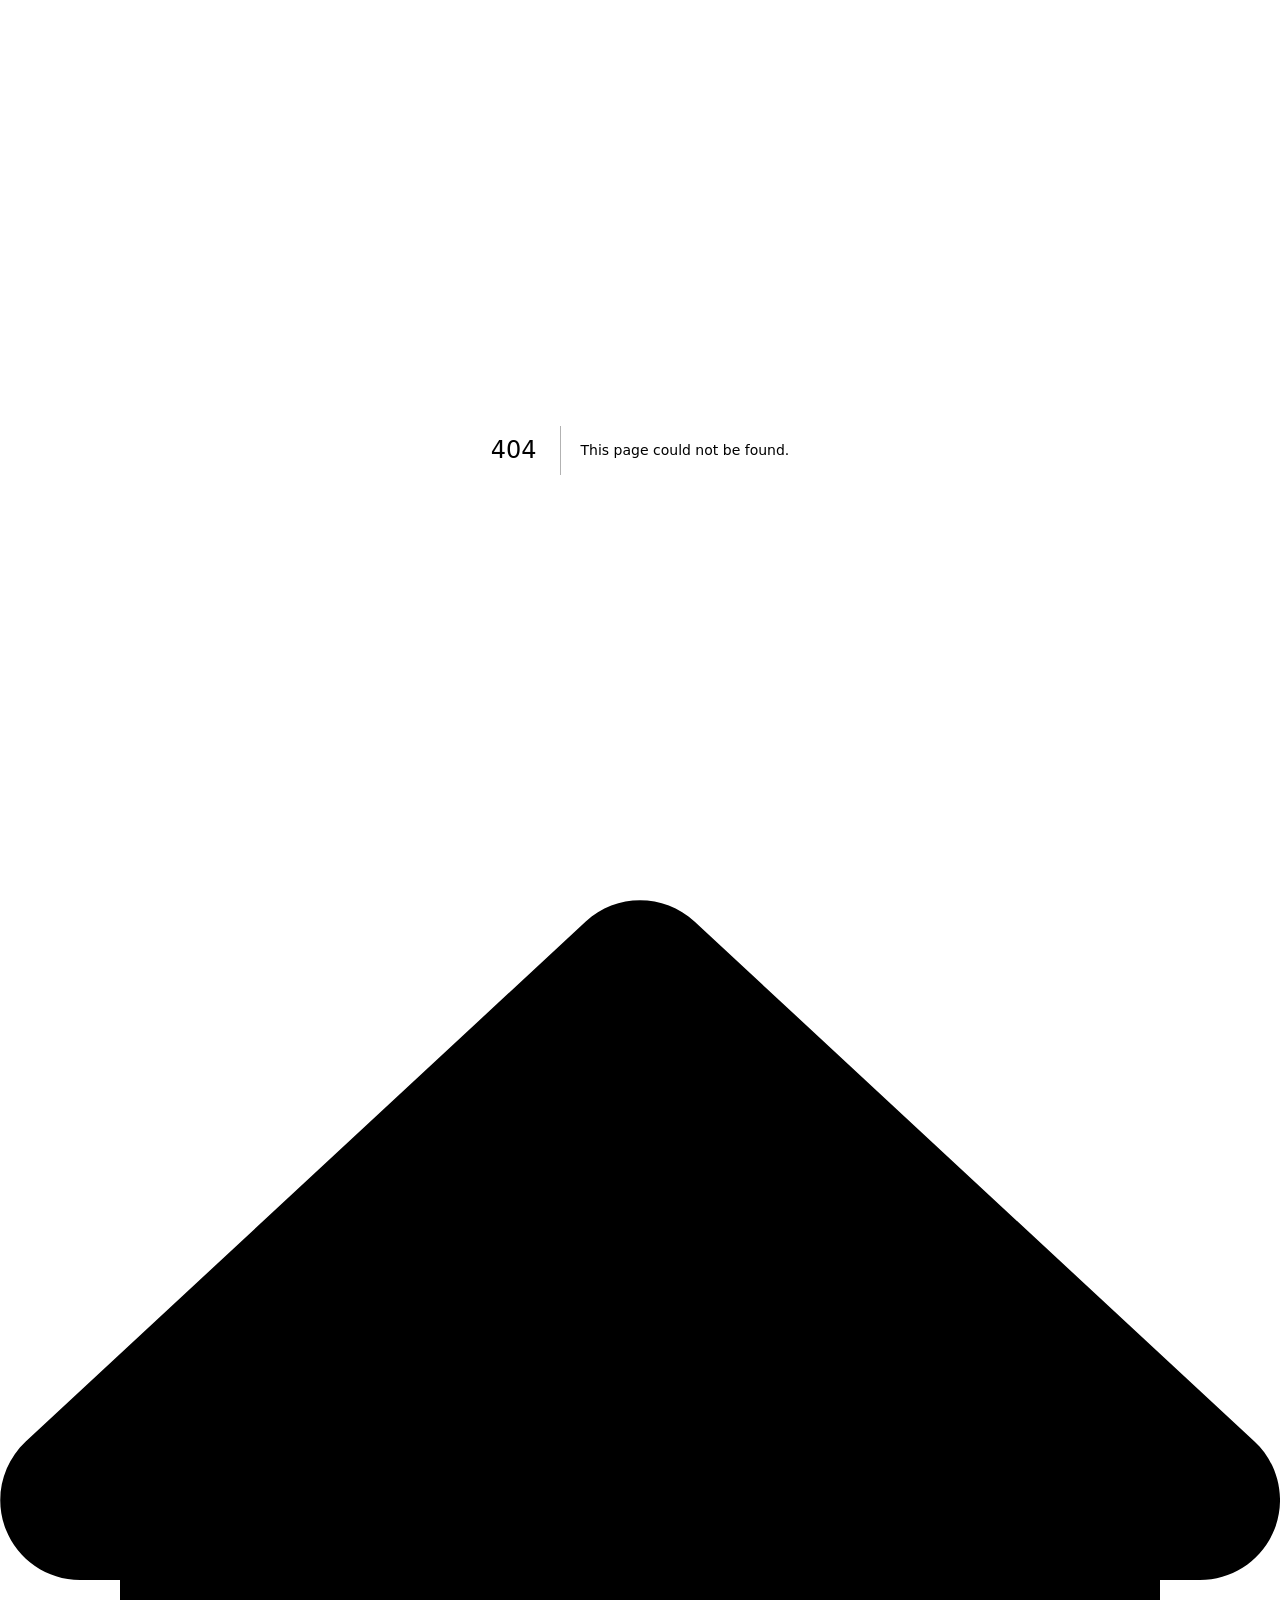
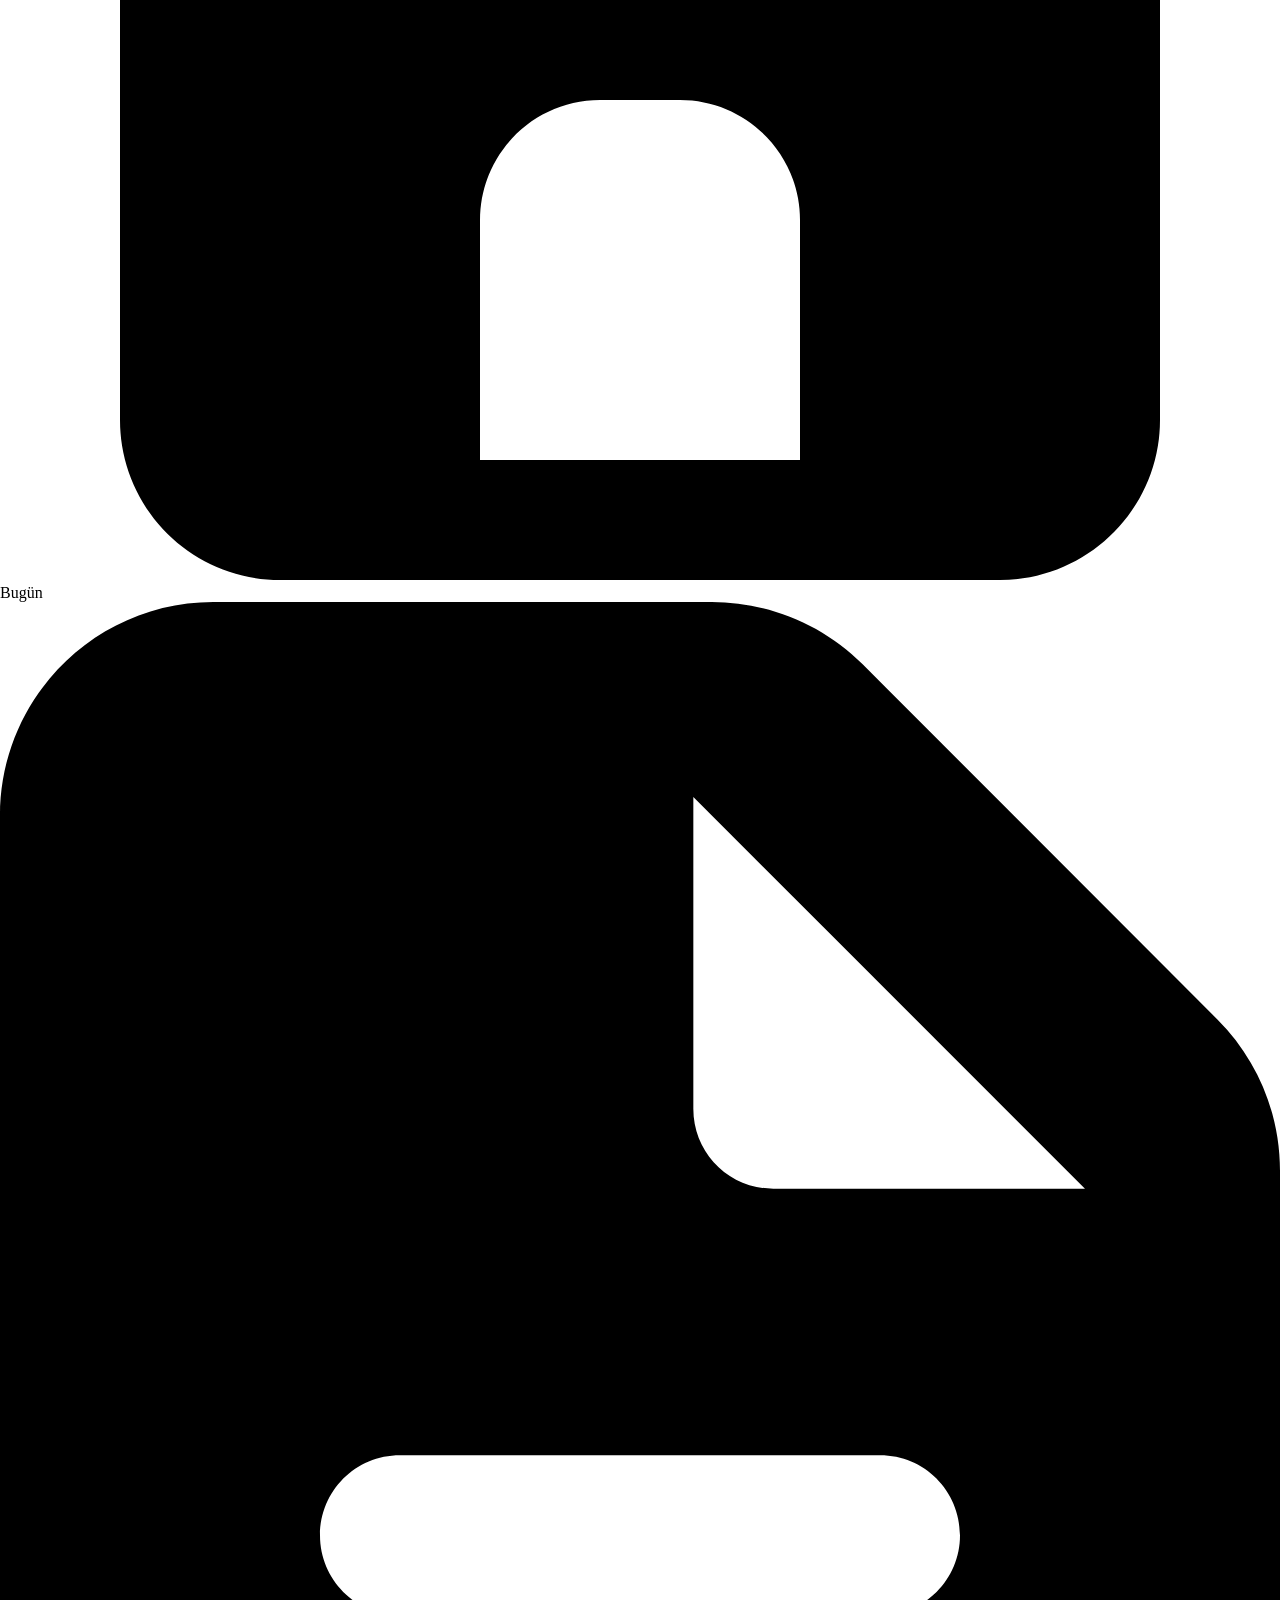
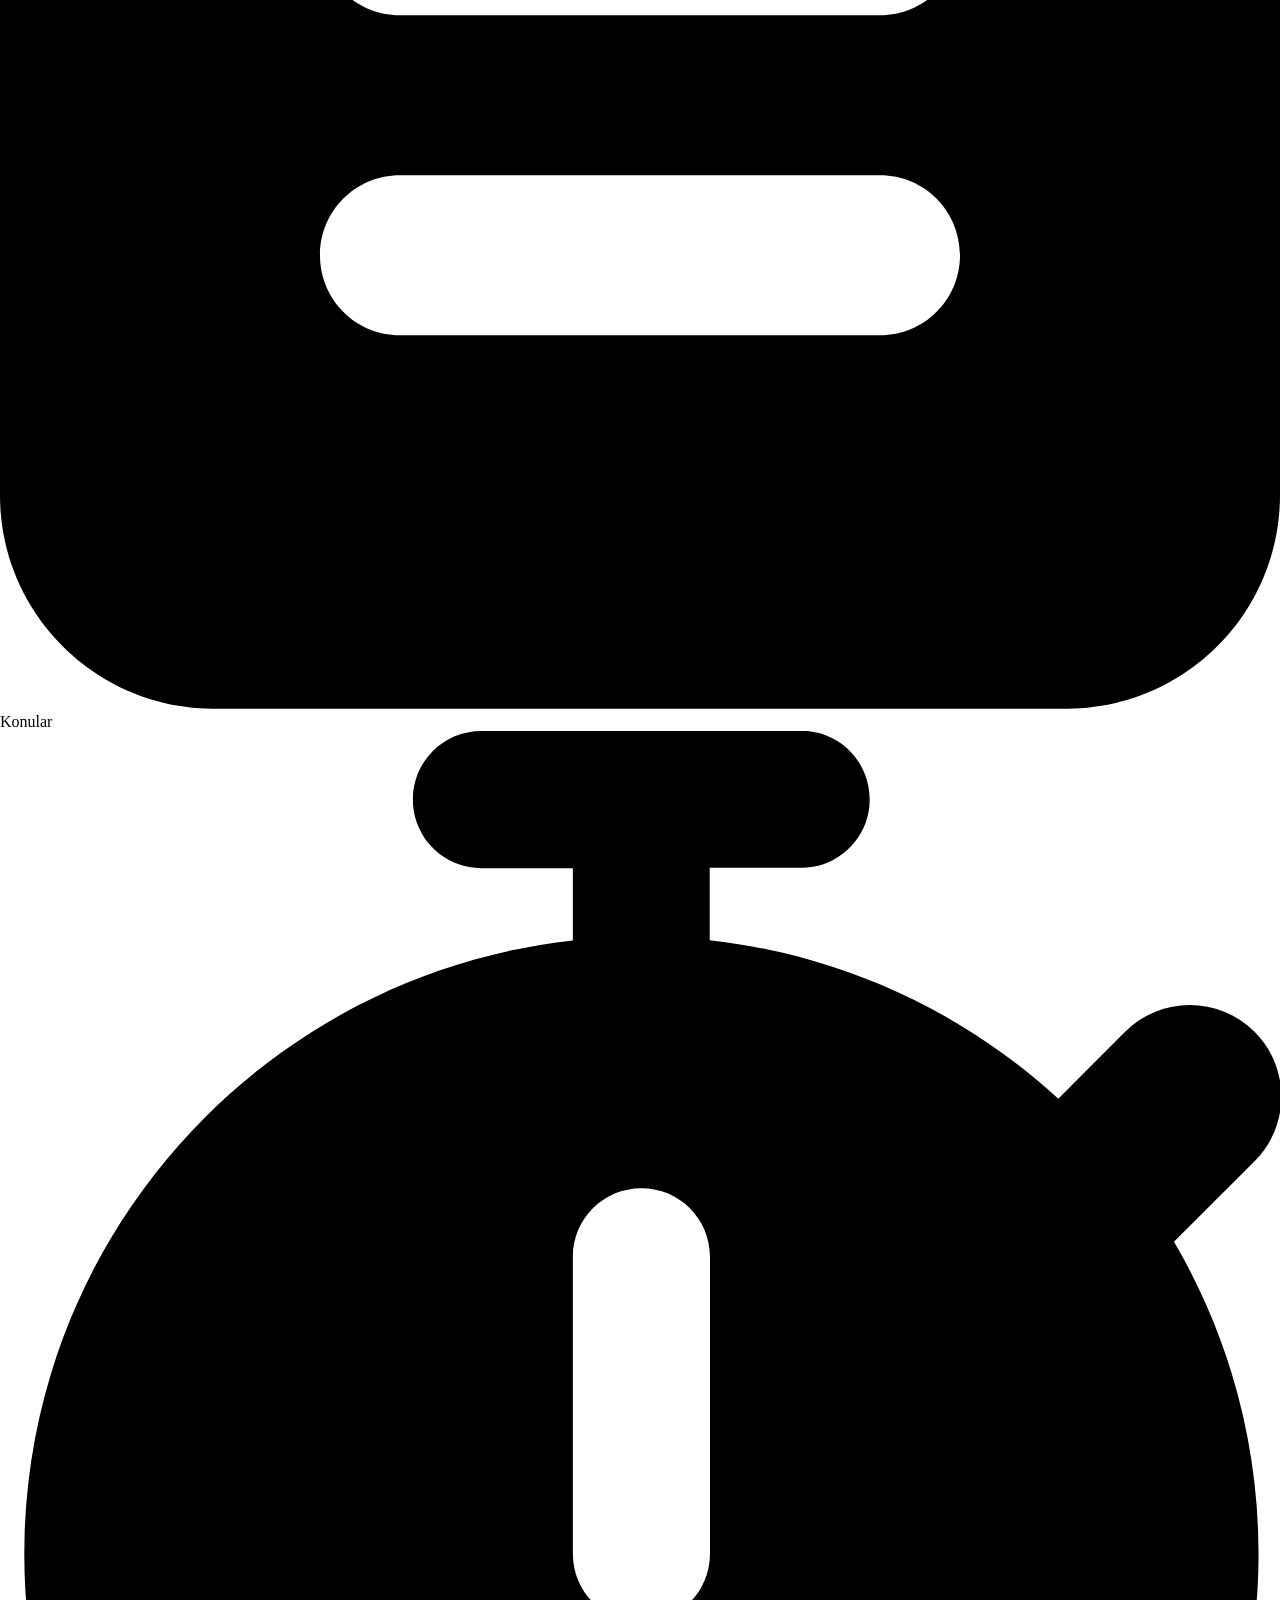
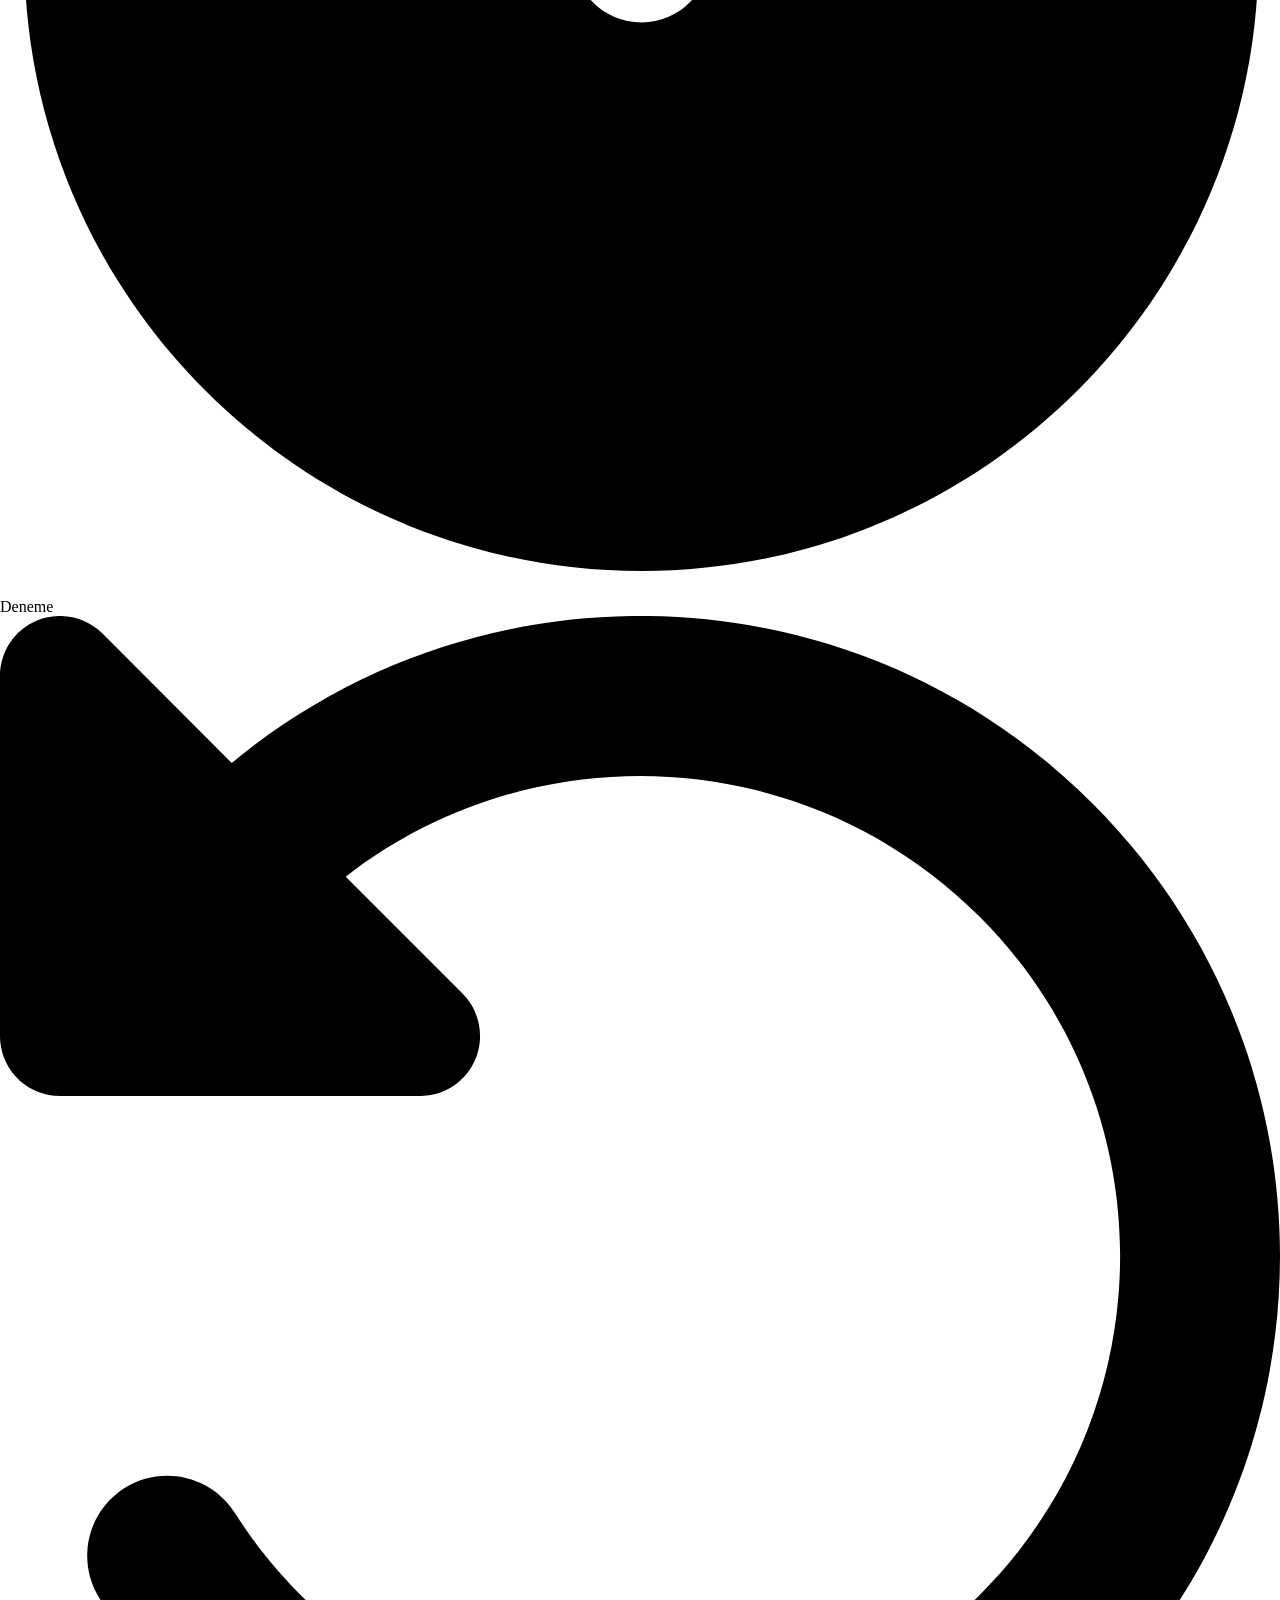
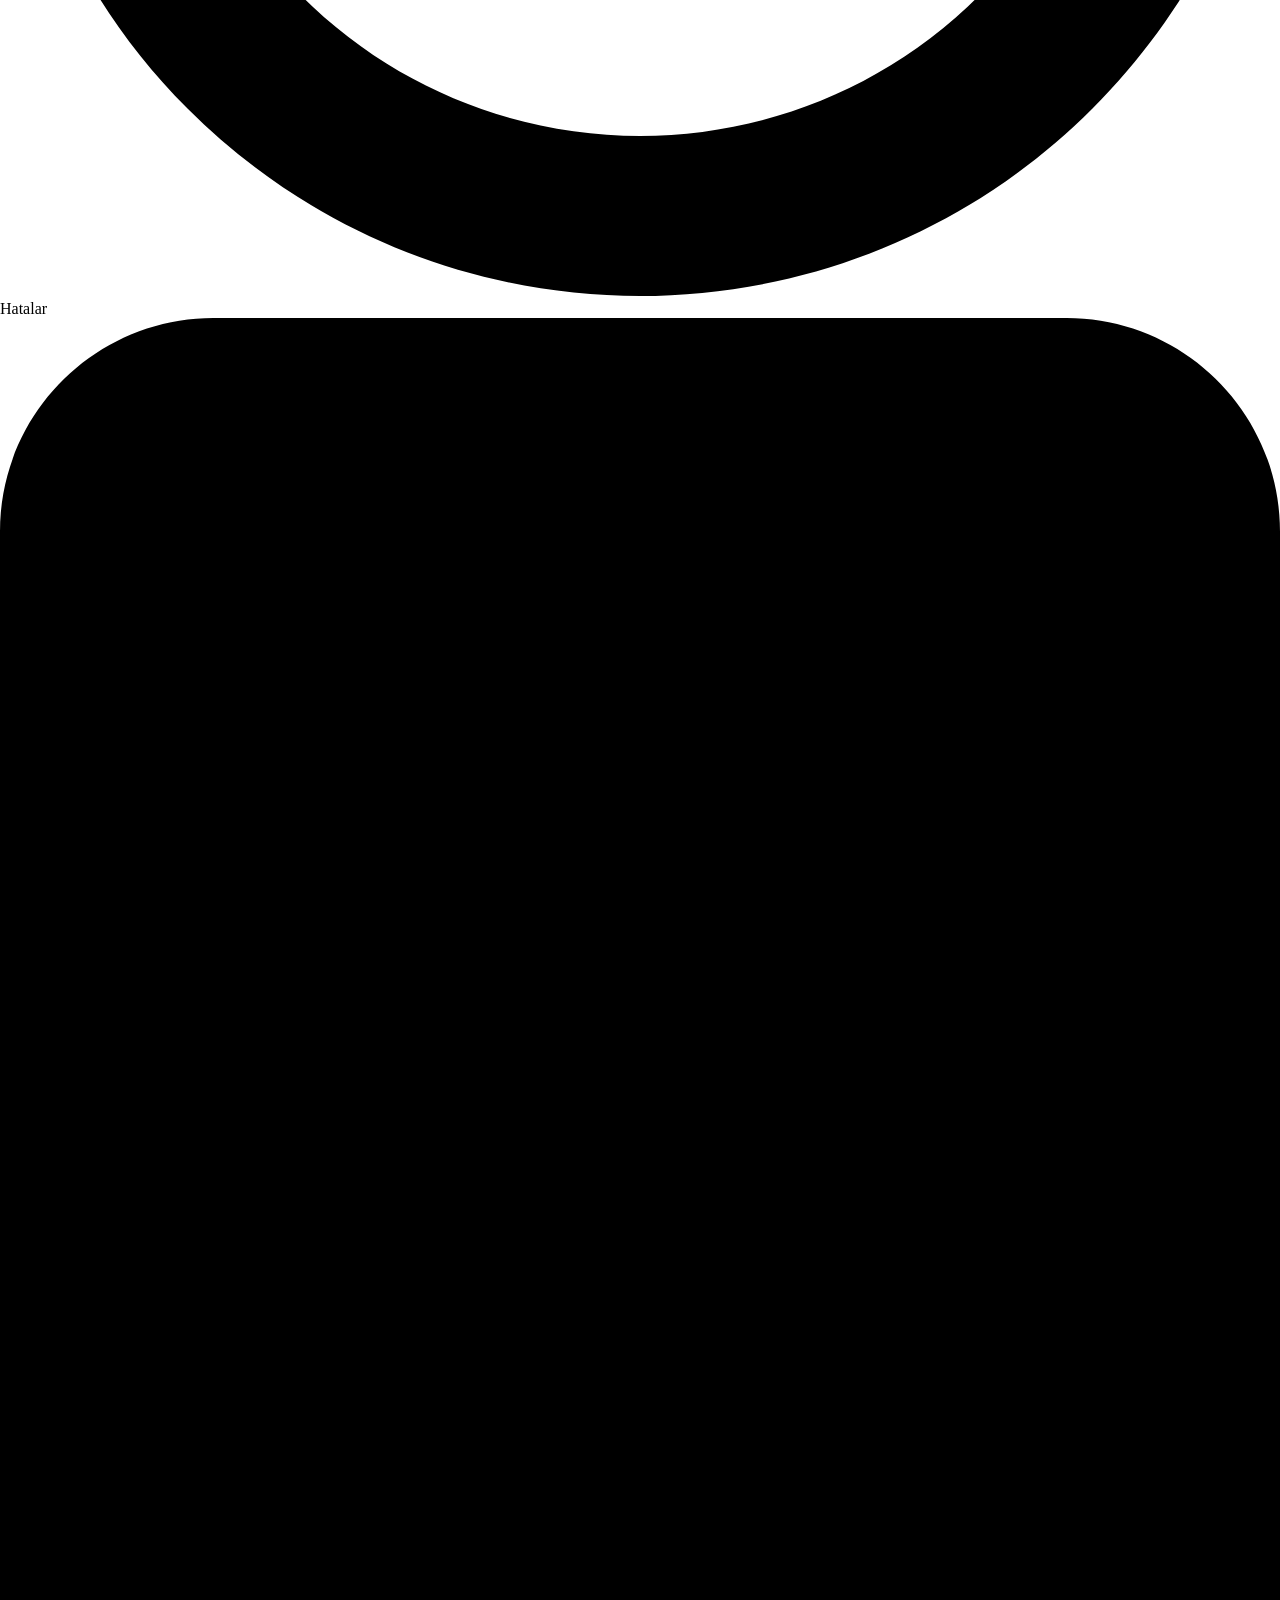
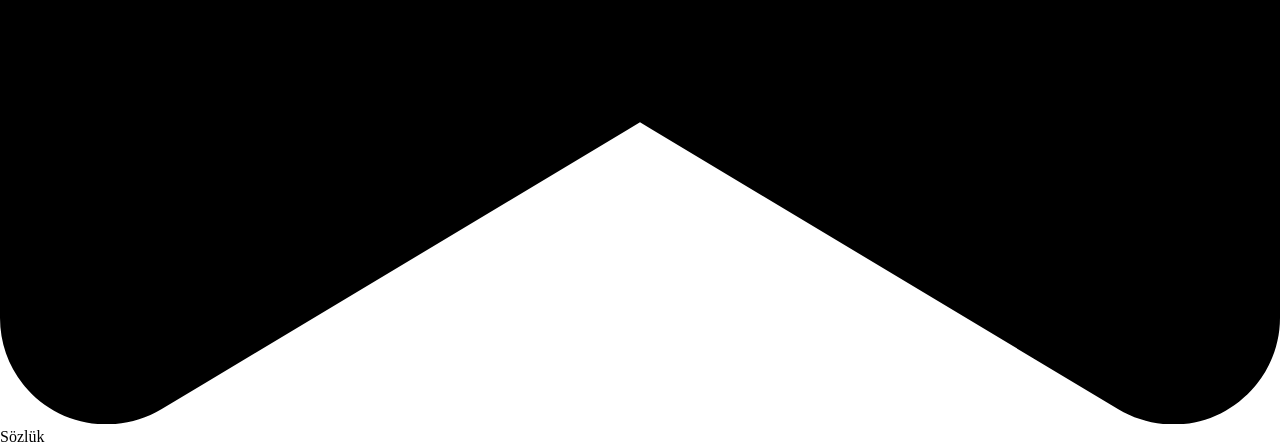
==== 404/index.html @ 60ea51b1 "Add files via upload" ====
<!DOCTYPE html><html lang="tr"><head><meta charSet="utf-8"/><meta name="viewport" content="width=device-width, initial-scale=1, viewport-fit=cover"/><link rel="stylesheet" href="/segem/_next/static/chunks/2nacr1u0h_vsr.css" data-precedence="next"/><link rel="preload" as="script" fetchPriority="low" href="/segem/_next/static/chunks/3y705tc4v-41-.js"/><script src="/segem/_next/static/chunks/2rv5jvl35qh22.js" async=""></script><script src="/segem/_next/static/chunks/18bav3nt0n1jo.js" async=""></script><script src="/segem/_next/static/chunks/3r-okv0vpv6lc.js" async=""></script><script src="/segem/_next/static/chunks/42rh-1w6v_akz.js" async=""></script><script src="/segem/_next/static/chunks/turbopack-19th2x304rtn6.js" async=""></script><script src="/segem/_next/static/chunks/0nygn9vx9gx7y.js" async=""></script><script src="/segem/_next/static/chunks/12zvax2t9r422.js" async=""></script><script src="/segem/_next/static/chunks/0azxljit8bbhh.js" async=""></script><script src="/segem/_next/static/chunks/2l7_3wmeqf6wf.js" async=""></script><script src="/segem/_next/static/chunks/1axs-rs0mydji.js" async=""></script><script src="/segem/_next/static/chunks/2w0fk2vtfmd2r.js" async=""></script><meta name="robots" content="noindex"/><meta name="theme-color" content="#16151a"/><title>SEGEM Hazırlık</title><meta name="description" content="SEGEM teknik personel sınavına hazırlık: konular, denemeler, hatalar ve sözlük."/><meta name="mobile-web-app-capable" content="yes"/><meta name="apple-mobile-web-app-title" content="SEGEM"/><meta name="apple-mobile-web-app-status-bar-style" content="black-translucent"/><link rel="icon" href="/segem/icon.svg?icon.3l1t0ivx_nnpw.svg" sizes="any" type="image/svg+xml"/><title>404: This page could not be found.</title><script src="/segem/_next/static/chunks/0cz1d0mv5g_q7.js" noModule=""></script><style id="antd-cssinjs" data-rc-order="prepend" data-rc-priority="-1000">a:where(.css-nsjaak){color:var(--ant-color-link);text-decoration:var(--ant-link-decoration);background-color:transparent;outline:none;cursor:pointer;transition:color var(--ant-motion-duration-slow);-webkit-text-decoration-skip:objects;}a:where(.css-nsjaak):hover{color:var(--ant-color-link-hover);}a:where(.css-nsjaak):active{color:var(--ant-color-link-active);}a:where(.css-nsjaak):active,a:where(.css-nsjaak):hover{text-decoration:var(--ant-link-hover-decoration);outline:0;}a:where(.css-nsjaak):focus{text-decoration:var(--ant-link-focus-decoration);outline:0;}a:where(.css-nsjaak):focus-visible{outline:var(--ant-line-width-focus) solid var(--ant-color-primary-border);outline-offset:1px;transition:outline-offset 0s,outline 0s;}a:where(.css-nsjaak)[disabled]{color:var(--ant-color-text-disabled);cursor:not-allowed;}:where(.css-nsjaak) a{color:var(--ant-color-link);text-decoration:var(--ant-link-decoration);background-color:transparent;outline:none;cursor:pointer;transition:color var(--ant-motion-duration-slow);-webkit-text-decoration-skip:objects;}:where(.css-nsjaak) a:hover{color:var(--ant-color-link-hover);}:where(.css-nsjaak) a:active{color:var(--ant-color-link-active);}:where(.css-nsjaak) a:active,:where(.css-nsjaak) a:hover{text-decoration:var(--ant-link-hover-decoration);outline:0;}:where(.css-nsjaak) a:focus{text-decoration:var(--ant-link-focus-decoration);outline:0;}:where(.css-nsjaak) a:focus-visible{outline:var(--ant-line-width-focus) solid var(--ant-color-primary-border);outline-offset:1px;transition:outline-offset 0s,outline 0s;}:where(.css-nsjaak) a[disabled]{color:var(--ant-color-text-disabled);cursor:not-allowed;}:where(.css-nsjaak).anticon{display:inline-flex;align-items:center;color:inherit;font-style:normal;line-height:0;text-align:center;text-transform:none;vertical-align:-0.125em;text-rendering:optimizeLegibility;-webkit-font-smoothing:antialiased;-moz-osx-font-smoothing:grayscale;}:where(.css-nsjaak).anticon >*{line-height:1;}:where(.css-nsjaak).anticon svg{display:inline-block;vertical-align:inherit;}:where(.css-nsjaak).anticon::before{display:none;}:where(.css-nsjaak).anticon[tabindex]{cursor:pointer;}:where(.css-nsjaak).anticon .anticon-icon{display:block;}:where(.css-nsjaak).anticon-spin{animation-name:css-nsjaak-loadingCircle;animation-duration:1s;animation-iteration-count:infinite;animation-timing-function:linear;}@keyframes css-nsjaak-loadingCircle{100%{transform:rotate(360deg);}}:where(.css-nsjaak).ant-app{font-family:var(--ant-font-family);font-size:var(--ant-font-size);box-sizing:border-box;}:where(.css-nsjaak).ant-app::before,:where(.css-nsjaak).ant-app::after{box-sizing:border-box;}:where(.css-nsjaak).ant-app [class^="ant-app"],:where(.css-nsjaak).ant-app [class*=" ant-app"]{box-sizing:border-box;}:where(.css-nsjaak).ant-app [class^="ant-app"]::before,:where(.css-nsjaak).ant-app [class*=" ant-app"]::before,:where(.css-nsjaak).ant-app [class^="ant-app"]::after,:where(.css-nsjaak).ant-app [class*=" ant-app"]::after{box-sizing:border-box;}:where(.css-nsjaak).ant-app{color:var(--ant-color-text);font-size:var(--ant-font-size);line-height:var(--ant-line-height);font-family:var(--ant-font-family);}:where(.css-nsjaak).ant-app.ant-app-rtl{direction:rtl;}.data-ant-cssinjs-cache-path{content:"css-nsjaak|Shared|ant:8rthjo;css-nsjaak|App-App|ant-app|anticon:2vplxn";}</style></head><body><div hidden=""><!--$--><!--/$--></div><div class="css-nsjaak ant-app css-var-_R_1b_"><main class="page"><div style="font-family:system-ui,&quot;Segoe UI&quot;,Roboto,Helvetica,Arial,sans-serif,&quot;Apple Color Emoji&quot;,&quot;Segoe UI Emoji&quot;;height:100vh;text-align:center;display:flex;flex-direction:column;align-items:center;justify-content:center"><div><style>body{color:#000;background:#fff;margin:0}.next-error-h1{border-right:1px solid rgba(0,0,0,.3)}@media (prefers-color-scheme:dark){body{color:#fff;background:#000}.next-error-h1{border-right:1px solid rgba(255,255,255,.3)}}</style><h1 class="next-error-h1" style="display:inline-block;margin:0 20px 0 0;padding:0 23px 0 0;font-size:24px;font-weight:500;vertical-align:top;line-height:49px">404</h1><div style="display:inline-block"><h2 style="font-size:14px;font-weight:400;line-height:49px;margin:0">This page could not be found.</h2></div></div></div><!--$--><!--/$--></main><nav class="bottom-nav" aria-label="Ana menü"><div class="bottom-nav-inner"><a class="nav-item" href="/segem/"><svg data-prefix="fas" data-icon="house" class="svg-inline--fa fa-house" role="img" viewBox="0 0 512 512" aria-hidden="true"><path fill="currentColor" d="M277.8 8.6c-12.3-11.4-31.3-11.4-43.5 0l-224 208c-9.6 9-12.8 22.9-8 35.1S18.8 272 32 272l16 0 0 176c0 35.3 28.7 64 64 64l288 0c35.3 0 64-28.7 64-64l0-176 16 0c13.2 0 25-8.1 29.8-20.3s1.6-26.2-8-35.1l-224-208zM240 320l32 0c26.5 0 48 21.5 48 48l0 96-128 0 0-96c0-26.5 21.5-48 48-48z"></path></svg>Bugün</a><a class="nav-item" href="/segem/konular/"><svg data-prefix="fas" data-icon="file-lines" class="svg-inline--fa fa-file-lines" role="img" viewBox="0 0 384 512" aria-hidden="true"><path fill="currentColor" d="M0 64C0 28.7 28.7 0 64 0L213.5 0c17 0 33.3 6.7 45.3 18.7L365.3 125.3c12 12 18.7 28.3 18.7 45.3L384 448c0 35.3-28.7 64-64 64L64 512c-35.3 0-64-28.7-64-64L0 64zm208-5.5l0 93.5c0 13.3 10.7 24 24 24L325.5 176 208 58.5zM120 256c-13.3 0-24 10.7-24 24s10.7 24 24 24l144 0c13.3 0 24-10.7 24-24s-10.7-24-24-24l-144 0zm0 96c-13.3 0-24 10.7-24 24s10.7 24 24 24l144 0c13.3 0 24-10.7 24-24s-10.7-24-24-24l-144 0z"></path></svg>Konular</a><a class="nav-item" href="/segem/deneme/"><svg data-prefix="fas" data-icon="stopwatch" class="svg-inline--fa fa-stopwatch" role="img" viewBox="0 0 448 512" aria-hidden="true"><path fill="currentColor" d="M168.5 0c-13.3 0-24 10.7-24 24s10.7 24 24 24l32 0 0 25.3c-108 11.9-192 103.5-192 214.7 0 119.3 96.7 216 216 216s216-96.7 216-216c0-39.8-10.8-77.1-29.6-109.2l28.2-28.2c12.5-12.5 12.5-32.8 0-45.3s-32.8-12.5-45.3 0l-23.4 23.4c-32.9-30.2-75.2-50.3-122-55.5l0-25.3 32 0c13.3 0 24-10.7 24-24s-10.7-24-24-24l-112 0zm80 184l0 104c0 13.3-10.7 24-24 24s-24-10.7-24-24l0-104c0-13.3 10.7-24 24-24s24 10.7 24 24z"></path></svg>Deneme</a><a class="nav-item" href="/segem/hatalar/"><svg data-prefix="fas" data-icon="rotate-left" class="svg-inline--fa fa-rotate-left" role="img" viewBox="0 0 512 512" aria-hidden="true"><path fill="currentColor" d="M24 192l144 0c9.7 0 18.5-5.8 22.2-14.8s1.7-19.3-5.2-26.2l-46.7-46.7c75.3-58.6 184.3-53.3 253.5 15.9 75 75 75 196.5 0 271.5s-196.5 75-271.5 0c-10.2-10.2-19-21.3-26.4-33-9.5-14.9-29.3-19.3-44.2-9.8s-19.3 29.3-9.8 44.2C49.7 408.7 61.4 423.5 75 437 175 537 337 537 437 437S537 175 437 75C342.8-19.3 193.3-24.7 92.7 58.8L41 7C34.1 .2 23.8-1.9 14.8 1.8S0 14.3 0 24L0 168c0 13.3 10.7 24 24 24z"></path></svg>Hatalar</a><a class="nav-item" href="/segem/sozluk/"><svg data-prefix="fas" data-icon="bookmark" class="svg-inline--fa fa-bookmark" role="img" viewBox="0 0 384 512" aria-hidden="true"><path fill="currentColor" d="M64 0C28.7 0 0 28.7 0 64L0 480c0 11.5 6.2 22.2 16.2 27.8s22.3 5.5 32.2-.4L192 421.3 335.5 507.4c9.9 5.9 22.2 6.1 32.2 .4S384 491.5 384 480l0-416c0-35.3-28.7-64-64-64L64 0z"></path></svg>Sözlük</a></div></nav></div><script id="_R_">(globalThis["TURBOPACK"] || (globalThis["TURBOPACK"] = [])).push({"otherChunks":["static/chunks/3y705tc4v-41-.js","static/chunks/2rv5jvl35qh22.js","static/chunks/18bav3nt0n1jo.js","static/chunks/3r-okv0vpv6lc.js","static/chunks/42rh-1w6v_akz.js"],"runtimeModuleIds":[94553]});</script><script src="/segem/_next/static/chunks/3y705tc4v-41-.js" async=""></script><script>(self.__next_f=self.__next_f||[]).push([0])</script><script>self.__next_f.push([1,"1:\"$Sreact.fragment\"\n2:\"/segem/_next/static/chunks/0nygn9vx9gx7y.js\"\n3:\"/segem/_next/static/chunks/12zvax2t9r422.js\"\n4:\"/segem/_next/static/chunks/0azxljit8bbhh.js\"\n5:\"/segem/_next/static/chunks/2l7_3wmeqf6wf.js\"\n6:\"/segem/_next/static/chunks/1axs-rs0mydji.js\"\n7:\"/segem/_next/static/chunks/2w0fk2vtfmd2r.js\"\n8:I[96923,[\"$2\",\"$3\",\"$4\",\"$5\",\"$6\",\"$7\"],\"default\"]\n9:I[39756,[\"$2\",\"$3\",\"$4\",\"$5\",\"$6\",\"$7\"],\"default\"]\na:I[37457,[\"$2\",\"$3\",\"$4\",\"$5\",\"$6\",\"$7\"],\"default\"]\nb:I[99788,[\"$2\",\"$3\",\"$4\",\"$5\",\"$6\",\"$7\"],\"default\"]\nf:I[97367,[\"$2\",\"$3\",\"$4\",\"$5\",\"$6\",\"$7\"],\"OutletBoundary\"]\n10:\"$Sreact.suspense\"\n12:\"ViewportBoundary\"\n13:I[97367,[\"$2\",\"$3\",\"$4\",\"$5\",\"$6\",\"$7\"],\"$12\"]\n15:\"MetadataBoundary\"\n16:I[97367,[\"$2\",\"$3\",\"$4\",\"$5\",\"$6\",\"$7\"],\"$15\"]\n18:I[68027,[\"$2\",\"$3\",\"$4\",\"$5\",\"$6\",\"$7\"],\"default\",1]\n:HL[\"/segem/_next/static/chunks/2nacr1u0h_vsr.css\",\"style\"]\nd:X\ne:[[\"children\",{\"s\":\"__PAGE__\",\"h\":512,\"d\":{\"r\":[\"$\",\"$1\",\"c\",{\"children\":[[[\"$\",\"title\",null,{\"children\":\"404: This page could not be found.\"}],[\"$\",\"div\",null,{\"style\":\"$0:t:t:d:r:props:children:1:props:children:props:children:props:children:0:props:children:props:notFound:0:1:props:style\",\"children\":[\"$\",\"div\",null,{\"children\":[[\"$\",\"style\",null,{\"dangerouslySetInnerHTML\":{\"__html\":\"body{color:#000;background:#fff;margin:0}.next-error-h1{border-right:1px solid rgba(0,0,0,.3)}@media (prefers-color-scheme:dark){body{color:#fff;background:#000}.next-error-h1{border-right:1px solid rgba(255,255,255,.3)}}\"}}],[\"$\",\"h1\",null,{\"className\":\"next-error-h1\",\"style\":\"$0:t:t:d:r:props:children:1:props:children:props:children:props:children:0:props:children:props:notFound:0:1:props:children:props:children:1:props:style\",\"children\":404}],[\"$\",\"div\",null,{\"style\":\"$0:t:t:d:r:props:children:1:props:children:props:children:props:children:0:props:children:props:notFound:0:1:props:children:props:children:2:props:style\",\"children\":[\"$\",\"h2\",null,{\"style\":\"$0:t:t:d:r:props:children:1:props:children:props:children:props:children:0:props:children:props:notFound:0:1:props:children:props:children:2:props:children:props:style\",\"children\":\"This page could not be found.\"}]}]]}]}]],null,[\"$\",\"$Lf\",null,{\"children\":[\"$\",\"$10\",null,{\"name\":\"Next.MetadataOutlet\",\"children\":\"$@11\"}]}]]}],\"p\":false,\"v\":null}}]]\nc:[[\"children\",{\"s\":\"/_not-found\",\"h\":512,\"d\":{\"r\":[\"$\",\"$1\",\"c\",{\"children\":[null,[\"$\",\"$L9\",null,{\"parallelRouterKey\":\"children\",\"error\":\"$undefined\",\"errorStyles\":\"$undefined\",\"errorScripts\":\"$undefined\",\"template\":[\"$\",\"$La\",null,{}],\"templateStyles\":\"$undefined\",\"templateScripts\":\"$undefined\",\"notFound\":\"$undefined\",\"forbidden\":\"$undefined\",\"unauthorized\":\"$undefined\"}]]}],\"p\":false,\"v\":\"$d\"},\"c\":\"$Qe\"}]]\n0:{\"P\":null,\"c\":[\"\",\"_not-found\",\"\"],\"q\":\"\",\"i\":false,\"t\":{\"t\":{\"s\":\"\",\"h\":528,\"d\":{\"r\":[\"$\",\"$1\",\"c\",{\"children\":[[[\"$\",\"link\",\"0\",{\"rel\":\"stylesheet\",\"href\":\"/segem/_next/static/chunks/2nacr1u0h_vsr.css\",\"precedence\":\"next\",\"crossOrigin\":\"$undefined\",\"nonce\":\"$undefined\"}],[\"$\",\"script\",\"script-0\",{\"src\":\"/segem/_next/static/chunks/0nygn9vx9gx7y.js\",\"async\":true,\"nonce\":\"$undefined\"}],[\"$\",\"script\",\"script-1\",{\"src\":\"/segem/_next/static/chunks/12zvax2t9r422.js\",\"async\":true,\"nonce\":\"$undefined\"}],[\"$\",\"script\",\"script-2\",{\"src\":\"/segem/_next/static/chunks/0azxljit8bbhh.js\",\"async\":true,\"nonce\":\"$undefined\"}],[\"$\",\"script\",\"script-3\",{\"src\":\"/segem/_next/static/chunks/2l7_3wmeqf6wf.js\",\"async\":true,\"nonce\":\"$undefined\"}],[\"$\",\"script\",\"script-4\",{\"src\":\"/segem/_next/static/chunks/1axs-rs0mydji.js\",\"async\":true,\"nonce\":\"$undefined\"}],[\"$\",\"script\",\"script-5\",{\"src\":\"/segem/_next/static/chunks/2w0fk2vtfmd2r.js\",\"async\":true,\"nonce\":\"$undefined\"}]],[\"$\",\"html\",null,{\"lang\":\"tr\",\"children\":[\"$\",\"body\",null,{\"children\":[\"$\",\"$L8\",null,{\"children\":[[\"$\",\"main\",null,{\"className\":\"page\",\"children\":[\"$\",\"$L9\",null,{\"parallelRouterKey\":\"children\",\"error\":\"$undefined\",\"errorStyles\":\"$undefined\",\"errorScripts\":\"$undefined\",\"template\":[\"$\",\"$La\",null,{}],\"templateStyles\":\"$undefined\",\"templateScripts\":\"$undefined\",\"notFound\":[[[\"$\",\"title\",null,{\"children\":\"404: This page could not be found.\"}],[\"$\",\"div\",null,{\"style\":{\"fontFamily\":\"system-ui,\\\"Segoe UI\\\",Roboto,Helvetica,Arial,sans-serif,\\\"Apple Color Emoji\\\",\\\"Segoe UI Emoji\\\"\",\"height\":\"100vh\",\"textAlign\":\"center\",\"display\":\"flex\",\"flexDirection\":\"column\",\"alignItems\":\"center\",\"justifyContent\":\"center\"},\"children\":[\"$\",\"div\",null,{\"children\":[[\"$\",\"style\",null,{\"dangerouslySetInnerHTML\":{\"__html\":\"body{color:#000;background:#fff;margin:0}.next-error-h1{border-right:1px solid rgba(0,0,0,.3)}@media (prefers-color-scheme:dark){body{color:#fff;background:#000}.next-error-h1{border-right:1px solid rgba(255,255,255,.3)}}\"}}],[\"$\",\"h1\",null,{\"className\":\"next-error-h1\",\"style\":{\"display\":\"inline-block\",\"margin\":\"0 20px 0 0\",\"padding\":\"0 23px 0 0\",\"fontSize\":24,\"fontWeight\":500,\"verticalAlign\":\"top\",\"lineHeight\":\"49px\"},\"children\":404}],[\"$\",\"div\",null,{\"style\":{\"display\":\"inline-block\"},\"children\":[\"$\",\"h2\",null,{\"style\":{\"fontSize\":14,\"fontWeight\":400,\"lineHeight\":\"49px\",\"margin\":0},\"children\":\"This page could not be found.\"}]}]]}]}]],[]],\"forbidden\":\"$undefined\",\"unauthorized\":\"$undefined\"}]}],[\"$\",\"$Lb\",null,{}]]}]}]}]]}],\"p\":false,\"v\":null},\"c\":\"$Qc\"},\"h\":{\"r\":[\"$\",\"$1\",\"h\",{\"children\":[[\"$\",\"meta\",null,{\"name\":\"robots\",\"content\":\"noindex\"}],[\"$\",\"$L13\",null,{\"children\":\"$L14\"}],[\"$\",\"$L16\",null,{\"children\":[[\"$\",\"div\",null,{\"hidden\":true,\"children\":[\"$\",\"$10\",null,{\"name\":\"Next.Metadata\",\"children\":\"$L17\"}]}],null]}],null]}],\"p\":false,\"v\":null}},\"m\":\"$undefined\",\"G\":[\"$18\",[[\"$\",\"link\",\"0\",{\"rel\":\"stylesheet\",\"href\":\"/segem/_next/static/chunks/2nacr1u0h_vsr.css\",\"precedence\":\"next\",\"crossOrigin\":\"$undefined\",\"nonce\":\"$undefined\"}]]],\"S\":true,\"r\":\"$undefined\",\"s\":\"$undefined\",\"a\":\"$undefined\",\"l\":\"$undefined\",\"p\":\"$undefined\",\"d\":\"$undefined\",\"b\":\"s6GRPANCc8PzUuLmo_Wr0\"}\nd:C\n14:[[\"$\",\"meta\",\"0\",{\"charSet\":\"utf-8\"}],[\"$\",\"meta\",\"1\",{\"name\":\"viewport\",\"content\":\"width=device-width, initial-scale=1, viewport-fit=cover\"}],[\"$\",\"meta\",\"2\",{\"name\":\"theme-color\",\"content\":\"#16151a\"}]]\n19:I[27201,[\"$2\",\"$3\",\"$4\",\"$5\",\"$6\",\"$7\"],\"IconMark\"]\n11:null\n17:[[\"$\",\"title\",\"0\",{\"children\":\"SEGEM Hazırlık\"}],[\"$\",\"meta\",\"1\",{\"name\":\"description\",\"content\":\"SEGEM teknik personel sınavına hazırlık: konular, denemeler, hatalar ve sözlük.\"}],[\"$\",\"meta\",\"2\",{\"name\":\"mobile-web-app-capable\",\"content\":\"yes\"}],[\"$\",\"meta\",\"3\",{\"name\":\"apple-mobile-web-app-title\",\"content\":\"SEGEM\"}],[\"$\",\"meta\",\"4\",{\"name\":\"apple-mobile-web-app-status-bar-style\",\"content\":\"black-translucent\"}],[\"$\",\"link\",\"5\",{\"rel\":\"icon\",\"href\":\"/segem/icon.svg?icon.3l1t0ivx_nnpw.svg\",\"sizes\":\"any\",\"type\":\"image/svg+xml\"}],[\"$\",\"$L19\",\"6\",{}]]\n"])</script></body></html>
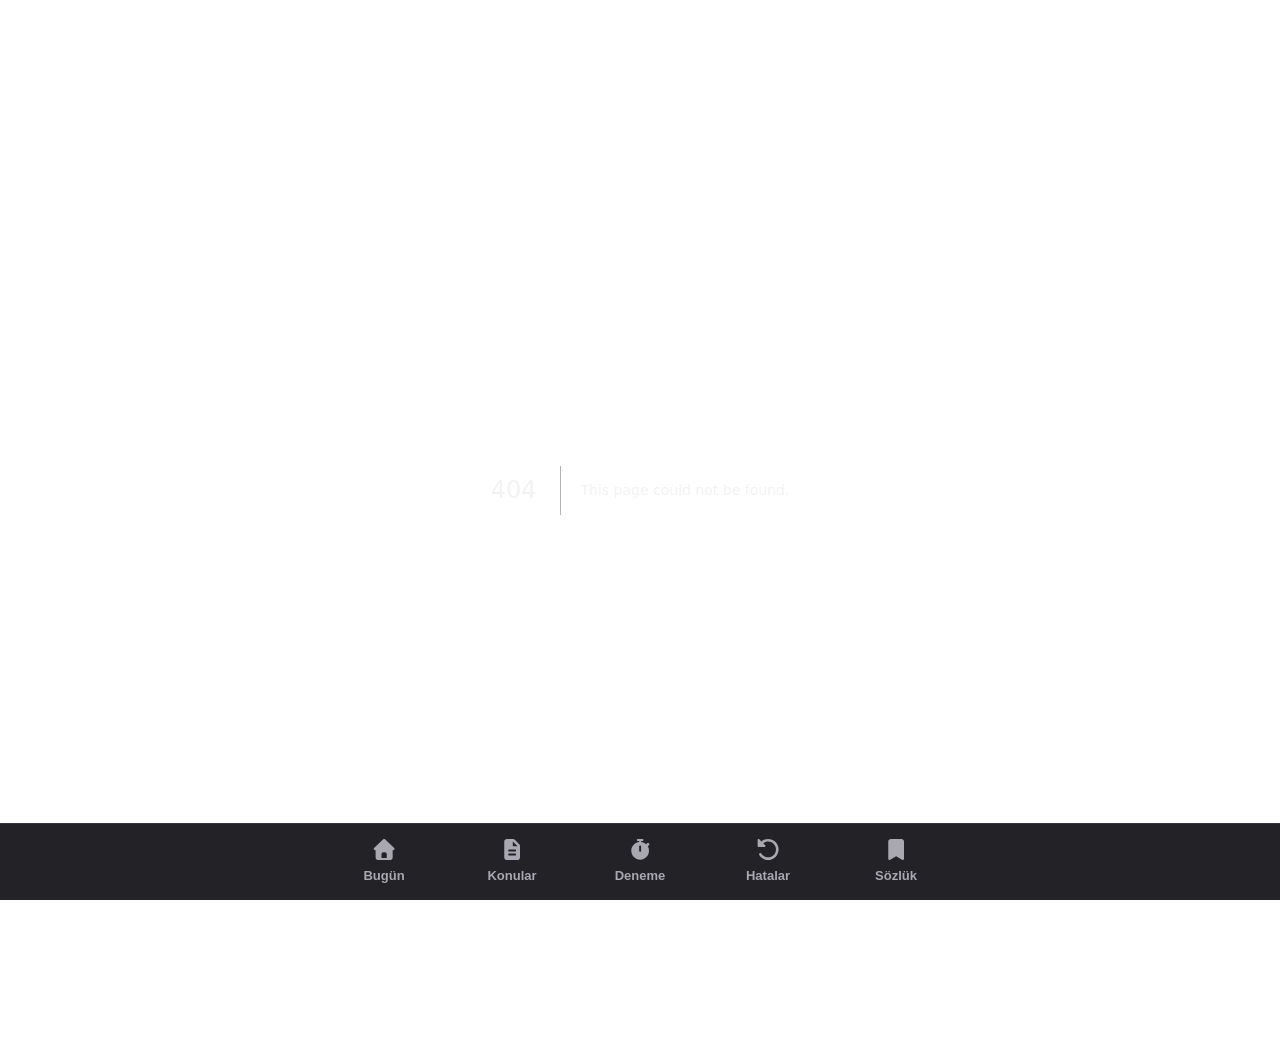
==== commit efe33ac4: "Add files via upload" ====
--- a/404/index.html
+++ b/404/index.html
@@ -1 +1 @@
-<!DOCTYPE html><html lang="tr"><head><meta charSet="utf-8"/><meta name="viewport" content="width=device-width, initial-scale=1, viewport-fit=cover"/><link rel="stylesheet" href="/segem/_next/static/chunks/2nacr1u0h_vsr.css" data-precedence="next"/><link rel="preload" as="script" fetchPriority="low" href="/segem/_next/static/chunks/3y705tc4v-41-.js"/><script src="/segem/_next/static/chunks/2rv5jvl35qh22.js" async=""></script><script src="/segem/_next/static/chunks/18bav3nt0n1jo.js" async=""></script><script src="/segem/_next/static/chunks/3r-okv0vpv6lc.js" async=""></script><script src="/segem/_next/static/chunks/42rh-1w6v_akz.js" async=""></script><script src="/segem/_next/static/chunks/turbopack-19th2x304rtn6.js" async=""></script><script src="/segem/_next/static/chunks/0nygn9vx9gx7y.js" async=""></script><script src="/segem/_next/static/chunks/12zvax2t9r422.js" async=""></script><script src="/segem/_next/static/chunks/0azxljit8bbhh.js" async=""></script><script src="/segem/_next/static/chunks/2l7_3wmeqf6wf.js" async=""></script><script src="/segem/_next/static/chunks/1axs-rs0mydji.js" async=""></script><script src="/segem/_next/static/chunks/2w0fk2vtfmd2r.js" async=""></script><meta name="robots" content="noindex"/><meta name="theme-color" content="#16151a"/><title>SEGEM Hazırlık</title><meta name="description" content="SEGEM teknik personel sınavına hazırlık: konular, denemeler, hatalar ve sözlük."/><meta name="mobile-web-app-capable" content="yes"/><meta name="apple-mobile-web-app-title" content="SEGEM"/><meta name="apple-mobile-web-app-status-bar-style" content="black-translucent"/><link rel="icon" href="/segem/icon.svg?icon.3l1t0ivx_nnpw.svg" sizes="any" type="image/svg+xml"/><title>404: This page could not be found.</title><script src="/segem/_next/static/chunks/0cz1d0mv5g_q7.js" noModule=""></script><style id="antd-cssinjs" data-rc-order="prepend" data-rc-priority="-1000">a:where(.css-nsjaak){color:var(--ant-color-link);text-decoration:var(--ant-link-decoration);background-color:transparent;outline:none;cursor:pointer;transition:color var(--ant-motion-duration-slow);-webkit-text-decoration-skip:objects;}a:where(.css-nsjaak):hover{color:var(--ant-color-link-hover);}a:where(.css-nsjaak):active{color:var(--ant-color-link-active);}a:where(.css-nsjaak):active,a:where(.css-nsjaak):hover{text-decoration:var(--ant-link-hover-decoration);outline:0;}a:where(.css-nsjaak):focus{text-decoration:var(--ant-link-focus-decoration);outline:0;}a:where(.css-nsjaak):focus-visible{outline:var(--ant-line-width-focus) solid var(--ant-color-primary-border);outline-offset:1px;transition:outline-offset 0s,outline 0s;}a:where(.css-nsjaak)[disabled]{color:var(--ant-color-text-disabled);cursor:not-allowed;}:where(.css-nsjaak) a{color:var(--ant-color-link);text-decoration:var(--ant-link-decoration);background-color:transparent;outline:none;cursor:pointer;transition:color var(--ant-motion-duration-slow);-webkit-text-decoration-skip:objects;}:where(.css-nsjaak) a:hover{color:var(--ant-color-link-hover);}:where(.css-nsjaak) a:active{color:var(--ant-color-link-active);}:where(.css-nsjaak) a:active,:where(.css-nsjaak) a:hover{text-decoration:var(--ant-link-hover-decoration);outline:0;}:where(.css-nsjaak) a:focus{text-decoration:var(--ant-link-focus-decoration);outline:0;}:where(.css-nsjaak) a:focus-visible{outline:var(--ant-line-width-focus) solid var(--ant-color-primary-border);outline-offset:1px;transition:outline-offset 0s,outline 0s;}:where(.css-nsjaak) a[disabled]{color:var(--ant-color-text-disabled);cursor:not-allowed;}:where(.css-nsjaak).anticon{display:inline-flex;align-items:center;color:inherit;font-style:normal;line-height:0;text-align:center;text-transform:none;vertical-align:-0.125em;text-rendering:optimizeLegibility;-webkit-font-smoothing:antialiased;-moz-osx-font-smoothing:grayscale;}:where(.css-nsjaak).anticon >*{line-height:1;}:where(.css-nsjaak).anticon svg{display:inline-block;vertical-align:inherit;}:where(.css-nsjaak).anticon::before{display:none;}:where(.css-nsjaak).anticon[tabindex]{cursor:pointer;}:where(.css-nsjaak).anticon .anticon-icon{display:block;}:where(.css-nsjaak).anticon-spin{animation-name:css-nsjaak-loadingCircle;animation-duration:1s;animation-iteration-count:infinite;animation-timing-function:linear;}@keyframes css-nsjaak-loadingCircle{100%{transform:rotate(360deg);}}:where(.css-nsjaak).ant-app{font-family:var(--ant-font-family);font-size:var(--ant-font-size);box-sizing:border-box;}:where(.css-nsjaak).ant-app::before,:where(.css-nsjaak).ant-app::after{box-sizing:border-box;}:where(.css-nsjaak).ant-app [class^="ant-app"],:where(.css-nsjaak).ant-app [class*=" ant-app"]{box-sizing:border-box;}:where(.css-nsjaak).ant-app [class^="ant-app"]::before,:where(.css-nsjaak).ant-app [class*=" ant-app"]::before,:where(.css-nsjaak).ant-app [class^="ant-app"]::after,:where(.css-nsjaak).ant-app [class*=" ant-app"]::after{box-sizing:border-box;}:where(.css-nsjaak).ant-app{color:var(--ant-color-text);font-size:var(--ant-font-size);line-height:var(--ant-line-height);font-family:var(--ant-font-family);}:where(.css-nsjaak).ant-app.ant-app-rtl{direction:rtl;}.data-ant-cssinjs-cache-path{content:"css-nsjaak|Shared|ant:8rthjo;css-nsjaak|App-App|ant-app|anticon:2vplxn";}</style></head><body><div hidden=""><!--$--><!--/$--></div><div class="css-nsjaak ant-app css-var-_R_1b_"><main class="page"><div style="font-family:system-ui,&quot;Segoe UI&quot;,Roboto,Helvetica,Arial,sans-serif,&quot;Apple Color Emoji&quot;,&quot;Segoe UI Emoji&quot;;height:100vh;text-align:center;display:flex;flex-direction:column;align-items:center;justify-content:center"><div><style>body{color:#000;background:#fff;margin:0}.next-error-h1{border-right:1px solid rgba(0,0,0,.3)}@media (prefers-color-scheme:dark){body{color:#fff;background:#000}.next-error-h1{border-right:1px solid rgba(255,255,255,.3)}}</style><h1 class="next-error-h1" style="display:inline-block;margin:0 20px 0 0;padding:0 23px 0 0;font-size:24px;font-weight:500;vertical-align:top;line-height:49px">404</h1><div style="display:inline-block"><h2 style="font-size:14px;font-weight:400;line-height:49px;margin:0">This page could not be found.</h2></div></div></div><!--$--><!--/$--></main><nav class="bottom-nav" aria-label="Ana menü"><div class="bottom-nav-inner"><a class="nav-item" href="/segem/"><svg data-prefix="fas" data-icon="house" class="svg-inline--fa fa-house" role="img" viewBox="0 0 512 512" aria-hidden="true"><path fill="currentColor" d="M277.8 8.6c-12.3-11.4-31.3-11.4-43.5 0l-224 208c-9.6 9-12.8 22.9-8 35.1S18.8 272 32 272l16 0 0 176c0 35.3 28.7 64 64 64l288 0c35.3 0 64-28.7 64-64l0-176 16 0c13.2 0 25-8.1 29.8-20.3s1.6-26.2-8-35.1l-224-208zM240 320l32 0c26.5 0 48 21.5 48 48l0 96-128 0 0-96c0-26.5 21.5-48 48-48z"></path></svg>Bugün</a><a class="nav-item" href="/segem/konular/"><svg data-prefix="fas" data-icon="file-lines" class="svg-inline--fa fa-file-lines" role="img" viewBox="0 0 384 512" aria-hidden="true"><path fill="currentColor" d="M0 64C0 28.7 28.7 0 64 0L213.5 0c17 0 33.3 6.7 45.3 18.7L365.3 125.3c12 12 18.7 28.3 18.7 45.3L384 448c0 35.3-28.7 64-64 64L64 512c-35.3 0-64-28.7-64-64L0 64zm208-5.5l0 93.5c0 13.3 10.7 24 24 24L325.5 176 208 58.5zM120 256c-13.3 0-24 10.7-24 24s10.7 24 24 24l144 0c13.3 0 24-10.7 24-24s-10.7-24-24-24l-144 0zm0 96c-13.3 0-24 10.7-24 24s10.7 24 24 24l144 0c13.3 0 24-10.7 24-24s-10.7-24-24-24l-144 0z"></path></svg>Konular</a><a class="nav-item" href="/segem/deneme/"><svg data-prefix="fas" data-icon="stopwatch" class="svg-inline--fa fa-stopwatch" role="img" viewBox="0 0 448 512" aria-hidden="true"><path fill="currentColor" d="M168.5 0c-13.3 0-24 10.7-24 24s10.7 24 24 24l32 0 0 25.3c-108 11.9-192 103.5-192 214.7 0 119.3 96.7 216 216 216s216-96.7 216-216c0-39.8-10.8-77.1-29.6-109.2l28.2-28.2c12.5-12.5 12.5-32.8 0-45.3s-32.8-12.5-45.3 0l-23.4 23.4c-32.9-30.2-75.2-50.3-122-55.5l0-25.3 32 0c13.3 0 24-10.7 24-24s-10.7-24-24-24l-112 0zm80 184l0 104c0 13.3-10.7 24-24 24s-24-10.7-24-24l0-104c0-13.3 10.7-24 24-24s24 10.7 24 24z"></path></svg>Deneme</a><a class="nav-item" href="/segem/hatalar/"><svg data-prefix="fas" data-icon="rotate-left" class="svg-inline--fa fa-rotate-left" role="img" viewBox="0 0 512 512" aria-hidden="true"><path fill="currentColor" d="M24 192l144 0c9.7 0 18.5-5.8 22.2-14.8s1.7-19.3-5.2-26.2l-46.7-46.7c75.3-58.6 184.3-53.3 253.5 15.9 75 75 75 196.5 0 271.5s-196.5 75-271.5 0c-10.2-10.2-19-21.3-26.4-33-9.5-14.9-29.3-19.3-44.2-9.8s-19.3 29.3-9.8 44.2C49.7 408.7 61.4 423.5 75 437 175 537 337 537 437 437S537 175 437 75C342.8-19.3 193.3-24.7 92.7 58.8L41 7C34.1 .2 23.8-1.9 14.8 1.8S0 14.3 0 24L0 168c0 13.3 10.7 24 24 24z"></path></svg>Hatalar</a><a class="nav-item" href="/segem/sozluk/"><svg data-prefix="fas" data-icon="bookmark" class="svg-inline--fa fa-bookmark" role="img" viewBox="0 0 384 512" aria-hidden="true"><path fill="currentColor" d="M64 0C28.7 0 0 28.7 0 64L0 480c0 11.5 6.2 22.2 16.2 27.8s22.3 5.5 32.2-.4L192 421.3 335.5 507.4c9.9 5.9 22.2 6.1 32.2 .4S384 491.5 384 480l0-416c0-35.3-28.7-64-64-64L64 0z"></path></svg>Sözlük</a></div></nav></div><script id="_R_">(globalThis["TURBOPACK"] || (globalThis["TURBOPACK"] = [])).push({"otherChunks":["static/chunks/3y705tc4v-41-.js","static/chunks/2rv5jvl35qh22.js","static/chunks/18bav3nt0n1jo.js","static/chunks/3r-okv0vpv6lc.js","static/chunks/42rh-1w6v_akz.js"],"runtimeModuleIds":[94553]});</script><script src="/segem/_next/static/chunks/3y705tc4v-41-.js" async=""></script><script>(self.__next_f=self.__next_f||[]).push([0])</script><script>self.__next_f.push([1,"1:\"$Sreact.fragment\"\n2:\"/segem/_next/static/chunks/0nygn9vx9gx7y.js\"\n3:\"/segem/_next/static/chunks/12zvax2t9r422.js\"\n4:\"/segem/_next/static/chunks/0azxljit8bbhh.js\"\n5:\"/segem/_next/static/chunks/2l7_3wmeqf6wf.js\"\n6:\"/segem/_next/static/chunks/1axs-rs0mydji.js\"\n7:\"/segem/_next/static/chunks/2w0fk2vtfmd2r.js\"\n8:I[96923,[\"$2\",\"$3\",\"$4\",\"$5\",\"$6\",\"$7\"],\"default\"]\n9:I[39756,[\"$2\",\"$3\",\"$4\",\"$5\",\"$6\",\"$7\"],\"default\"]\na:I[37457,[\"$2\",\"$3\",\"$4\",\"$5\",\"$6\",\"$7\"],\"default\"]\nb:I[99788,[\"$2\",\"$3\",\"$4\",\"$5\",\"$6\",\"$7\"],\"default\"]\nf:I[97367,[\"$2\",\"$3\",\"$4\",\"$5\",\"$6\",\"$7\"],\"OutletBoundary\"]\n10:\"$Sreact.suspense\"\n12:\"ViewportBoundary\"\n13:I[97367,[\"$2\",\"$3\",\"$4\",\"$5\",\"$6\",\"$7\"],\"$12\"]\n15:\"MetadataBoundary\"\n16:I[97367,[\"$2\",\"$3\",\"$4\",\"$5\",\"$6\",\"$7\"],\"$15\"]\n18:I[68027,[\"$2\",\"$3\",\"$4\",\"$5\",\"$6\",\"$7\"],\"default\",1]\n:HL[\"/segem/_next/static/chunks/2nacr1u0h_vsr.css\",\"style\"]\nd:X\ne:[[\"children\",{\"s\":\"__PAGE__\",\"h\":512,\"d\":{\"r\":[\"$\",\"$1\",\"c\",{\"children\":[[[\"$\",\"title\",null,{\"children\":\"404: This page could not be found.\"}],[\"$\",\"div\",null,{\"style\":\"$0:t:t:d:r:props:children:1:props:children:props:children:props:children:0:props:children:props:notFound:0:1:props:style\",\"children\":[\"$\",\"div\",null,{\"children\":[[\"$\",\"style\",null,{\"dangerouslySetInnerHTML\":{\"__html\":\"body{color:#000;background:#fff;margin:0}.next-error-h1{border-right:1px solid rgba(0,0,0,.3)}@media (prefers-color-scheme:dark){body{color:#fff;background:#000}.next-error-h1{border-right:1px solid rgba(255,255,255,.3)}}\"}}],[\"$\",\"h1\",null,{\"className\":\"next-error-h1\",\"style\":\"$0:t:t:d:r:props:children:1:props:children:props:children:props:children:0:props:children:props:notFound:0:1:props:children:props:children:1:props:style\",\"children\":404}],[\"$\",\"div\",null,{\"style\":\"$0:t:t:d:r:props:children:1:props:children:props:children:props:children:0:props:children:props:notFound:0:1:props:children:props:children:2:props:style\",\"children\":[\"$\",\"h2\",null,{\"style\":\"$0:t:t:d:r:props:children:1:props:children:props:children:props:children:0:props:children:props:notFound:0:1:props:children:props:children:2:props:children:props:style\",\"children\":\"This page could not be found.\"}]}]]}]}]],null,[\"$\",\"$Lf\",null,{\"children\":[\"$\",\"$10\",null,{\"name\":\"Next.MetadataOutlet\",\"children\":\"$@11\"}]}]]}],\"p\":false,\"v\":null}}]]\nc:[[\"children\",{\"s\":\"/_not-found\",\"h\":512,\"d\":{\"r\":[\"$\",\"$1\",\"c\",{\"children\":[null,[\"$\",\"$L9\",null,{\"parallelRouterKey\":\"children\",\"error\":\"$undefined\",\"errorStyles\":\"$undefined\",\"errorScripts\":\"$undefined\",\"template\":[\"$\",\"$La\",null,{}],\"templateStyles\":\"$undefined\",\"templateScripts\":\"$undefined\",\"notFound\":\"$undefined\",\"forbidden\":\"$undefined\",\"unauthorized\":\"$undefined\"}]]}],\"p\":false,\"v\":\"$d\"},\"c\":\"$Qe\"}]]\n0:{\"P\":null,\"c\":[\"\",\"_not-found\",\"\"],\"q\":\"\",\"i\":false,\"t\":{\"t\":{\"s\":\"\",\"h\":528,\"d\":{\"r\":[\"$\",\"$1\",\"c\",{\"children\":[[[\"$\",\"link\",\"0\",{\"rel\":\"stylesheet\",\"href\":\"/segem/_next/static/chunks/2nacr1u0h_vsr.css\",\"precedence\":\"next\",\"crossOrigin\":\"$undefined\",\"nonce\":\"$undefined\"}],[\"$\",\"script\",\"script-0\",{\"src\":\"/segem/_next/static/chunks/0nygn9vx9gx7y.js\",\"async\":true,\"nonce\":\"$undefined\"}],[\"$\",\"script\",\"script-1\",{\"src\":\"/segem/_next/static/chunks/12zvax2t9r422.js\",\"async\":true,\"nonce\":\"$undefined\"}],[\"$\",\"script\",\"script-2\",{\"src\":\"/segem/_next/static/chunks/0azxljit8bbhh.js\",\"async\":true,\"nonce\":\"$undefined\"}],[\"$\",\"script\",\"script-3\",{\"src\":\"/segem/_next/static/chunks/2l7_3wmeqf6wf.js\",\"async\":true,\"nonce\":\"$undefined\"}],[\"$\",\"script\",\"script-4\",{\"src\":\"/segem/_next/static/chunks/1axs-rs0mydji.js\",\"async\":true,\"nonce\":\"$undefined\"}],[\"$\",\"script\",\"script-5\",{\"src\":\"/segem/_next/static/chunks/2w0fk2vtfmd2r.js\",\"async\":true,\"nonce\":\"$undefined\"}]],[\"$\",\"html\",null,{\"lang\":\"tr\",\"children\":[\"$\",\"body\",null,{\"children\":[\"$\",\"$L8\",null,{\"children\":[[\"$\",\"main\",null,{\"className\":\"page\",\"children\":[\"$\",\"$L9\",null,{\"parallelRouterKey\":\"children\",\"error\":\"$undefined\",\"errorStyles\":\"$undefined\",\"errorScripts\":\"$undefined\",\"template\":[\"$\",\"$La\",null,{}],\"templateStyles\":\"$undefined\",\"templateScripts\":\"$undefined\",\"notFound\":[[[\"$\",\"title\",null,{\"children\":\"404: This page could not be found.\"}],[\"$\",\"div\",null,{\"style\":{\"fontFamily\":\"system-ui,\\\"Segoe UI\\\",Roboto,Helvetica,Arial,sans-serif,\\\"Apple Color Emoji\\\",\\\"Segoe UI Emoji\\\"\",\"height\":\"100vh\",\"textAlign\":\"center\",\"display\":\"flex\",\"flexDirection\":\"column\",\"alignItems\":\"center\",\"justifyContent\":\"center\"},\"children\":[\"$\",\"div\",null,{\"children\":[[\"$\",\"style\",null,{\"dangerouslySetInnerHTML\":{\"__html\":\"body{color:#000;background:#fff;margin:0}.next-error-h1{border-right:1px solid rgba(0,0,0,.3)}@media (prefers-color-scheme:dark){body{color:#fff;background:#000}.next-error-h1{border-right:1px solid rgba(255,255,255,.3)}}\"}}],[\"$\",\"h1\",null,{\"className\":\"next-error-h1\",\"style\":{\"display\":\"inline-block\",\"margin\":\"0 20px 0 0\",\"padding\":\"0 23px 0 0\",\"fontSize\":24,\"fontWeight\":500,\"verticalAlign\":\"top\",\"lineHeight\":\"49px\"},\"children\":404}],[\"$\",\"div\",null,{\"style\":{\"display\":\"inline-block\"},\"children\":[\"$\",\"h2\",null,{\"style\":{\"fontSize\":14,\"fontWeight\":400,\"lineHeight\":\"49px\",\"margin\":0},\"children\":\"This page could not be found.\"}]}]]}]}]],[]],\"forbidden\":\"$undefined\",\"unauthorized\":\"$undefined\"}]}],[\"$\",\"$Lb\",null,{}]]}]}]}]]}],\"p\":false,\"v\":null},\"c\":\"$Qc\"},\"h\":{\"r\":[\"$\",\"$1\",\"h\",{\"children\":[[\"$\",\"meta\",null,{\"name\":\"robots\",\"content\":\"noindex\"}],[\"$\",\"$L13\",null,{\"children\":\"$L14\"}],[\"$\",\"$L16\",null,{\"children\":[[\"$\",\"div\",null,{\"hidden\":true,\"children\":[\"$\",\"$10\",null,{\"name\":\"Next.Metadata\",\"children\":\"$L17\"}]}],null]}],null]}],\"p\":false,\"v\":null}},\"m\":\"$undefined\",\"G\":[\"$18\",[[\"$\",\"link\",\"0\",{\"rel\":\"stylesheet\",\"href\":\"/segem/_next/static/chunks/2nacr1u0h_vsr.css\",\"precedence\":\"next\",\"crossOrigin\":\"$undefined\",\"nonce\":\"$undefined\"}]]],\"S\":true,\"r\":\"$undefined\",\"s\":\"$undefined\",\"a\":\"$undefined\",\"l\":\"$undefined\",\"p\":\"$undefined\",\"d\":\"$undefined\",\"b\":\"s6GRPANCc8PzUuLmo_Wr0\"}\nd:C\n14:[[\"$\",\"meta\",\"0\",{\"charSet\":\"utf-8\"}],[\"$\",\"meta\",\"1\",{\"name\":\"viewport\",\"content\":\"width=device-width, initial-scale=1, viewport-fit=cover\"}],[\"$\",\"meta\",\"2\",{\"name\":\"theme-color\",\"content\":\"#16151a\"}]]\n19:I[27201,[\"$2\",\"$3\",\"$4\",\"$5\",\"$6\",\"$7\"],\"IconMark\"]\n11:null\n17:[[\"$\",\"title\",\"0\",{\"children\":\"SEGEM Hazırlık\"}],[\"$\",\"meta\",\"1\",{\"name\":\"description\",\"content\":\"SEGEM teknik personel sınavına hazırlık: konular, denemeler, hatalar ve sözlük.\"}],[\"$\",\"meta\",\"2\",{\"name\":\"mobile-web-app-capable\",\"content\":\"yes\"}],[\"$\",\"meta\",\"3\",{\"name\":\"apple-mobile-web-app-title\",\"content\":\"SEGEM\"}],[\"$\",\"meta\",\"4\",{\"name\":\"apple-mobile-web-app-status-bar-style\",\"content\":\"black-translucent\"}],[\"$\",\"link\",\"5\",{\"rel\":\"icon\",\"href\":\"/segem/icon.svg?icon.3l1t0ivx_nnpw.svg\",\"sizes\":\"any\",\"type\":\"image/svg+xml\"}],[\"$\",\"$L19\",\"6\",{}]]\n"])</script></body></html>+<!DOCTYPE html><html lang="tr"><head><meta charSet="utf-8"/><meta name="viewport" content="width=device-width, initial-scale=1, viewport-fit=cover"/><link rel="stylesheet" href="/_next/static/chunks/2nacr1u0h_vsr.css" data-precedence="next"/><link rel="preload" as="script" fetchPriority="low" href="/_next/static/chunks/3y705tc4v-41-.js"/><script src="/_next/static/chunks/2rv5jvl35qh22.js" async=""></script><script src="/_next/static/chunks/0j4dtz0w6zfq1.js" async=""></script><script src="/_next/static/chunks/3r-okv0vpv6lc.js" async=""></script><script src="/_next/static/chunks/42rh-1w6v_akz.js" async=""></script><script src="/_next/static/chunks/turbopack-2u1d16houkiyo.js" async=""></script><script src="/_next/static/chunks/0nygn9vx9gx7y.js" async=""></script><script src="/_next/static/chunks/12zvax2t9r422.js" async=""></script><script src="/_next/static/chunks/1_czb_6l5zmxk.js" async=""></script><script src="/_next/static/chunks/2l7_3wmeqf6wf.js" async=""></script><script src="/_next/static/chunks/1axs-rs0mydji.js" async=""></script><script src="/_next/static/chunks/2w0fk2vtfmd2r.js" async=""></script><meta name="robots" content="noindex"/><meta name="theme-color" content="#16151a"/><title>SEGEM Hazırlık</title><meta name="description" content="SEGEM teknik personel sınavına hazırlık: konular, denemeler, hatalar ve sözlük."/><meta name="mobile-web-app-capable" content="yes"/><meta name="apple-mobile-web-app-title" content="SEGEM"/><meta name="apple-mobile-web-app-status-bar-style" content="black-translucent"/><link rel="icon" href="/icon.svg?icon.3l1t0ivx_nnpw.svg" sizes="any" type="image/svg+xml"/><title>404: This page could not be found.</title><script src="/_next/static/chunks/0cz1d0mv5g_q7.js" noModule=""></script><style id="antd-cssinjs" data-rc-order="prepend" data-rc-priority="-1000">a:where(.css-nsjaak){color:var(--ant-color-link);text-decoration:var(--ant-link-decoration);background-color:transparent;outline:none;cursor:pointer;transition:color var(--ant-motion-duration-slow);-webkit-text-decoration-skip:objects;}a:where(.css-nsjaak):hover{color:var(--ant-color-link-hover);}a:where(.css-nsjaak):active{color:var(--ant-color-link-active);}a:where(.css-nsjaak):active,a:where(.css-nsjaak):hover{text-decoration:var(--ant-link-hover-decoration);outline:0;}a:where(.css-nsjaak):focus{text-decoration:var(--ant-link-focus-decoration);outline:0;}a:where(.css-nsjaak):focus-visible{outline:var(--ant-line-width-focus) solid var(--ant-color-primary-border);outline-offset:1px;transition:outline-offset 0s,outline 0s;}a:where(.css-nsjaak)[disabled]{color:var(--ant-color-text-disabled);cursor:not-allowed;}:where(.css-nsjaak) a{color:var(--ant-color-link);text-decoration:var(--ant-link-decoration);background-color:transparent;outline:none;cursor:pointer;transition:color var(--ant-motion-duration-slow);-webkit-text-decoration-skip:objects;}:where(.css-nsjaak) a:hover{color:var(--ant-color-link-hover);}:where(.css-nsjaak) a:active{color:var(--ant-color-link-active);}:where(.css-nsjaak) a:active,:where(.css-nsjaak) a:hover{text-decoration:var(--ant-link-hover-decoration);outline:0;}:where(.css-nsjaak) a:focus{text-decoration:var(--ant-link-focus-decoration);outline:0;}:where(.css-nsjaak) a:focus-visible{outline:var(--ant-line-width-focus) solid var(--ant-color-primary-border);outline-offset:1px;transition:outline-offset 0s,outline 0s;}:where(.css-nsjaak) a[disabled]{color:var(--ant-color-text-disabled);cursor:not-allowed;}:where(.css-nsjaak).anticon{display:inline-flex;align-items:center;color:inherit;font-style:normal;line-height:0;text-align:center;text-transform:none;vertical-align:-0.125em;text-rendering:optimizeLegibility;-webkit-font-smoothing:antialiased;-moz-osx-font-smoothing:grayscale;}:where(.css-nsjaak).anticon >*{line-height:1;}:where(.css-nsjaak).anticon svg{display:inline-block;vertical-align:inherit;}:where(.css-nsjaak).anticon::before{display:none;}:where(.css-nsjaak).anticon[tabindex]{cursor:pointer;}:where(.css-nsjaak).anticon .anticon-icon{display:block;}:where(.css-nsjaak).anticon-spin{animation-name:css-nsjaak-loadingCircle;animation-duration:1s;animation-iteration-count:infinite;animation-timing-function:linear;}@keyframes css-nsjaak-loadingCircle{100%{transform:rotate(360deg);}}:where(.css-nsjaak).ant-app{font-family:var(--ant-font-family);font-size:var(--ant-font-size);box-sizing:border-box;}:where(.css-nsjaak).ant-app::before,:where(.css-nsjaak).ant-app::after{box-sizing:border-box;}:where(.css-nsjaak).ant-app [class^="ant-app"],:where(.css-nsjaak).ant-app [class*=" ant-app"]{box-sizing:border-box;}:where(.css-nsjaak).ant-app [class^="ant-app"]::before,:where(.css-nsjaak).ant-app [class*=" ant-app"]::before,:where(.css-nsjaak).ant-app [class^="ant-app"]::after,:where(.css-nsjaak).ant-app [class*=" ant-app"]::after{box-sizing:border-box;}:where(.css-nsjaak).ant-app{color:var(--ant-color-text);font-size:var(--ant-font-size);line-height:var(--ant-line-height);font-family:var(--ant-font-family);}:where(.css-nsjaak).ant-app.ant-app-rtl{direction:rtl;}.data-ant-cssinjs-cache-path{content:"css-nsjaak|Shared|ant:8rthjo;css-nsjaak|App-App|ant-app|anticon:2vplxn";}</style></head><body><div hidden=""><!--$--><!--/$--></div><div class="css-nsjaak ant-app css-var-_R_1b_"><main class="page"><div style="font-family:system-ui,&quot;Segoe UI&quot;,Roboto,Helvetica,Arial,sans-serif,&quot;Apple Color Emoji&quot;,&quot;Segoe UI Emoji&quot;;height:100vh;text-align:center;display:flex;flex-direction:column;align-items:center;justify-content:center"><div><style>body{color:#000;background:#fff;margin:0}.next-error-h1{border-right:1px solid rgba(0,0,0,.3)}@media (prefers-color-scheme:dark){body{color:#fff;background:#000}.next-error-h1{border-right:1px solid rgba(255,255,255,.3)}}</style><h1 class="next-error-h1" style="display:inline-block;margin:0 20px 0 0;padding:0 23px 0 0;font-size:24px;font-weight:500;vertical-align:top;line-height:49px">404</h1><div style="display:inline-block"><h2 style="font-size:14px;font-weight:400;line-height:49px;margin:0">This page could not be found.</h2></div></div></div><!--$--><!--/$--></main><nav class="bottom-nav" aria-label="Ana menü"><div class="bottom-nav-inner"><a class="nav-item" href="/"><svg data-prefix="fas" data-icon="house" class="svg-inline--fa fa-house" role="img" viewBox="0 0 512 512" aria-hidden="true"><path fill="currentColor" d="M277.8 8.6c-12.3-11.4-31.3-11.4-43.5 0l-224 208c-9.6 9-12.8 22.9-8 35.1S18.8 272 32 272l16 0 0 176c0 35.3 28.7 64 64 64l288 0c35.3 0 64-28.7 64-64l0-176 16 0c13.2 0 25-8.1 29.8-20.3s1.6-26.2-8-35.1l-224-208zM240 320l32 0c26.5 0 48 21.5 48 48l0 96-128 0 0-96c0-26.5 21.5-48 48-48z"></path></svg>Bugün</a><a class="nav-item" href="/konular/"><svg data-prefix="fas" data-icon="file-lines" class="svg-inline--fa fa-file-lines" role="img" viewBox="0 0 384 512" aria-hidden="true"><path fill="currentColor" d="M0 64C0 28.7 28.7 0 64 0L213.5 0c17 0 33.3 6.7 45.3 18.7L365.3 125.3c12 12 18.7 28.3 18.7 45.3L384 448c0 35.3-28.7 64-64 64L64 512c-35.3 0-64-28.7-64-64L0 64zm208-5.5l0 93.5c0 13.3 10.7 24 24 24L325.5 176 208 58.5zM120 256c-13.3 0-24 10.7-24 24s10.7 24 24 24l144 0c13.3 0 24-10.7 24-24s-10.7-24-24-24l-144 0zm0 96c-13.3 0-24 10.7-24 24s10.7 24 24 24l144 0c13.3 0 24-10.7 24-24s-10.7-24-24-24l-144 0z"></path></svg>Konular</a><a class="nav-item" href="/deneme/"><svg data-prefix="fas" data-icon="stopwatch" class="svg-inline--fa fa-stopwatch" role="img" viewBox="0 0 448 512" aria-hidden="true"><path fill="currentColor" d="M168.5 0c-13.3 0-24 10.7-24 24s10.7 24 24 24l32 0 0 25.3c-108 11.9-192 103.5-192 214.7 0 119.3 96.7 216 216 216s216-96.7 216-216c0-39.8-10.8-77.1-29.6-109.2l28.2-28.2c12.5-12.5 12.5-32.8 0-45.3s-32.8-12.5-45.3 0l-23.4 23.4c-32.9-30.2-75.2-50.3-122-55.5l0-25.3 32 0c13.3 0 24-10.7 24-24s-10.7-24-24-24l-112 0zm80 184l0 104c0 13.3-10.7 24-24 24s-24-10.7-24-24l0-104c0-13.3 10.7-24 24-24s24 10.7 24 24z"></path></svg>Deneme</a><a class="nav-item" href="/hatalar/"><svg data-prefix="fas" data-icon="rotate-left" class="svg-inline--fa fa-rotate-left" role="img" viewBox="0 0 512 512" aria-hidden="true"><path fill="currentColor" d="M24 192l144 0c9.7 0 18.5-5.8 22.2-14.8s1.7-19.3-5.2-26.2l-46.7-46.7c75.3-58.6 184.3-53.3 253.5 15.9 75 75 75 196.5 0 271.5s-196.5 75-271.5 0c-10.2-10.2-19-21.3-26.4-33-9.5-14.9-29.3-19.3-44.2-9.8s-19.3 29.3-9.8 44.2C49.7 408.7 61.4 423.5 75 437 175 537 337 537 437 437S537 175 437 75C342.8-19.3 193.3-24.7 92.7 58.8L41 7C34.1 .2 23.8-1.9 14.8 1.8S0 14.3 0 24L0 168c0 13.3 10.7 24 24 24z"></path></svg>Hatalar</a><a class="nav-item" href="/sozluk/"><svg data-prefix="fas" data-icon="bookmark" class="svg-inline--fa fa-bookmark" role="img" viewBox="0 0 384 512" aria-hidden="true"><path fill="currentColor" d="M64 0C28.7 0 0 28.7 0 64L0 480c0 11.5 6.2 22.2 16.2 27.8s22.3 5.5 32.2-.4L192 421.3 335.5 507.4c9.9 5.9 22.2 6.1 32.2 .4S384 491.5 384 480l0-416c0-35.3-28.7-64-64-64L64 0z"></path></svg>Sözlük</a></div></nav></div><script id="_R_">(globalThis["TURBOPACK"] || (globalThis["TURBOPACK"] = [])).push({"otherChunks":["static/chunks/3y705tc4v-41-.js","static/chunks/2rv5jvl35qh22.js","static/chunks/0j4dtz0w6zfq1.js","static/chunks/3r-okv0vpv6lc.js","static/chunks/42rh-1w6v_akz.js"],"runtimeModuleIds":[94553]});</script><script src="/_next/static/chunks/3y705tc4v-41-.js" async=""></script><script>(self.__next_f=self.__next_f||[]).push([0])</script><script>self.__next_f.push([1,"1:\"$Sreact.fragment\"\n2:\"/_next/static/chunks/0nygn9vx9gx7y.js\"\n3:\"/_next/static/chunks/12zvax2t9r422.js\"\n4:\"/_next/static/chunks/1_czb_6l5zmxk.js\"\n5:\"/_next/static/chunks/2l7_3wmeqf6wf.js\"\n6:\"/_next/static/chunks/1axs-rs0mydji.js\"\n7:\"/_next/static/chunks/2w0fk2vtfmd2r.js\"\n8:I[96923,[\"$2\",\"$3\",\"$4\",\"$5\",\"$6\",\"$7\"],\"default\"]\n9:I[39756,[\"$2\",\"$3\",\"$4\",\"$5\",\"$6\",\"$7\"],\"default\"]\na:I[37457,[\"$2\",\"$3\",\"$4\",\"$5\",\"$6\",\"$7\"],\"default\"]\nb:I[99788,[\"$2\",\"$3\",\"$4\",\"$5\",\"$6\",\"$7\"],\"default\"]\nf:I[97367,[\"$2\",\"$3\",\"$4\",\"$5\",\"$6\",\"$7\"],\"OutletBoundary\"]\n10:\"$Sreact.suspense\"\n12:\"ViewportBoundary\"\n13:I[97367,[\"$2\",\"$3\",\"$4\",\"$5\",\"$6\",\"$7\"],\"$12\"]\n15:\"MetadataBoundary\"\n16:I[97367,[\"$2\",\"$3\",\"$4\",\"$5\",\"$6\",\"$7\"],\"$15\"]\n18:I[68027,[\"$2\",\"$3\",\"$4\",\"$5\",\"$6\",\"$7\"],\"default\",1]\n:HL[\"/_next/static/chunks/2nacr1u0h_vsr.css\",\"style\"]\nd:X\ne:[[\"children\",{\"s\":\"__PAGE__\",\"h\":512,\"d\":{\"r\":[\"$\",\"$1\",\"c\",{\"children\":[[[\"$\",\"title\",null,{\"children\":\"404: This page could not be found.\"}],[\"$\",\"div\",null,{\"style\":\"$0:t:t:d:r:props:children:1:props:children:props:children:props:children:0:props:children:props:notFound:0:1:props:style\",\"children\":[\"$\",\"div\",null,{\"children\":[[\"$\",\"style\",null,{\"dangerouslySetInnerHTML\":{\"__html\":\"body{color:#000;background:#fff;margin:0}.next-error-h1{border-right:1px solid rgba(0,0,0,.3)}@media (prefers-color-scheme:dark){body{color:#fff;background:#000}.next-error-h1{border-right:1px solid rgba(255,255,255,.3)}}\"}}],[\"$\",\"h1\",null,{\"className\":\"next-error-h1\",\"style\":\"$0:t:t:d:r:props:children:1:props:children:props:children:props:children:0:props:children:props:notFound:0:1:props:children:props:children:1:props:style\",\"children\":404}],[\"$\",\"div\",null,{\"style\":\"$0:t:t:d:r:props:children:1:props:children:props:children:props:children:0:props:children:props:notFound:0:1:props:children:props:children:2:props:style\",\"children\":[\"$\",\"h2\",null,{\"style\":\"$0:t:t:d:r:props:children:1:props:children:props:children:props:children:0:props:children:props:notFound:0:1:props:children:props:children:2:props:children:props:style\",\"children\":\"This page could not be found.\"}]}]]}]}]],null,[\"$\",\"$Lf\",null,{\"children\":[\"$\",\"$10\",null,{\"name\":\"Next.MetadataOutlet\",\"children\":\"$@11\"}]}]]}],\"p\":false,\"v\":null}}]]\nc:[[\"children\",{\"s\":\"/_not-found\",\"h\":512,\"d\":{\"r\":[\"$\",\"$1\",\"c\",{\"children\":[null,[\"$\",\"$L9\",null,{\"parallelRouterKey\":\"children\",\"error\":\"$undefined\",\"errorStyles\":\"$undefined\",\"errorScripts\":\"$undefined\",\"template\":[\"$\",\"$La\",null,{}],\"templateStyles\":\"$undefined\",\"templateScripts\":\"$undefined\",\"notFound\":\"$undefined\",\"forbidden\":\"$undefined\",\"unauthorized\":\"$undefined\"}]]}],\"p\":false,\"v\":\"$d\"},\"c\":\"$Qe\"}]]\n0:{\"P\":null,\"c\":[\"\",\"_not-found\",\"\"],\"q\":\"\",\"i\":false,\"t\":{\"t\":{\"s\":\"\",\"h\":528,\"d\":{\"r\":[\"$\",\"$1\",\"c\",{\"children\":[[[\"$\",\"link\",\"0\",{\"rel\":\"stylesheet\",\"href\":\"/_next/static/chunks/2nacr1u0h_vsr.css\",\"precedence\":\"next\",\"crossOrigin\":\"$undefined\",\"nonce\":\"$undefined\"}],[\"$\",\"script\",\"script-0\",{\"src\":\"/_next/static/chunks/0nygn9vx9gx7y.js\",\"async\":true,\"nonce\":\"$undefined\"}],[\"$\",\"script\",\"script-1\",{\"src\":\"/_next/static/chunks/12zvax2t9r422.js\",\"async\":true,\"nonce\":\"$undefined\"}],[\"$\",\"script\",\"script-2\",{\"src\":\"/_next/static/chunks/1_czb_6l5zmxk.js\",\"async\":true,\"nonce\":\"$undefined\"}],[\"$\",\"script\",\"script-3\",{\"src\":\"/_next/static/chunks/2l7_3wmeqf6wf.js\",\"async\":true,\"nonce\":\"$undefined\"}],[\"$\",\"script\",\"script-4\",{\"src\":\"/_next/static/chunks/1axs-rs0mydji.js\",\"async\":true,\"nonce\":\"$undefined\"}],[\"$\",\"script\",\"script-5\",{\"src\":\"/_next/static/chunks/2w0fk2vtfmd2r.js\",\"async\":true,\"nonce\":\"$undefined\"}]],[\"$\",\"html\",null,{\"lang\":\"tr\",\"children\":[\"$\",\"body\",null,{\"children\":[\"$\",\"$L8\",null,{\"children\":[[\"$\",\"main\",null,{\"className\":\"page\",\"children\":[\"$\",\"$L9\",null,{\"parallelRouterKey\":\"children\",\"error\":\"$undefined\",\"errorStyles\":\"$undefined\",\"errorScripts\":\"$undefined\",\"template\":[\"$\",\"$La\",null,{}],\"templateStyles\":\"$undefined\",\"templateScripts\":\"$undefined\",\"notFound\":[[[\"$\",\"title\",null,{\"children\":\"404: This page could not be found.\"}],[\"$\",\"div\",null,{\"style\":{\"fontFamily\":\"system-ui,\\\"Segoe UI\\\",Roboto,Helvetica,Arial,sans-serif,\\\"Apple Color Emoji\\\",\\\"Segoe UI Emoji\\\"\",\"height\":\"100vh\",\"textAlign\":\"center\",\"display\":\"flex\",\"flexDirection\":\"column\",\"alignItems\":\"center\",\"justifyContent\":\"center\"},\"children\":[\"$\",\"div\",null,{\"children\":[[\"$\",\"style\",null,{\"dangerouslySetInnerHTML\":{\"__html\":\"body{color:#000;background:#fff;margin:0}.next-error-h1{border-right:1px solid rgba(0,0,0,.3)}@media (prefers-color-scheme:dark){body{color:#fff;background:#000}.next-error-h1{border-right:1px solid rgba(255,255,255,.3)}}\"}}],[\"$\",\"h1\",null,{\"className\":\"next-error-h1\",\"style\":{\"display\":\"inline-block\",\"margin\":\"0 20px 0 0\",\"padding\":\"0 23px 0 0\",\"fontSize\":24,\"fontWeight\":500,\"verticalAlign\":\"top\",\"lineHeight\":\"49px\"},\"children\":404}],[\"$\",\"div\",null,{\"style\":{\"display\":\"inline-block\"},\"children\":[\"$\",\"h2\",null,{\"style\":{\"fontSize\":14,\"fontWeight\":400,\"lineHeight\":\"49px\",\"margin\":0},\"children\":\"This page could not be found.\"}]}]]}]}]],[]],\"forbidden\":\"$undefined\",\"unauthorized\":\"$undefined\"}]}],[\"$\",\"$Lb\",null,{}]]}]}]}]]}],\"p\":false,\"v\":null},\"c\":\"$Qc\"},\"h\":{\"r\":[\"$\",\"$1\",\"h\",{\"children\":[[\"$\",\"meta\",null,{\"name\":\"robots\",\"content\":\"noindex\"}],[\"$\",\"$L13\",null,{\"children\":\"$L14\"}],[\"$\",\"$L16\",null,{\"children\":[[\"$\",\"div\",null,{\"hidden\":true,\"children\":[\"$\",\"$10\",null,{\"name\":\"Next.Metadata\",\"children\":\"$L17\"}]}],null]}],null]}],\"p\":false,\"v\":null}},\"m\":\"$undefined\",\"G\":[\"$18\",[[\"$\",\"link\",\"0\",{\"rel\":\"stylesheet\",\"href\":\"/_next/static/chunks/2nacr1u0h_vsr.css\",\"precedence\":\"next\",\"crossOrigin\":\"$undefined\",\"nonce\":\"$undefined\"}]]],\"S\":true,\"r\":\"$undefined\",\"s\":\"$undefined\",\"a\":\"$undefined\",\"l\":\"$undefined\",\"p\":\"$undefined\",\"d\":\"$undefined\",\"b\":\"rP5spm4z7XimAuJFlrqPy\"}\nd:C\n14:[[\"$\",\"meta\",\"0\",{\"charSet\":\"utf-8\"}],[\"$\",\"meta\",\"1\",{\"name\":\"viewport\",\"content\":\"width=device-width, initial-scale=1, viewport-fit=cover\"}],[\"$\",\"meta\",\"2\",{\"name\":\"theme-color\",\"content\":\"#16151a\"}]]\n19:I[27201,[\"$2\",\"$3\",\"$4\",\"$5\",\"$6\",\"$7\"],\"IconMark\"]\n11:null\n17:[[\"$\",\"title\",\"0\",{\"children\":\"SEGEM Hazırlık\"}],[\"$\",\"meta\",\"1\",{\"name\":\"description\",\"content\":\"SEGEM teknik personel sınavına hazırlık: konular, denemeler, hatalar ve sözlük.\"}],[\"$\",\"meta\",\"2\",{\"name\":\"mobile-web-app-capable\",\"content\":\"yes\"}],[\"$\",\"meta\",\"3\",{\"name\":\"apple-mobile-web-app-title\",\"content\":\"SEGEM\"}],[\"$\",\"meta\",\"4\",{\"name\":\"apple-mobile-web-app-status-bar-style\",\"content\":\"black-translucent\"}],[\"$\",\"link\",\"5\",{\"rel\":\"icon\",\"href\":\"/icon.svg?icon.3l1t0ivx_nnpw.svg\",\"sizes\":\"any\",\"type\":\"image/svg+xml\"}],[\"$\",\"$L19\",\"6\",{}]]\n"])</script></body></html>
--- a/_next/static/chunks/2nacr1u0h_vsr.css
+++ b/_next/static/chunks/2nacr1u0h_vsr.css
@@ -0,0 +1,2 @@
+:root,:host{--fa-font-solid:normal 900 1em/1 "Font Awesome 7 Free";--fa-font-regular:normal 400 1em/1 "Font Awesome 7 Free";--fa-font-light:normal 300 1em/1 "Font Awesome 7 Pro";--fa-font-thin:normal 100 1em/1 "Font Awesome 7 Pro";--fa-font-duotone:normal 900 1em/1 "Font Awesome 7 Duotone";--fa-font-duotone-regular:normal 400 1em/1 "Font Awesome 7 Duotone";--fa-font-duotone-light:normal 300 1em/1 "Font Awesome 7 Duotone";--fa-font-duotone-thin:normal 100 1em/1 "Font Awesome 7 Duotone";--fa-font-brands:normal 400 1em/1 "Font Awesome 7 Brands";--fa-font-sharp-solid:normal 900 1em/1 "Font Awesome 7 Sharp";--fa-font-sharp-regular:normal 400 1em/1 "Font Awesome 7 Sharp";--fa-font-sharp-light:normal 300 1em/1 "Font Awesome 7 Sharp";--fa-font-sharp-thin:normal 100 1em/1 "Font Awesome 7 Sharp";--fa-font-sharp-duotone-solid:normal 900 1em/1 "Font Awesome 7 Sharp Duotone";--fa-font-sharp-duotone-regular:normal 400 1em/1 "Font Awesome 7 Sharp Duotone";--fa-font-sharp-duotone-light:normal 300 1em/1 "Font Awesome 7 Sharp Duotone";--fa-font-sharp-duotone-thin:normal 100 1em/1 "Font Awesome 7 Sharp Duotone";--fa-font-slab-regular:normal 400 1em/1 "Font Awesome 7 Slab";--fa-font-slab-press-regular:normal 400 1em/1 "Font Awesome 7 Slab Press";--fa-font-slab-duo-regular:normal 400 1em/1 "Font Awesome 7 Slab Duo";--fa-font-slab-press-duo-regular:normal 400 1em/1 "Font Awesome 7 Slab Press Duo";--fa-font-pixel-regular:normal 400 1em/1 "Font Awesome 7 Pixel";--fa-font-mosaic-solid:normal 900 1em/1 "Font Awesome 7 Mosaic";--fa-font-vellum-solid:normal 900 1em/1 "Font Awesome 7 Vellum";--fa-font-whiteboard-semibold:normal 600 1em/1 "Font Awesome 7 Whiteboard";--fa-font-thumbprint-light:normal 300 1em/1 "Font Awesome 7 Thumbprint";--fa-font-notdog-solid:normal 900 1em/1 "Font Awesome 7 Notdog";--fa-font-notdog-duo-solid:normal 900 1em/1 "Font Awesome 7 Notdog Duo";--fa-font-etch-solid:normal 900 1em/1 "Font Awesome 7 Etch";--fa-font-graphite-thin:normal 100 1em/1 "Font Awesome 7 Graphite";--fa-font-jelly-regular:normal 400 1em/1 "Font Awesome 7 Jelly";--fa-font-jelly-fill-regular:normal 400 1em/1 "Font Awesome 7 Jelly Fill";--fa-font-jelly-duo-regular:normal 400 1em/1 "Font Awesome 7 Jelly Duo";--fa-font-chisel-regular:normal 400 1em/1 "Font Awesome 7 Chisel";--fa-font-utility-semibold:normal 600 1em/1 "Font Awesome 7 Utility";--fa-font-utility-duo-semibold:normal 600 1em/1 "Font Awesome 7 Utility Duo";--fa-font-utility-fill-semibold:normal 600 1em/1 "Font Awesome 7 Utility Fill"}.svg-inline--fa{box-sizing:content-box;display:var(--fa-display,inline-block);vertical-align:-.125em;height:1em;width:var(--fa-width,1.25em);overflow:visible}.svg-inline--fa.fa-2xs{vertical-align:.1em}.svg-inline--fa.fa-xs{vertical-align:0}.svg-inline--fa.fa-sm{vertical-align:-.0714286em}.svg-inline--fa.fa-lg{vertical-align:-.2em}.svg-inline--fa.fa-xl{vertical-align:-.25em}.svg-inline--fa.fa-2xl{vertical-align:-.3125em}.svg-inline--fa.fa-pull-left,.svg-inline--fa .fa-pull-start{float:inline-start;margin-inline-end:var(--fa-pull-margin,.3em)}.svg-inline--fa.fa-pull-right,.svg-inline--fa .fa-pull-end{float:inline-end;margin-inline-start:var(--fa-pull-margin,.3em)}.svg-inline--fa.fa-li{width:var(--fa-li-width,2em);inset-block-start:.25em;inset-inline-start:calc(-1 * var(--fa-li-width,2em))}.fa-layers-counter,.fa-layers-text{text-align:center;display:inline-block;position:absolute}.fa-layers{text-align:center;vertical-align:-.125em;height:1em;width:var(--fa-width,1.25em);display:inline-block;position:relative}.fa-layers .svg-inline--fa{transform-origin:50%;margin:auto;position:absolute;inset:0}.fa-layers-text{transform-origin:50%;top:50%;left:50%;transform:translate(-50%,-50%)}.fa-layers-counter{background-color:var(--fa-counter-background-color,#ff253a);border-radius:var(--fa-counter-border-radius,1em);box-sizing:border-box;color:var(--fa-inverse,#fff);line-height:var(--fa-counter-line-height,1);max-width:var(--fa-counter-max-width,5em);min-width:var(--fa-counter-min-width,1.5em);padding:var(--fa-counter-padding,.25em .5em);right:var(--fa-right,0);text-overflow:ellipsis;top:var(--fa-top,0);transform:scale(var(--fa-counter-scale,.25));transform-origin:100% 0;overflow:hidden}.fa-layers-bottom-right{bottom:var(--fa-bottom,0);right:var(--fa-right,0);transform:scale(var(--fa-layers-scale,.25));transform-origin:100% 100%;top:auto}.fa-layers-bottom-left{bottom:var(--fa-bottom,0);left:var(--fa-left,0);transform:scale(var(--fa-layers-scale,.25));transform-origin:0 100%;top:auto;right:auto}.fa-layers-top-right{top:var(--fa-top,0);right:var(--fa-right,0);transform:scale(var(--fa-layers-scale,.25));transform-origin:100% 0}.fa-layers-top-left{left:var(--fa-left,0);right:auto;top:var(--fa-top,0);transform:scale(var(--fa-layers-scale,.25));transform-origin:0 0}.fa-1x{font-size:1em}.fa-2x{font-size:2em}.fa-3x{font-size:3em}.fa-4x{font-size:4em}.fa-5x{font-size:5em}.fa-6x{font-size:6em}.fa-7x{font-size:7em}.fa-8x{font-size:8em}.fa-9x{font-size:9em}.fa-10x{font-size:10em}.fa-2xs{vertical-align:.225em;font-size:.625em;line-height:.1em}.fa-xs{vertical-align:.125em;font-size:.75em;line-height:.0833333em}.fa-sm{vertical-align:.0535715em;font-size:.875em;line-height:.0714286em}.fa-lg{vertical-align:-.075em;font-size:1.25em;line-height:.05em}.fa-xl{vertical-align:-.125em;font-size:1.5em;line-height:.0416667em}.fa-2xl{vertical-align:-.1875em;font-size:2em;line-height:.03125em}.fa-width-auto{--fa-width:auto}.fa-fw,.fa-width-fixed{--fa-width:1.25em}.fa-canvas-square{margin-block-end:-.125em;padding-block:.125em}.fa-canvas-roomy{box-sizing:content-box;margin-block-end:-.25em;padding-block:.25em;padding-inline:.125em}.fa-ul{margin-inline-start:var(--fa-li-margin,2.5em);padding-inline-start:0;list-style-type:none}.fa-ul>li{position:relative}.fa-li{text-align:center;width:var(--fa-li-width,2em);line-height:inherit;position:absolute;inset-inline-start:calc(-1 * var(--fa-li-width,2em))}.fa-border{border-color:var(--fa-border-color,#eee);border-radius:var(--fa-border-radius,.1em);border-style:var(--fa-border-style,solid);border-width:var(--fa-border-width,.0625em);box-sizing:var(--fa-border-box-sizing,content-box);padding:var(--fa-border-padding,.1875em .25em)}.fa-pull-left,.fa-pull-start{float:inline-start;margin-inline-end:var(--fa-pull-margin,.3em)}.fa-pull-right,.fa-pull-end{float:inline-end;margin-inline-start:var(--fa-pull-margin,.3em)}.fa-beat{animation-name:fa-beat;animation-delay:var(--fa-animation-delay,0s);animation-direction:var(--fa-animation-direction,normal);animation-duration:var(--fa-animation-duration,1s);animation-iteration-count:var(--fa-animation-iteration-count,infinite);animation-timing-function:var(--fa-animation-timing,ease-in-out)}.fa-bounce{animation-name:fa-bounce;animation-delay:var(--fa-animation-delay,0s);animation-direction:var(--fa-animation-direction,normal);animation-duration:var(--fa-animation-duration,1s);animation-iteration-count:var(--fa-animation-iteration-count,infinite);animation-timing-function:var(--fa-animation-timing,cubic-bezier(.28, .84, .42, 1))}.fa-fade{animation-name:fa-fade;animation-delay:var(--fa-animation-delay,0s);animation-direction:var(--fa-animation-direction,normal);animation-duration:var(--fa-animation-duration,1s);animation-iteration-count:var(--fa-animation-iteration-count,infinite);animation-timing-function:var(--fa-animation-timing,ease-in-out)}.fa-beat-fade{animation-name:fa-beat-fade;animation-delay:var(--fa-animation-delay,0s);animation-direction:var(--fa-animation-direction,normal);animation-duration:var(--fa-animation-duration,1s);animation-iteration-count:var(--fa-animation-iteration-count,infinite);animation-timing-function:var(--fa-animation-timing,ease-in-out)}.fa-flip{animation-name:fa-flip;animation-delay:var(--fa-animation-delay,0s);animation-direction:var(--fa-animation-direction,normal);animation-duration:var(--fa-animation-duration,1.5s);animation-iteration-count:var(--fa-animation-iteration-count,infinite);animation-timing-function:var(--fa-animation-timing,ease-in-out)}.fa-flip-360{animation-name:fa-flip-360;animation-delay:var(--fa-animation-delay,0s);animation-direction:var(--fa-animation-direction,normal);animation-duration:var(--fa-animation-duration,1s);animation-iteration-count:var(--fa-animation-iteration-count,infinite);animation-timing-function:var(--fa-animation-timing,ease-in-out)}.fa-shake{animation-name:fa-shake;animation-delay:var(--fa-animation-delay,0s);animation-direction:var(--fa-animation-direction,normal);animation-duration:var(--fa-animation-duration,.75s);animation-iteration-count:var(--fa-animation-iteration-count,infinite);animation-timing-function:var(--fa-animation-timing,ease-in-out)}.fa-spin{animation-name:fa-spin;animation-delay:var(--fa-animation-delay,0s);animation-direction:var(--fa-animation-direction,normal);animation-duration:var(--fa-animation-duration,2s);animation-iteration-count:var(--fa-animation-iteration-count,infinite);animation-timing-function:var(--fa-animation-timing,linear)}.fa-spin-reverse{--fa-animation-direction:reverse}.fa-pulse,.fa-spin-pulse{animation-name:fa-spin;animation-direction:var(--fa-animation-direction,normal);animation-duration:var(--fa-animation-duration,1s);animation-iteration-count:var(--fa-animation-iteration-count,infinite);animation-timing-function:var(--fa-animation-timing,steps(8))}.fa-spin-snap{animation-name:fa-spin-snap;animation-delay:var(--fa-animation-delay,0s);animation-direction:var(--fa-animation-direction,normal);animation-duration:var(--fa-animation-duration,3s);animation-iteration-count:var(--fa-animation-iteration-count,infinite);animation-timing-function:var(--fa-animation-timing,linear)}.fa-spin-snap-4{animation-name:fa-spin-snap-4;animation-delay:var(--fa-animation-delay,0s);animation-direction:var(--fa-animation-direction,normal);animation-duration:var(--fa-animation-duration,2.4s);animation-iteration-count:var(--fa-animation-iteration-count,infinite);animation-timing-function:var(--fa-animation-timing,linear)}.fa-spin-snap-8{animation-name:fa-spin-snap-8;animation-delay:var(--fa-animation-delay,0s);animation-direction:var(--fa-animation-direction,normal);animation-duration:var(--fa-animation-duration,4s);animation-iteration-count:var(--fa-animation-iteration-count,infinite);animation-timing-function:var(--fa-animation-timing,linear)}.fa-buzz{animation-name:fa-buzz;animation-delay:var(--fa-animation-delay,0s);animation-direction:var(--fa-animation-direction,normal);animation-duration:var(--fa-animation-duration,.6s);animation-iteration-count:var(--fa-animation-iteration-count,infinite);animation-timing-function:var(--fa-animation-timing,linear)}.fa-wag{animation-name:fa-wag;animation-delay:var(--fa-animation-delay,0s);animation-direction:var(--fa-animation-direction,normal);animation-duration:var(--fa-animation-duration,.9s);animation-iteration-count:var(--fa-animation-iteration-count,infinite);animation-timing-function:var(--fa-animation-timing,ease-out);transform-origin:bottom}.fa-float{animation-name:fa-float;animation-delay:var(--fa-animation-delay,0s);animation-direction:var(--fa-animation-direction,normal);animation-duration:var(--fa-animation-duration,3s);animation-iteration-count:var(--fa-animation-iteration-count,infinite);animation-timing-function:var(--fa-animation-timing,ease-in-out);will-change:transform}.fa-swing{animation-name:fa-swing;animation-delay:var(--fa-animation-delay,0s);animation-direction:var(--fa-animation-direction,normal);animation-duration:var(--fa-animation-duration,1.2s);animation-iteration-count:var(--fa-animation-iteration-count,infinite);animation-timing-function:var(--fa-animation-timing,ease-out);transform-origin:top}.fa-jello{animation-name:fa-jello;animation-delay:var(--fa-animation-delay,0s);animation-direction:var(--fa-animation-direction,normal);animation-duration:var(--fa-animation-duration,.9s);animation-iteration-count:var(--fa-animation-iteration-count,infinite);animation-timing-function:var(--fa-animation-timing,ease-out)}@media (prefers-reduced-motion:reduce){.fa-beat,.fa-bounce,.fa-fade,.fa-beat-fade,.fa-flip,.fa-flip-360,.fa-pulse,.fa-shake,.fa-spin,.fa-spin-pulse,.fa-buzz,.fa-float,.fa-jello,.fa-spin-snap,.fa-spin-snap-4,.fa-spin-snap-8,.fa-swing,.fa-wag{transition:none!important;animation:none!important}}@keyframes fa-beat{0%{transform:scale(1)}25%{transform:scale(calc(1.25 * var(--fa-beat-scale,1.25)))}45%{transform:scale(calc(1.22 * var(--fa-beat-scale,1.22)))}65%{transform:scale(calc(1.25 * var(--fa-beat-scale,1.25)))}90%{transform:scale(1)}}@keyframes fa-bounce{0%{animation-timing-function:var(--fa-animation-timing);transform:scale(1)translateY(0)}14%{transform:scale(var(--fa-bounce-start-scale-x,1.06), var(--fa-bounce-start-scale-y,.94)) translateY(var(--fa-bounce-anticipation,3px));animation-timing-function:cubic-bezier(.33,0,.66,.33)}32%{transform:scale(var(--fa-bounce-jump-scale-x,.94), var(--fa-bounce-jump-scale-y,1.12)) translateY(calc(-1 * var(--fa-bounce-height,.5em)));animation-timing-function:cubic-bezier(.33,.66,.66,1)}52%{transform:scale(1, 1) translateY(calc(-1 * var(--fa-bounce-height,.5em) * 1.1));animation-timing-function:cubic-bezier(.5,0,1,.5)}70%{transform:scale(var(--fa-bounce-land-scale-x,1.06), var(--fa-bounce-land-scale-y,.92)) translateY(0);animation-timing-function:cubic-bezier(.33,.33,.66,1)}85%{transform:scale(.98, 1.04) translateY(calc(-2px * var(--fa-bounce-rebound,1)));animation-timing-function:cubic-bezier(.33,0,.66,1)}to{transform:scale(1)translateY(0)}}@keyframes fa-fade{0%{opacity:1;animation-timing-function:cubic-bezier(.2,0,.4,1);transform:scale(1)}40%{opacity:var(--fa-fade-opacity,.4);animation-timing-function:cubic-bezier(.4,0,.6,1);transform:scale(.98)}to{opacity:1;transform:scale(1)}}@keyframes fa-beat-fade{0%{opacity:var(--fa-beat-fade-opacity,.4);animation-timing-function:cubic-bezier(.2,0,.4,1);transform:scale(1)}25%{opacity:calc(var(--fa-beat-fade-opacity,.4) + .4);transform:scale(var(--fa-beat-fade-scale,1.28));animation-timing-function:cubic-bezier(.4,0,.6,1)}45%{opacity:1;transform:scale(var(--fa-beat-fade-scale,1.25));animation-timing-function:cubic-bezier(.4,0,.2,1)}65%{opacity:calc(var(--fa-beat-fade-opacity,.4) + .4);transform:scale(var(--fa-beat-fade-scale,1.28));animation-timing-function:cubic-bezier(.4,0,.6,1)}to{opacity:var(--fa-beat-fade-opacity,.4);transform:scale(1)}}@keyframes fa-flip{0%{transform:perspective(2em) scale(1) rotate3d(var(--fa-flip-x,0), var(--fa-flip-y,1), var(--fa-flip-z,0), 0deg);animation-timing-function:cubic-bezier(.2,0,.4,1)}8%{transform:perspective(2em) scale(var(--fa-flip-anticipation-scale,.95)) rotate3d(var(--fa-flip-x,0), var(--fa-flip-y,1), var(--fa-flip-z,0), 0deg);animation-timing-function:cubic-bezier(.33,0,.66,.33)}35%{transform:perspective(2em) scale(1) rotate3d(var(--fa-flip-x,0), var(--fa-flip-y,1), var(--fa-flip-z,0), calc(var(--fa-flip-angle,-360deg) * .6));animation-timing-function:linear}65%{transform:perspective(2em) scale(1) rotate3d(var(--fa-flip-x,0), var(--fa-flip-y,1), var(--fa-flip-z,0), calc(var(--fa-flip-angle,-360deg) * .5));animation-timing-function:cubic-bezier(.33,.66,.66,1)}92%{transform:perspective(2em) scale(1) rotate3d(var(--fa-flip-x,0), var(--fa-flip-y,1), var(--fa-flip-z,0), calc(var(--fa-flip-angle,-360deg) * var(--fa-flip-overshoot,1.04)));animation-timing-function:cubic-bezier(.33,0,.66,1)}to{transform:perspective(2em) scale(1) rotate3d(var(--fa-flip-x,0), var(--fa-flip-y,1), var(--fa-flip-z,0), var(--fa-flip-angle,-360deg))}}@keyframes fa-flip-360{0%{transform:perspective(2em) scale(1) rotate3d(var(--fa-flip-x,0), var(--fa-flip-y,1), var(--fa-flip-z,0), 0deg);animation-timing-function:cubic-bezier(.2,0,.4,1)}8%{transform:perspective(2em) scale(var(--fa-flip-anticipation-scale,.95)) rotate3d(var(--fa-flip-x,0), var(--fa-flip-y,1), var(--fa-flip-z,0), 0deg);animation-timing-function:cubic-bezier(.33,0,.66,.33)}50%{transform:perspective(2em) scale(1) rotate3d(var(--fa-flip-x,0), var(--fa-flip-y,1), var(--fa-flip-z,0), calc(var(--fa-flip-angle,-360deg) * .6));animation-timing-function:cubic-bezier(.33,.66,.66,1)}80%{transform:perspective(2em) scale(1) rotate3d(var(--fa-flip-x,0), var(--fa-flip-y,1), var(--fa-flip-z,0), calc(var(--fa-flip-angle,-360deg) * var(--fa-flip-overshoot,1.04)));animation-timing-function:cubic-bezier(.33,0,.66,1)}to{transform:perspective(2em) scale(1) rotate3d(var(--fa-flip-x,0), var(--fa-flip-y,1), var(--fa-flip-z,0), var(--fa-flip-angle,-360deg))}}@keyframes fa-shake{0%{animation-timing-function:cubic-bezier(.2,0,.8,1);transform:rotate(0)}8%{animation-timing-function:cubic-bezier(.3,0,.7,1);transform:rotate(35deg)translate(1px)}20%{animation-timing-function:cubic-bezier(.3,0,.7,1);transform:rotate(-22deg)translate(-1px)}35%{animation-timing-function:cubic-bezier(.3,0,.7,1);transform:rotate(15deg)translate(1px)}50%{animation-timing-function:cubic-bezier(.4,0,.6,1);transform:rotate(-9deg)}65%{animation-timing-function:cubic-bezier(.4,0,.6,1);transform:rotate(5deg)}78%{animation-timing-function:cubic-bezier(.4,0,.6,1);transform:rotate(-3deg)}90%{animation-timing-function:cubic-bezier(.4,0,.2,1);transform:rotate(1deg)}to{transform:rotate(0)}}@keyframes fa-spin{0%{transform:rotate(0)}to{transform:rotate(360deg)}}@keyframes fa-spin-snap{0%{animation-timing-function:cubic-bezier(0,0,.2,1);transform:rotate(0)}12%{animation-timing-function:cubic-bezier(.8,0,1,1);transform:rotate(60deg)}16.67%{animation-timing-function:cubic-bezier(0,0,.2,1);transform:rotate(60deg)}28.67%{animation-timing-function:cubic-bezier(.8,0,1,1);transform:rotate(120deg)}33.33%{animation-timing-function:cubic-bezier(0,0,.2,1);transform:rotate(120deg)}45.33%{animation-timing-function:cubic-bezier(.8,0,1,1);transform:rotate(180deg)}50%{animation-timing-function:cubic-bezier(0,0,.2,1);transform:rotate(180deg)}62%{animation-timing-function:cubic-bezier(.8,0,1,1);transform:rotate(240deg)}66.67%{animation-timing-function:cubic-bezier(0,0,.2,1);transform:rotate(240deg)}78.67%{animation-timing-function:cubic-bezier(.8,0,1,1);transform:rotate(300deg)}83.33%{animation-timing-function:cubic-bezier(0,0,.2,1);transform:rotate(300deg)}95.33%{animation-timing-function:cubic-bezier(.8,0,1,1);transform:rotate(360deg)}to{transform:rotate(360deg)}}@keyframes fa-spin-snap-4{0%{animation-timing-function:cubic-bezier(0,0,.2,1);transform:rotate(0)}15%{animation-timing-function:cubic-bezier(.8,0,1,1);transform:rotate(90deg)}25%{animation-timing-function:cubic-bezier(0,0,.2,1);transform:rotate(90deg)}40%{animation-timing-function:cubic-bezier(.8,0,1,1);transform:rotate(180deg)}50%{animation-timing-function:cubic-bezier(0,0,.2,1);transform:rotate(180deg)}65%{animation-timing-function:cubic-bezier(.8,0,1,1);transform:rotate(270deg)}75%{animation-timing-function:cubic-bezier(0,0,.2,1);transform:rotate(270deg)}90%{animation-timing-function:cubic-bezier(.8,0,1,1);transform:rotate(360deg)}to{transform:rotate(360deg)}}@keyframes fa-spin-snap-8{0%{animation-timing-function:cubic-bezier(0,0,.2,1);transform:rotate(0)}9%{animation-timing-function:cubic-bezier(.8,0,1,1);transform:rotate(45deg)}12.5%{animation-timing-function:cubic-bezier(0,0,.2,1);transform:rotate(45deg)}21.5%{animation-timing-function:cubic-bezier(.8,0,1,1);transform:rotate(90deg)}25%{animation-timing-function:cubic-bezier(0,0,.2,1);transform:rotate(90deg)}34%{animation-timing-function:cubic-bezier(.8,0,1,1);transform:rotate(135deg)}37.5%{animation-timing-function:cubic-bezier(0,0,.2,1);transform:rotate(135deg)}46.5%{animation-timing-function:cubic-bezier(.8,0,1,1);transform:rotate(180deg)}50%{animation-timing-function:cubic-bezier(0,0,.2,1);transform:rotate(180deg)}59%{animation-timing-function:cubic-bezier(.8,0,1,1);transform:rotate(225deg)}62.5%{animation-timing-function:cubic-bezier(0,0,.2,1);transform:rotate(225deg)}71.5%{animation-timing-function:cubic-bezier(.8,0,1,1);transform:rotate(270deg)}75%{animation-timing-function:cubic-bezier(0,0,.2,1);transform:rotate(270deg)}84%{animation-timing-function:cubic-bezier(.8,0,1,1);transform:rotate(315deg)}87.5%{animation-timing-function:cubic-bezier(0,0,.2,1);transform:rotate(315deg)}96.5%{animation-timing-function:cubic-bezier(.8,0,1,1);transform:rotate(360deg)}to{transform:rotate(360deg)}}@keyframes fa-buzz{0%{animation-timing-function:cubic-bezier(.1,0,.9,1);transform:translate(0)rotate(0)}5%{transform:translateX(var(--fa-buzz-distance,4px)) rotate(.5deg)}10%{transform:translateX(calc(-1 * var(--fa-buzz-distance,4px))) rotate(-.5deg)}15%{transform:translateX(var(--fa-buzz-distance,4px)) rotate(.3deg)}20%{transform:translateX(calc(-1 * var(--fa-buzz-distance,4px))) rotate(-.3deg)}25%{transform:translateX(calc(var(--fa-buzz-distance,4px) * .7)) rotate(.2deg)}30%{transform:translateX(calc(-1 * var(--fa-buzz-distance,4px) * .7)) rotate(-.2deg)}35%{transform:translateX(calc(var(--fa-buzz-distance,4px) * .4)) rotate(.1deg)}40%{transform:translate(0)rotate(0)}to{transform:translate(0)rotate(0)}}@keyframes fa-wag{0%{animation-timing-function:cubic-bezier(.2,0,.6,1);transform:rotate(0)}12%{transform:rotate(var(--fa-wag-angle,12deg));animation-timing-function:cubic-bezier(.4,0,.2,1)}24%{animation-timing-function:cubic-bezier(.2,0,.6,1);transform:rotate(2deg)}36%{transform:rotate(calc(var(--fa-wag-angle,12deg) * .85));animation-timing-function:cubic-bezier(.4,0,.2,1)}48%{animation-timing-function:cubic-bezier(.2,0,.6,1);transform:rotate(1deg)}58%{transform:rotate(calc(var(--fa-wag-angle,12deg) * .6));animation-timing-function:cubic-bezier(.4,0,.2,1)}68%{transform:rotate(0)}to{transform:rotate(0)}}@keyframes fa-float{0%{transform:translateY(0) translateX(0) rotate(0deg) scale(var(--fa-float-squash-x,1.02), var(--fa-float-squash-y,.98));animation-timing-function:cubic-bezier(.33,0,.66,.33)}15%{transform:translateY(calc(-.4 * var(--fa-float-height,6px))) translateX(var(--fa-float-drift,1px)) rotate(var(--fa-float-tilt,1deg)) scale(1, 1);animation-timing-function:cubic-bezier(.33,.66,.66,1)}35%{transform:translateY(calc(-1 * var(--fa-float-height,6px))) translateX(0) rotate(0deg) scale(var(--fa-float-stretch-x,.98), var(--fa-float-stretch-y,1.03));animation-timing-function:cubic-bezier(.5,0,.5,0)}50%{transform:translateY(calc(-.92 * var(--fa-float-height,6px))) translateX(calc(-.5 * var(--fa-float-drift,1px))) rotate(calc(-.5 * var(--fa-float-tilt,1deg))) scale(.995, 1.01);animation-timing-function:cubic-bezier(.33,0,.66,.33)}70%{transform:translateY(calc(-.3 * var(--fa-float-height,6px))) translateX(calc(-1 * var(--fa-float-drift,1px))) rotate(calc(-1 * var(--fa-float-tilt,1deg))) scale(1, 1);animation-timing-function:cubic-bezier(.33,.66,.66,1)}90%{transform:translateY(calc(.05 * var(--fa-float-height,6px))) translateX(0) rotate(0deg) scale(var(--fa-float-squash-x,1.02), var(--fa-float-squash-y,.98));animation-timing-function:cubic-bezier(.33,0,.66,1)}to{transform:translateY(0) translateX(0) rotate(0deg) scale(var(--fa-float-squash-x,1.02), var(--fa-float-squash-y,.98))}}@keyframes fa-swing{0%{animation-timing-function:cubic-bezier(.2,0,.8,1);transform:rotate(0)}8%{transform:rotate(var(--fa-swing-angle,22deg));animation-timing-function:cubic-bezier(.3,0,.7,1)}18%{transform:rotate(calc(-1 * var(--fa-swing-angle,22deg) * .85));animation-timing-function:cubic-bezier(.3,0,.7,1)}28%{transform:rotate(calc(var(--fa-swing-angle,22deg) * .65));animation-timing-function:cubic-bezier(.35,0,.65,1)}38%{transform:rotate(calc(-1 * var(--fa-swing-angle,22deg) * .45));animation-timing-function:cubic-bezier(.4,0,.6,1)}48%{transform:rotate(calc(var(--fa-swing-angle,22deg) * .25));animation-timing-function:cubic-bezier(.4,0,.6,1)}56%{transform:rotate(calc(-1 * var(--fa-swing-angle,22deg) * .1));animation-timing-function:cubic-bezier(.4,0,.6,1)}64%{transform:rotate(0)}to{transform:rotate(0)}}@keyframes fa-jello{0%{animation-timing-function:cubic-bezier(.2,0,.8,1);transform:scale(1)}12%{transform:scale(var(--fa-jello-scale-x,1.15), calc(2 - var(--fa-jello-scale-x,1.15)));animation-timing-function:cubic-bezier(.3,0,.7,1)}24%{transform:scale(calc(2 - var(--fa-jello-scale-y,1.12)), var(--fa-jello-scale-y,1.12));animation-timing-function:cubic-bezier(.3,0,.7,1)}36%{transform:scale(calc(1 + (var(--fa-jello-scale-x,1.15) - 1) * .5), calc(2 - (1 + (var(--fa-jello-scale-x,1.15) - 1) * .5)));animation-timing-function:cubic-bezier(.4,0,.6,1)}48%{transform:scale(calc(2 - (1 + (var(--fa-jello-scale-y,1.12) - 1) * .3)), calc(1 + (var(--fa-jello-scale-y,1.12) - 1) * .3));animation-timing-function:cubic-bezier(.4,0,.6,1)}58%{animation-timing-function:cubic-bezier(.4,0,.2,1);transform:scale(1.02,.98)}68%{transform:scale(1)}to{transform:scale(1)}}.fa-rotate-90{transform:rotate(90deg)}.fa-rotate-180{transform:rotate(180deg)}.fa-rotate-270{transform:rotate(270deg)}.fa-flip-horizontal{transform:scaleX(-1)}.fa-flip-vertical{transform:scaleY(-1)}.fa-flip-both,.fa-flip-horizontal.fa-flip-vertical{transform:scale(-1)}.fa-rotate-by{transform:rotate(var(--fa-rotate-angle,0))}.svg-inline--fa .fa-primary{fill:var(--fa-primary-color,currentColor);opacity:var(--fa-primary-opacity,1)}.svg-inline--fa .fa-secondary{fill:var(--fa-secondary-color,currentColor);opacity:var(--fa-secondary-opacity,.4)}.svg-inline--fa.fa-swap-opacity .fa-primary{opacity:var(--fa-secondary-opacity,.4)}.svg-inline--fa.fa-swap-opacity .fa-secondary{opacity:var(--fa-primary-opacity,1)}.svg-inline--fa mask .fa-primary,.svg-inline--fa mask .fa-secondary{fill:#000}.svg-inline--fa.fa-inverse{fill:var(--fa-inverse,#fff)}.fa-stack{vertical-align:middle;width:2.5em;height:2em;line-height:2em;display:inline-block;position:relative}.fa-inverse{color:var(--fa-inverse,#fff)}.svg-inline--fa.fa-stack-1x{--fa-width:1.25em;height:1em;width:var(--fa-width)}.svg-inline--fa.fa-stack-2x{--fa-width:2.5em;height:2em;width:var(--fa-width)}.fa-stack-1x,.fa-stack-2x{z-index:var(--fa-stack-z-index,auto);margin:auto;position:absolute;inset:0}
+:root{--bg:#16151a;--surface:#1f1e24;--surface-2:#26252c;--border:#34333b;--text:#f2f1f4;--muted:#a9a7b0;--accent:#1677ff;--accent-soft:#1677ff29;--on-accent:#fff;--success:#4cc38a;--error:#ff6b6b;--trap-bg:#352a12;--trap-label:#f0b429;--nav-h:76px;--font-sans:-apple-system, BlinkMacSystemFont, "SF Pro Text", "Segoe UI", Roboto, "Helvetica Neue", Arial, sans-serif;--font-display:-apple-system, BlinkMacSystemFont, "SF Pro Display", "Segoe UI", Roboto, sans-serif;--font-mono:ui-monospace, "SF Mono", Menlo, Consolas, "Courier New", monospace}*{box-sizing:border-box}html,body{background:var(--bg);color:var(--text);font-family:var(--font-sans);-webkit-font-smoothing:antialiased;-webkit-tap-highlight-color:transparent;margin:0}a{color:inherit;text-decoration:none}.page{max-width:640px;padding:24px 18px calc(var(--nav-h) + env(safe-area-inset-bottom) + 24px);margin:0 auto}@media (min-width:768px){.page{padding-top:40px}}.eyebrow{font-family:var(--font-mono);letter-spacing:.18em;text-transform:uppercase;color:var(--accent);margin:0 0 8px;font-size:13px;font-weight:700}.hero{justify-content:space-between;align-items:flex-start;gap:16px;display:flex}.hero h1,.page-title{font-family:var(--font-display);letter-spacing:-.02em;margin:0;font-size:clamp(30px,8vw,40px);font-weight:800;line-height:1.08}.countdown{text-align:right;flex-shrink:0}.countdown-number{font-family:var(--font-display);color:var(--accent);letter-spacing:-.03em;font-size:clamp(44px,13vw,60px);font-weight:800;line-height:1}.countdown-label{color:var(--muted);margin-top:6px;font-size:14px}.date-row{color:var(--muted);align-items:center;gap:14px;margin-top:18px;display:flex}.subtle{color:var(--muted);font-size:15px}.hero-divider{background:var(--accent);border:0;height:2px;margin:20px 0 22px}.card{background:var(--surface);border:1px solid var(--border);border-radius:20px;margin-bottom:16px;padding:20px}.card-head{flex-wrap:wrap;justify-content:space-between;align-items:center;gap:12px;margin-bottom:12px;display:flex}.card-title{font-family:var(--font-display);letter-spacing:-.01em;margin:0;font-size:clamp(20px,5.4vw,22px);font-weight:800}.pill{font-family:var(--font-mono);color:var(--muted);border:1px solid var(--border);white-space:nowrap;border-radius:999px;padding:5px 10px;font-size:12px}.meter{margin:46px 0 14px;position:relative}.meter-track{border:1px solid var(--border);background:#121116;border-radius:999px;height:14px;overflow:hidden}.meter-fill{background:var(--accent);border-radius:999px;height:100%;transition:width .4s}.meter-mark{font-family:var(--font-mono);border-left:2px dashed;font-size:13px;font-weight:700;position:absolute;top:-30px;bottom:-6px}.meter-mark span{position:absolute;top:0;left:6px}.meter-legend{color:var(--muted);flex-wrap:wrap;gap:4px 18px;font-size:14px;display:flex}.estimate{font-family:var(--font-display);font-size:34px;font-weight:800}.btn-row{grid-template-columns:minmax(0,1fr) minmax(0,1fr);gap:12px;margin-top:20px;display:grid}.btn-row>*{min-width:0;display:block}.btn-row .ant-btn{padding-inline:8px;font-size:17px}@media (max-width:420px){.btn-row .ant-btn .ant-btn-icon{display:none}}.bullets{margin:0;padding-left:22px}.bullets li{margin:0 0 12px;font-size:16px;line-height:1.5}.bullets li::marker{color:var(--text)}.bullets strong{font-weight:700}.trap{background:var(--trap-bg);border-radius:16px;margin-top:4px;padding:14px 16px;line-height:1.5}.trap+.trap{margin-top:10px}.trap-label{color:var(--trap-label);margin-right:4px;font-weight:700}.topic-label{font-size:18px;font-weight:700;line-height:1.35}.topics .ant-collapse-item{border-bottom:1px solid var(--border)!important}.topics .ant-collapse-item:last-child{border-bottom:0!important}.topic-icon{color:var(--accent);font-size:16px}.topic-practice{color:var(--accent);align-items:center;gap:8px;margin-top:14px;font-size:15px;font-weight:600;display:inline-flex}.q-top{justify-content:space-between;align-items:center;gap:12px;margin-bottom:10px;display:flex}.timer{font-family:var(--font-mono);align-items:center;gap:8px;font-size:16px;font-weight:700;display:inline-flex}.timer.low{color:var(--error)}.q-topic{font-family:var(--font-mono);letter-spacing:.12em;text-transform:uppercase;color:var(--accent);font-size:12px}.q-text{margin:10px 0 18px;font-size:19px;font-weight:600;line-height:1.45}.option{text-align:left;background:var(--surface);width:100%;color:var(--text);border:1.5px solid var(--border);font:inherit;cursor:pointer;border-radius:16px;align-items:flex-start;gap:12px;margin-bottom:10px;padding:14px 16px;font-size:16px;line-height:1.4;transition:border-color .15s,background .15s;display:flex}.option:disabled{cursor:default}.option:not(:disabled):active{transform:scale(.99)}.option-letter{width:28px;height:28px;font-family:var(--font-mono);background:var(--surface-2);border:1px solid var(--border);border-radius:50%;flex-shrink:0;place-items:center;font-size:14px;font-weight:700;display:grid}.option.selected{border-color:var(--accent);background:var(--accent-soft)}.option.selected .option-letter{background:var(--accent);color:var(--on-accent);border-color:var(--accent)}.option.correct{border-color:var(--success);background:#4cc38a1f}.option.correct .option-letter{background:var(--success);color:var(--bg);border-color:var(--success)}.option.wrong{border-color:var(--error);background:#ff6b6b1f}.option.wrong .option-letter{background:var(--error);color:var(--bg);border-color:var(--error)}.explain{background:var(--surface-2);border-radius:16px;margin:6px 0 16px;padding:14px 16px;line-height:1.5}.q-nav{grid-template-columns:1fr 1fr;gap:12px;margin-top:8px;display:grid}.q-dots{flex-wrap:wrap;gap:6px;margin-top:18px;display:flex}.q-dot{border:1px solid var(--border);width:30px;height:30px;color:var(--muted);font-family:var(--font-mono);cursor:pointer;background:0 0;border-radius:8px;font-size:12px}.q-dot.answered{background:var(--surface-2);color:var(--text)}.q-dot.current{border-color:var(--accent);color:var(--accent)}.mode-card{text-align:left;width:100%;font:inherit;color:var(--text);background:var(--surface);border:1px solid var(--border);cursor:pointer;border-radius:20px;align-items:center;gap:16px;margin-bottom:12px;padding:18px;display:flex}.mode-icon{background:var(--accent-soft);width:48px;height:48px;color:var(--accent);border-radius:14px;flex-shrink:0;place-items:center;font-size:20px;display:grid}.mode-title{font-size:17px;font-weight:700}.mode-desc{color:var(--muted);margin-top:2px;font-size:14px}.mode-arrow{color:var(--muted);margin-left:auto}.score-big{font-family:var(--font-display);letter-spacing:-.03em;font-size:72px;font-weight:800;line-height:1}.stat-grid{grid-template-columns:repeat(3,1fr);gap:10px;margin-top:18px;display:grid}.stat{background:var(--surface-2);text-align:center;border-radius:14px;padding:12px}.stat b{font-size:22px;display:block}.stat span{color:var(--muted);font-size:13px}.term{border-bottom:1px solid var(--border);padding:16px 0}.term:last-child{border-bottom:0}.term-name{margin-bottom:4px;font-size:17px;font-weight:700}.term-def{color:var(--muted);line-height:1.5}.bottom-nav{z-index:100;-webkit-backdrop-filter:blur(14px);border-top:1px solid var(--border);padding-bottom:env(safe-area-inset-bottom);background:#16151af0;position:fixed;bottom:0;left:0;right:0}.bottom-nav-inner{max-width:640px;height:var(--nav-h);grid-template-columns:repeat(5,1fr);margin:0 auto;display:grid}.nav-item{color:var(--muted);flex-direction:column;justify-content:center;align-items:center;gap:6px;font-size:13px;font-weight:600;display:flex;position:relative}.nav-item svg{font-size:21px}.nav-item.active{color:var(--accent)}.nav-badge{background:var(--accent);min-width:18px;height:18px;color:var(--on-accent);border-radius:999px;place-items:center;padding:0 5px;font-size:11px;font-weight:800;display:grid;position:absolute;top:10px;left:calc(50% + 8px)}.empty{text-align:center;color:var(--muted);padding:32px 12px}.empty svg{color:var(--success);margin-bottom:12px;font-size:34px}.q-source{color:var(--muted);font-size:13px;font-family:var(--font-mono);margin-top:8px}
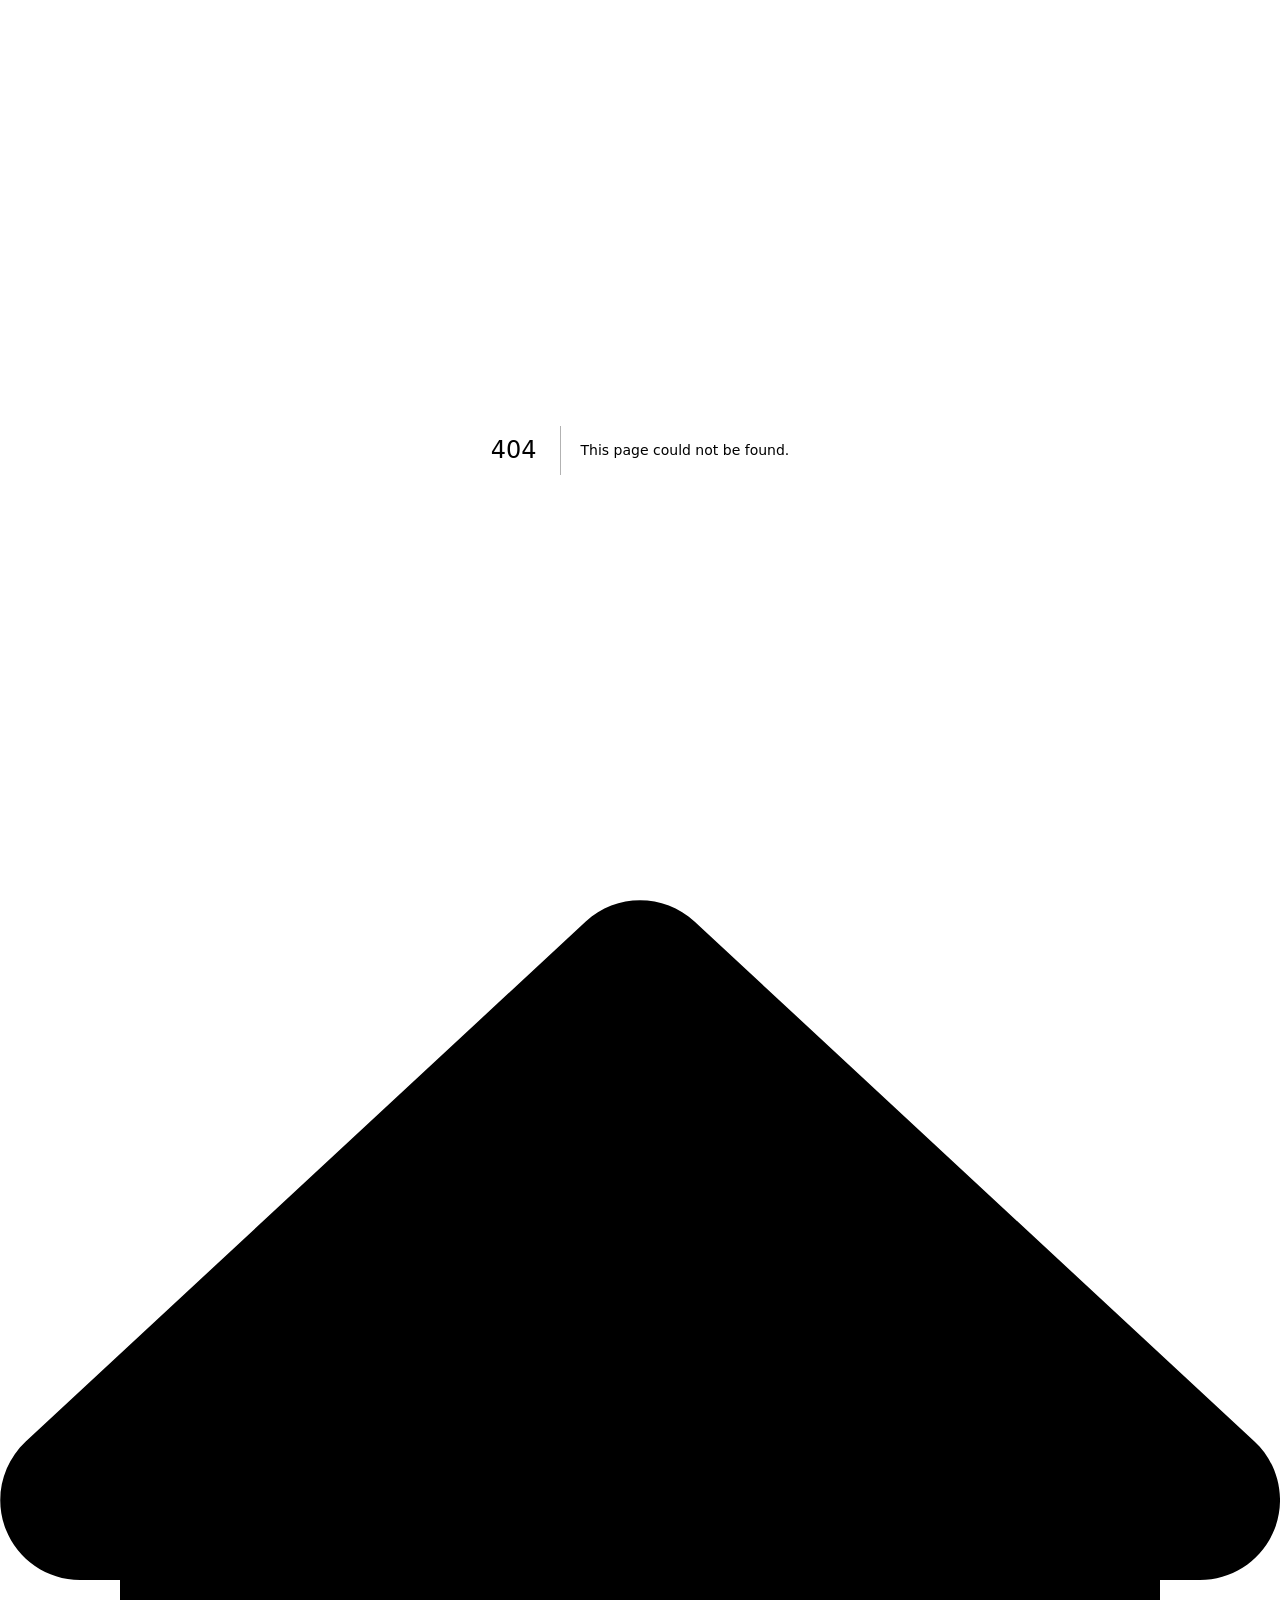
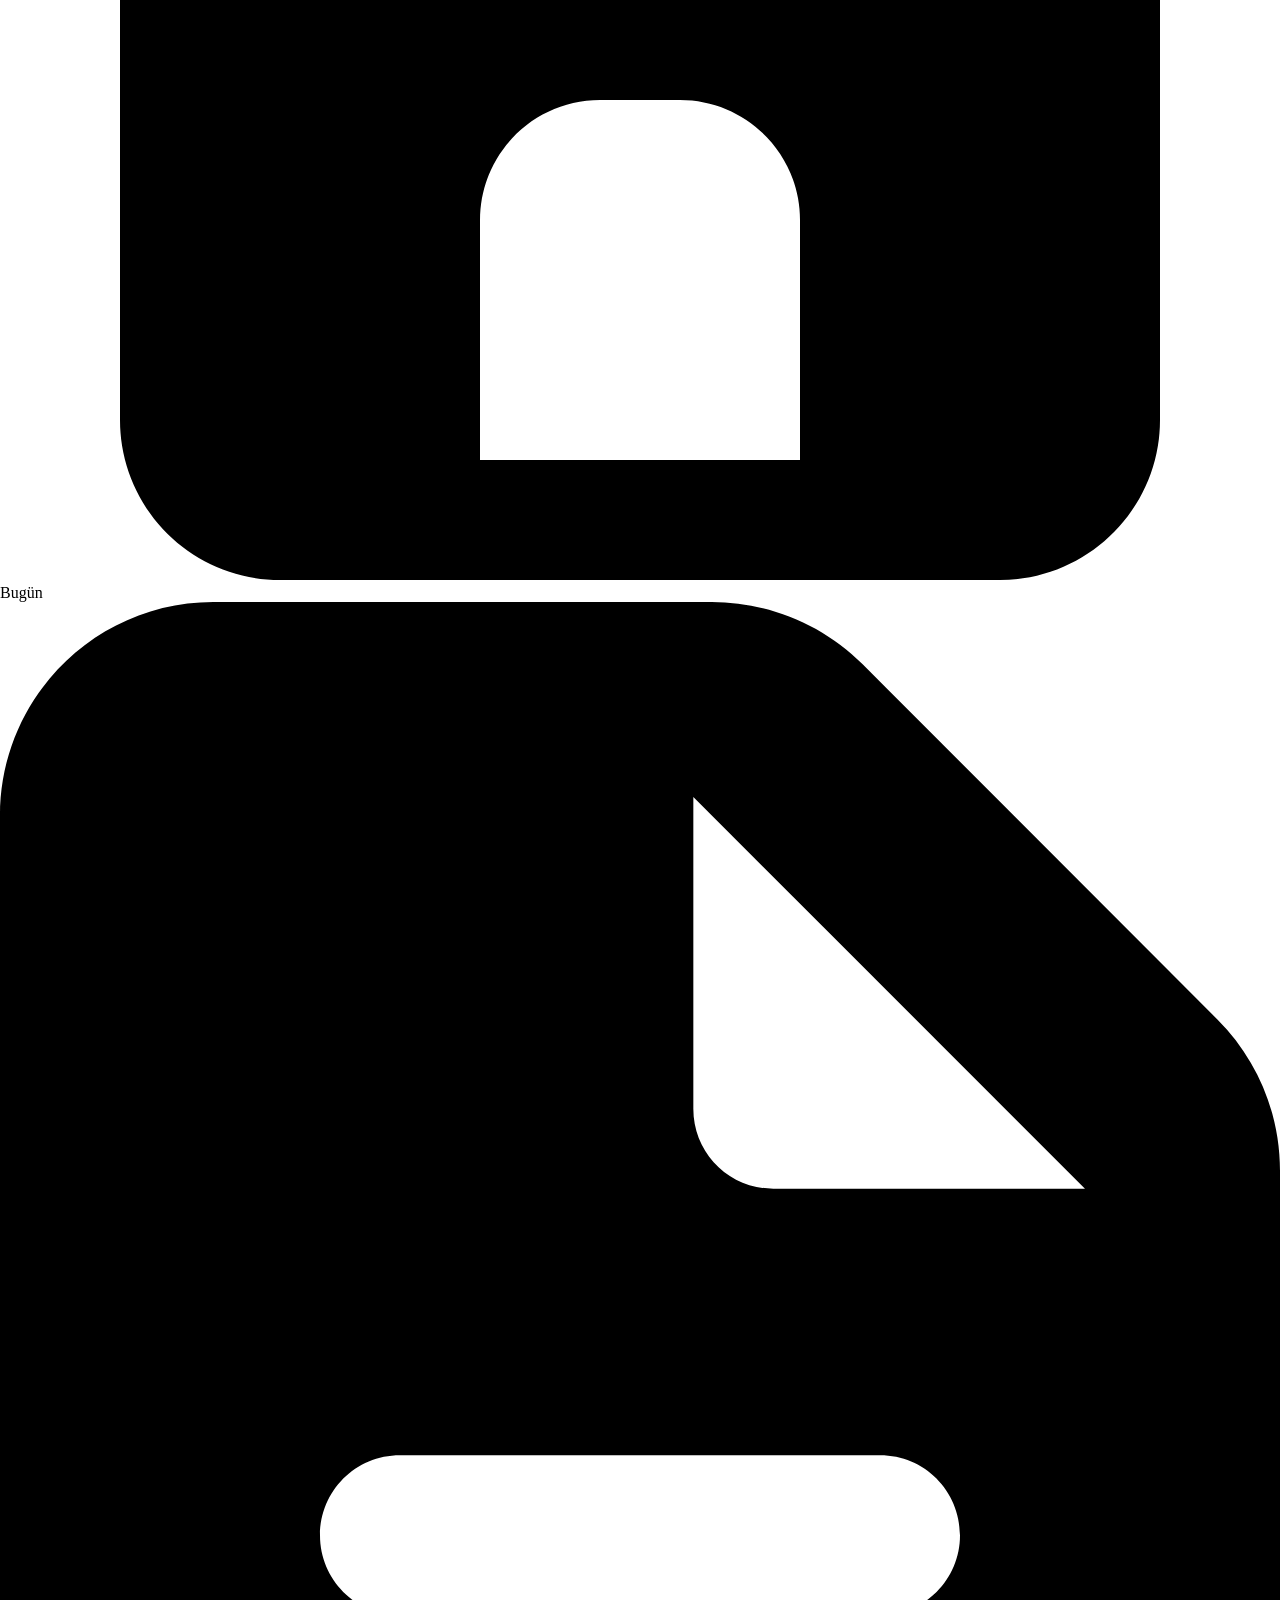
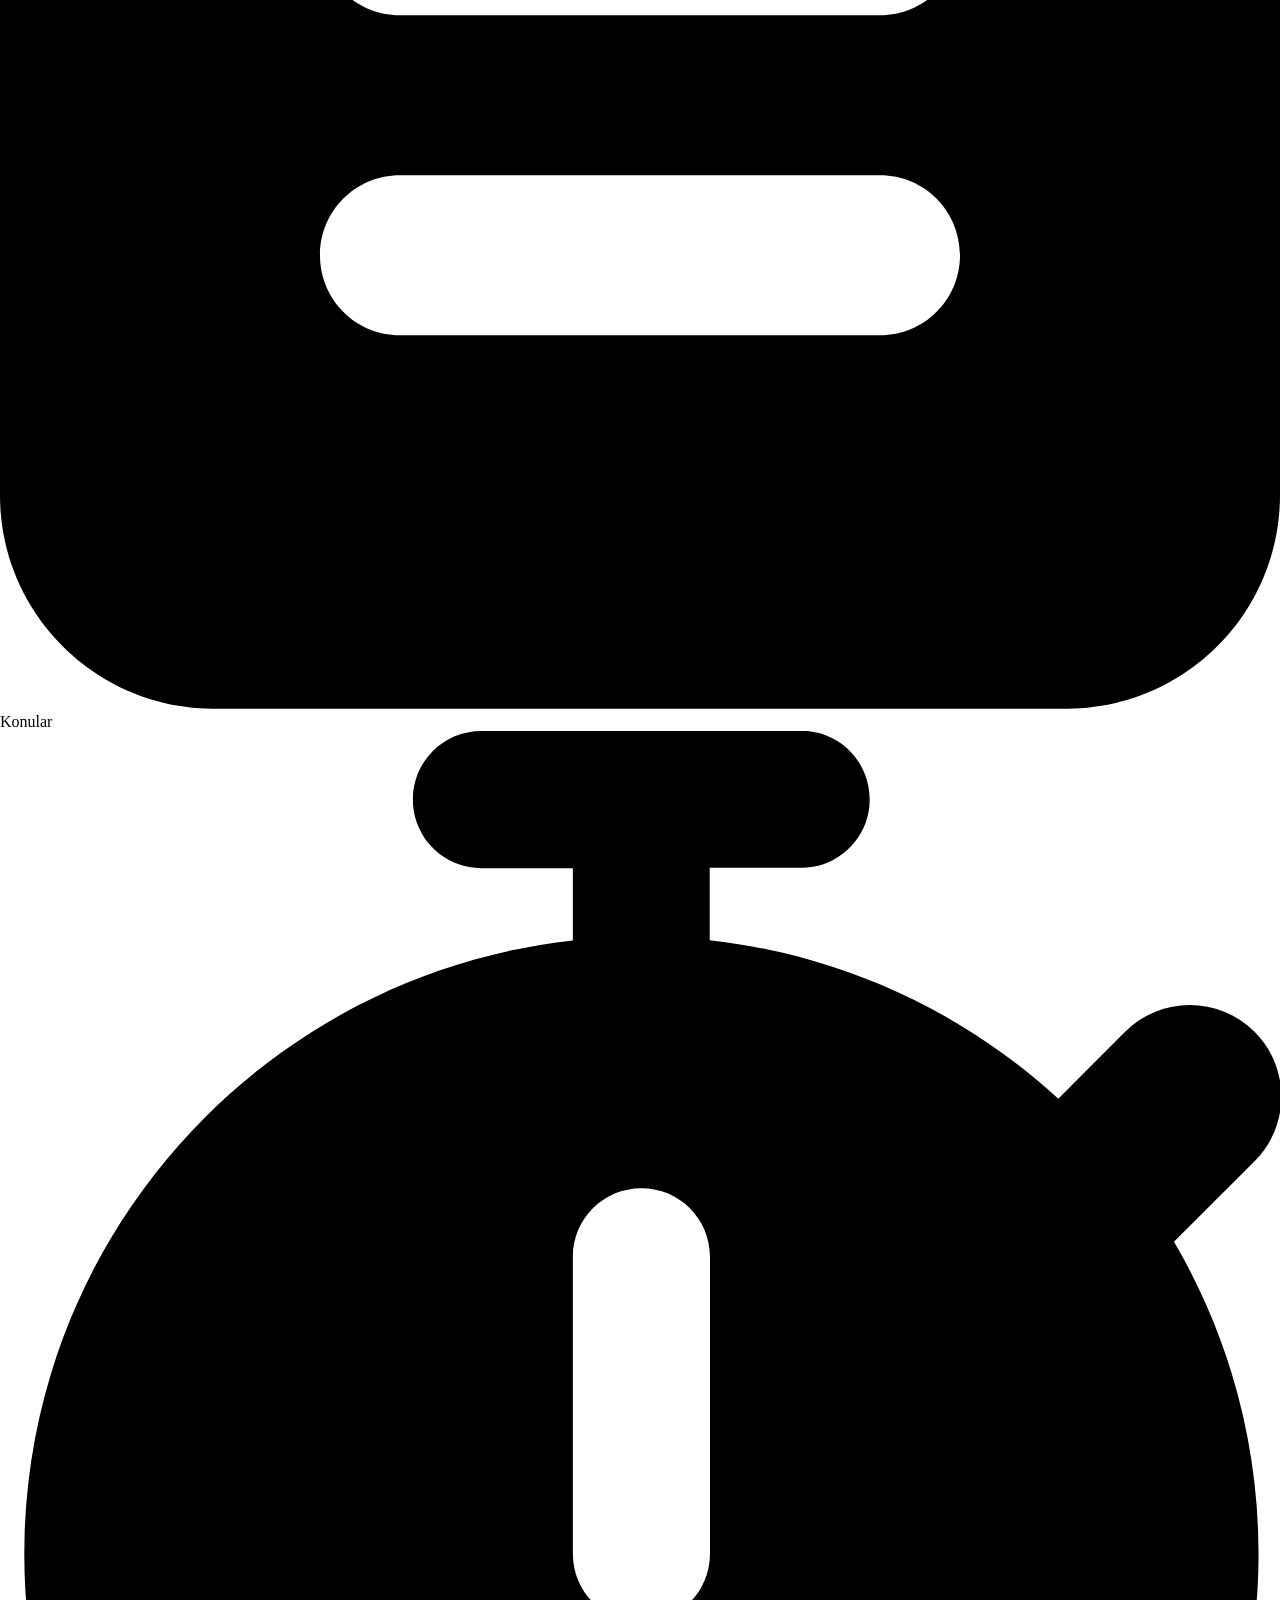
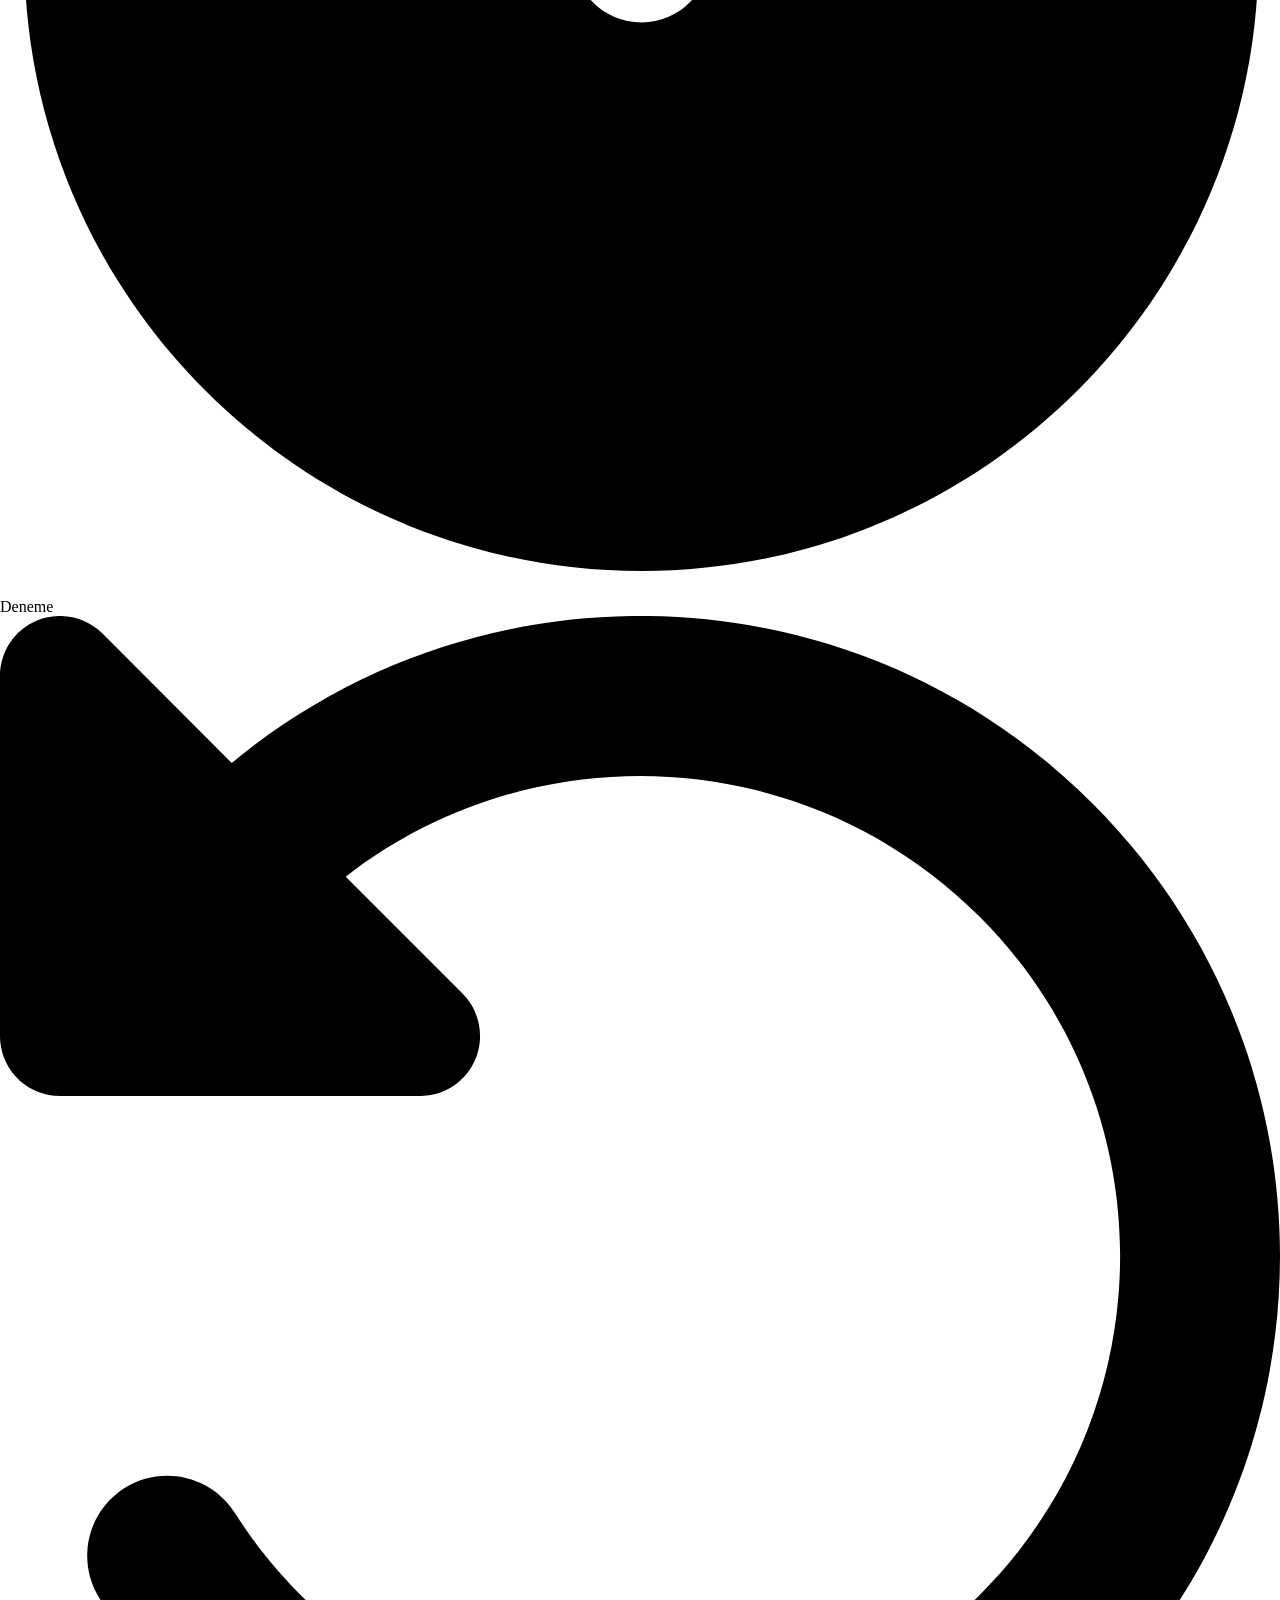
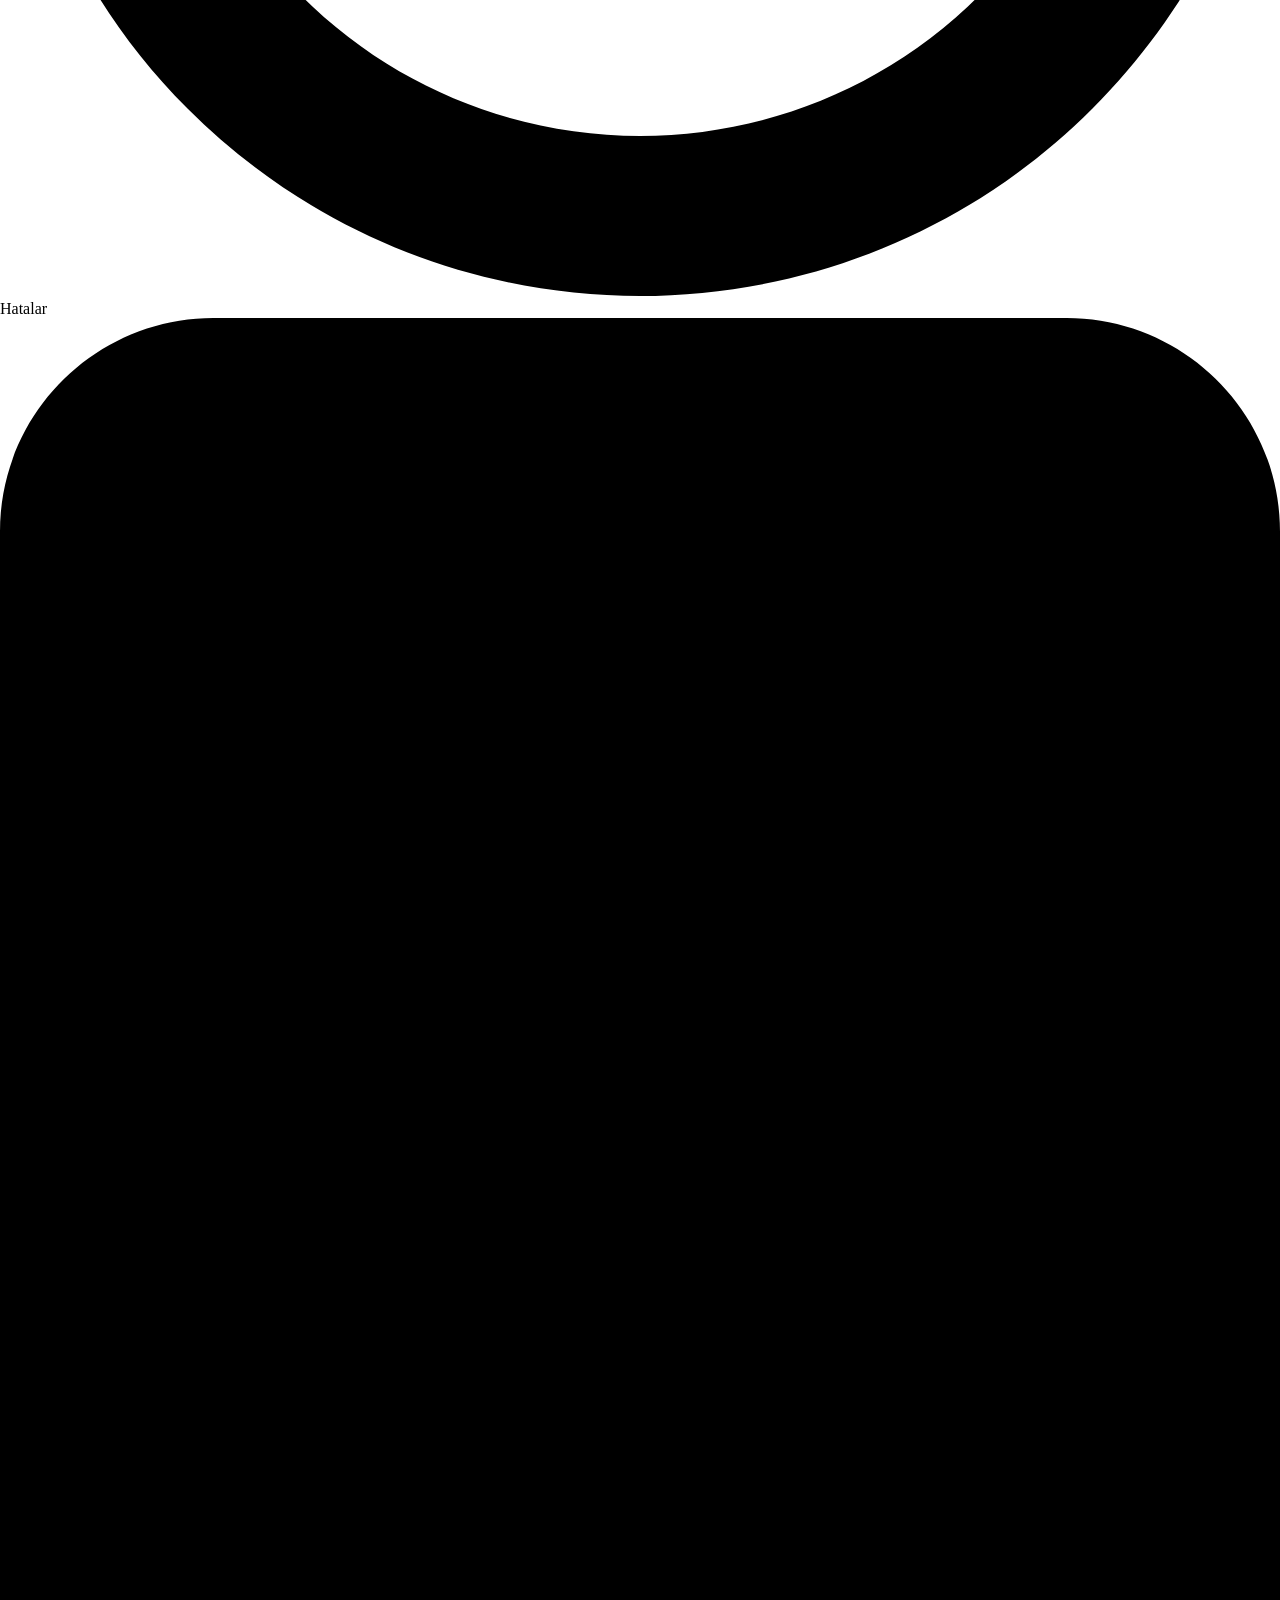
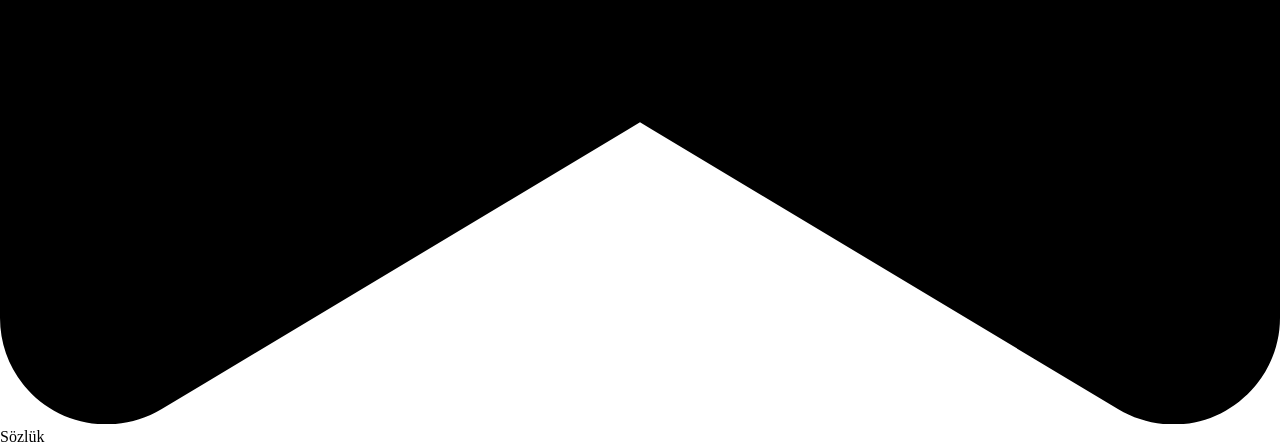
==== commit 66cc7867: "Add files via upload" ====
--- a/404/index.html
+++ b/404/index.html
@@ -1 +1 @@
-<!DOCTYPE html><html lang="tr"><head><meta charSet="utf-8"/><meta name="viewport" content="width=device-width, initial-scale=1, viewport-fit=cover"/><link rel="stylesheet" href="/_next/static/chunks/2nacr1u0h_vsr.css" data-precedence="next"/><link rel="preload" as="script" fetchPriority="low" href="/_next/static/chunks/3y705tc4v-41-.js"/><script src="/_next/static/chunks/2rv5jvl35qh22.js" async=""></script><script src="/_next/static/chunks/0j4dtz0w6zfq1.js" async=""></script><script src="/_next/static/chunks/3r-okv0vpv6lc.js" async=""></script><script src="/_next/static/chunks/42rh-1w6v_akz.js" async=""></script><script src="/_next/static/chunks/turbopack-2u1d16houkiyo.js" async=""></script><script src="/_next/static/chunks/0nygn9vx9gx7y.js" async=""></script><script src="/_next/static/chunks/12zvax2t9r422.js" async=""></script><script src="/_next/static/chunks/1_czb_6l5zmxk.js" async=""></script><script src="/_next/static/chunks/2l7_3wmeqf6wf.js" async=""></script><script src="/_next/static/chunks/1axs-rs0mydji.js" async=""></script><script src="/_next/static/chunks/2w0fk2vtfmd2r.js" async=""></script><meta name="robots" content="noindex"/><meta name="theme-color" content="#16151a"/><title>SEGEM Hazırlık</title><meta name="description" content="SEGEM teknik personel sınavına hazırlık: konular, denemeler, hatalar ve sözlük."/><meta name="mobile-web-app-capable" content="yes"/><meta name="apple-mobile-web-app-title" content="SEGEM"/><meta name="apple-mobile-web-app-status-bar-style" content="black-translucent"/><link rel="icon" href="/icon.svg?icon.3l1t0ivx_nnpw.svg" sizes="any" type="image/svg+xml"/><title>404: This page could not be found.</title><script src="/_next/static/chunks/0cz1d0mv5g_q7.js" noModule=""></script><style id="antd-cssinjs" data-rc-order="prepend" data-rc-priority="-1000">a:where(.css-nsjaak){color:var(--ant-color-link);text-decoration:var(--ant-link-decoration);background-color:transparent;outline:none;cursor:pointer;transition:color var(--ant-motion-duration-slow);-webkit-text-decoration-skip:objects;}a:where(.css-nsjaak):hover{color:var(--ant-color-link-hover);}a:where(.css-nsjaak):active{color:var(--ant-color-link-active);}a:where(.css-nsjaak):active,a:where(.css-nsjaak):hover{text-decoration:var(--ant-link-hover-decoration);outline:0;}a:where(.css-nsjaak):focus{text-decoration:var(--ant-link-focus-decoration);outline:0;}a:where(.css-nsjaak):focus-visible{outline:var(--ant-line-width-focus) solid var(--ant-color-primary-border);outline-offset:1px;transition:outline-offset 0s,outline 0s;}a:where(.css-nsjaak)[disabled]{color:var(--ant-color-text-disabled);cursor:not-allowed;}:where(.css-nsjaak) a{color:var(--ant-color-link);text-decoration:var(--ant-link-decoration);background-color:transparent;outline:none;cursor:pointer;transition:color var(--ant-motion-duration-slow);-webkit-text-decoration-skip:objects;}:where(.css-nsjaak) a:hover{color:var(--ant-color-link-hover);}:where(.css-nsjaak) a:active{color:var(--ant-color-link-active);}:where(.css-nsjaak) a:active,:where(.css-nsjaak) a:hover{text-decoration:var(--ant-link-hover-decoration);outline:0;}:where(.css-nsjaak) a:focus{text-decoration:var(--ant-link-focus-decoration);outline:0;}:where(.css-nsjaak) a:focus-visible{outline:var(--ant-line-width-focus) solid var(--ant-color-primary-border);outline-offset:1px;transition:outline-offset 0s,outline 0s;}:where(.css-nsjaak) a[disabled]{color:var(--ant-color-text-disabled);cursor:not-allowed;}:where(.css-nsjaak).anticon{display:inline-flex;align-items:center;color:inherit;font-style:normal;line-height:0;text-align:center;text-transform:none;vertical-align:-0.125em;text-rendering:optimizeLegibility;-webkit-font-smoothing:antialiased;-moz-osx-font-smoothing:grayscale;}:where(.css-nsjaak).anticon >*{line-height:1;}:where(.css-nsjaak).anticon svg{display:inline-block;vertical-align:inherit;}:where(.css-nsjaak).anticon::before{display:none;}:where(.css-nsjaak).anticon[tabindex]{cursor:pointer;}:where(.css-nsjaak).anticon .anticon-icon{display:block;}:where(.css-nsjaak).anticon-spin{animation-name:css-nsjaak-loadingCircle;animation-duration:1s;animation-iteration-count:infinite;animation-timing-function:linear;}@keyframes css-nsjaak-loadingCircle{100%{transform:rotate(360deg);}}:where(.css-nsjaak).ant-app{font-family:var(--ant-font-family);font-size:var(--ant-font-size);box-sizing:border-box;}:where(.css-nsjaak).ant-app::before,:where(.css-nsjaak).ant-app::after{box-sizing:border-box;}:where(.css-nsjaak).ant-app [class^="ant-app"],:where(.css-nsjaak).ant-app [class*=" ant-app"]{box-sizing:border-box;}:where(.css-nsjaak).ant-app [class^="ant-app"]::before,:where(.css-nsjaak).ant-app [class*=" ant-app"]::before,:where(.css-nsjaak).ant-app [class^="ant-app"]::after,:where(.css-nsjaak).ant-app [class*=" ant-app"]::after{box-sizing:border-box;}:where(.css-nsjaak).ant-app{color:var(--ant-color-text);font-size:var(--ant-font-size);line-height:var(--ant-line-height);font-family:var(--ant-font-family);}:where(.css-nsjaak).ant-app.ant-app-rtl{direction:rtl;}.data-ant-cssinjs-cache-path{content:"css-nsjaak|Shared|ant:8rthjo;css-nsjaak|App-App|ant-app|anticon:2vplxn";}</style></head><body><div hidden=""><!--$--><!--/$--></div><div class="css-nsjaak ant-app css-var-_R_1b_"><main class="page"><div style="font-family:system-ui,&quot;Segoe UI&quot;,Roboto,Helvetica,Arial,sans-serif,&quot;Apple Color Emoji&quot;,&quot;Segoe UI Emoji&quot;;height:100vh;text-align:center;display:flex;flex-direction:column;align-items:center;justify-content:center"><div><style>body{color:#000;background:#fff;margin:0}.next-error-h1{border-right:1px solid rgba(0,0,0,.3)}@media (prefers-color-scheme:dark){body{color:#fff;background:#000}.next-error-h1{border-right:1px solid rgba(255,255,255,.3)}}</style><h1 class="next-error-h1" style="display:inline-block;margin:0 20px 0 0;padding:0 23px 0 0;font-size:24px;font-weight:500;vertical-align:top;line-height:49px">404</h1><div style="display:inline-block"><h2 style="font-size:14px;font-weight:400;line-height:49px;margin:0">This page could not be found.</h2></div></div></div><!--$--><!--/$--></main><nav class="bottom-nav" aria-label="Ana menü"><div class="bottom-nav-inner"><a class="nav-item" href="/"><svg data-prefix="fas" data-icon="house" class="svg-inline--fa fa-house" role="img" viewBox="0 0 512 512" aria-hidden="true"><path fill="currentColor" d="M277.8 8.6c-12.3-11.4-31.3-11.4-43.5 0l-224 208c-9.6 9-12.8 22.9-8 35.1S18.8 272 32 272l16 0 0 176c0 35.3 28.7 64 64 64l288 0c35.3 0 64-28.7 64-64l0-176 16 0c13.2 0 25-8.1 29.8-20.3s1.6-26.2-8-35.1l-224-208zM240 320l32 0c26.5 0 48 21.5 48 48l0 96-128 0 0-96c0-26.5 21.5-48 48-48z"></path></svg>Bugün</a><a class="nav-item" href="/konular/"><svg data-prefix="fas" data-icon="file-lines" class="svg-inline--fa fa-file-lines" role="img" viewBox="0 0 384 512" aria-hidden="true"><path fill="currentColor" d="M0 64C0 28.7 28.7 0 64 0L213.5 0c17 0 33.3 6.7 45.3 18.7L365.3 125.3c12 12 18.7 28.3 18.7 45.3L384 448c0 35.3-28.7 64-64 64L64 512c-35.3 0-64-28.7-64-64L0 64zm208-5.5l0 93.5c0 13.3 10.7 24 24 24L325.5 176 208 58.5zM120 256c-13.3 0-24 10.7-24 24s10.7 24 24 24l144 0c13.3 0 24-10.7 24-24s-10.7-24-24-24l-144 0zm0 96c-13.3 0-24 10.7-24 24s10.7 24 24 24l144 0c13.3 0 24-10.7 24-24s-10.7-24-24-24l-144 0z"></path></svg>Konular</a><a class="nav-item" href="/deneme/"><svg data-prefix="fas" data-icon="stopwatch" class="svg-inline--fa fa-stopwatch" role="img" viewBox="0 0 448 512" aria-hidden="true"><path fill="currentColor" d="M168.5 0c-13.3 0-24 10.7-24 24s10.7 24 24 24l32 0 0 25.3c-108 11.9-192 103.5-192 214.7 0 119.3 96.7 216 216 216s216-96.7 216-216c0-39.8-10.8-77.1-29.6-109.2l28.2-28.2c12.5-12.5 12.5-32.8 0-45.3s-32.8-12.5-45.3 0l-23.4 23.4c-32.9-30.2-75.2-50.3-122-55.5l0-25.3 32 0c13.3 0 24-10.7 24-24s-10.7-24-24-24l-112 0zm80 184l0 104c0 13.3-10.7 24-24 24s-24-10.7-24-24l0-104c0-13.3 10.7-24 24-24s24 10.7 24 24z"></path></svg>Deneme</a><a class="nav-item" href="/hatalar/"><svg data-prefix="fas" data-icon="rotate-left" class="svg-inline--fa fa-rotate-left" role="img" viewBox="0 0 512 512" aria-hidden="true"><path fill="currentColor" d="M24 192l144 0c9.7 0 18.5-5.8 22.2-14.8s1.7-19.3-5.2-26.2l-46.7-46.7c75.3-58.6 184.3-53.3 253.5 15.9 75 75 75 196.5 0 271.5s-196.5 75-271.5 0c-10.2-10.2-19-21.3-26.4-33-9.5-14.9-29.3-19.3-44.2-9.8s-19.3 29.3-9.8 44.2C49.7 408.7 61.4 423.5 75 437 175 537 337 537 437 437S537 175 437 75C342.8-19.3 193.3-24.7 92.7 58.8L41 7C34.1 .2 23.8-1.9 14.8 1.8S0 14.3 0 24L0 168c0 13.3 10.7 24 24 24z"></path></svg>Hatalar</a><a class="nav-item" href="/sozluk/"><svg data-prefix="fas" data-icon="bookmark" class="svg-inline--fa fa-bookmark" role="img" viewBox="0 0 384 512" aria-hidden="true"><path fill="currentColor" d="M64 0C28.7 0 0 28.7 0 64L0 480c0 11.5 6.2 22.2 16.2 27.8s22.3 5.5 32.2-.4L192 421.3 335.5 507.4c9.9 5.9 22.2 6.1 32.2 .4S384 491.5 384 480l0-416c0-35.3-28.7-64-64-64L64 0z"></path></svg>Sözlük</a></div></nav></div><script id="_R_">(globalThis["TURBOPACK"] || (globalThis["TURBOPACK"] = [])).push({"otherChunks":["static/chunks/3y705tc4v-41-.js","static/chunks/2rv5jvl35qh22.js","static/chunks/0j4dtz0w6zfq1.js","static/chunks/3r-okv0vpv6lc.js","static/chunks/42rh-1w6v_akz.js"],"runtimeModuleIds":[94553]});</script><script src="/_next/static/chunks/3y705tc4v-41-.js" async=""></script><script>(self.__next_f=self.__next_f||[]).push([0])</script><script>self.__next_f.push([1,"1:\"$Sreact.fragment\"\n2:\"/_next/static/chunks/0nygn9vx9gx7y.js\"\n3:\"/_next/static/chunks/12zvax2t9r422.js\"\n4:\"/_next/static/chunks/1_czb_6l5zmxk.js\"\n5:\"/_next/static/chunks/2l7_3wmeqf6wf.js\"\n6:\"/_next/static/chunks/1axs-rs0mydji.js\"\n7:\"/_next/static/chunks/2w0fk2vtfmd2r.js\"\n8:I[96923,[\"$2\",\"$3\",\"$4\",\"$5\",\"$6\",\"$7\"],\"default\"]\n9:I[39756,[\"$2\",\"$3\",\"$4\",\"$5\",\"$6\",\"$7\"],\"default\"]\na:I[37457,[\"$2\",\"$3\",\"$4\",\"$5\",\"$6\",\"$7\"],\"default\"]\nb:I[99788,[\"$2\",\"$3\",\"$4\",\"$5\",\"$6\",\"$7\"],\"default\"]\nf:I[97367,[\"$2\",\"$3\",\"$4\",\"$5\",\"$6\",\"$7\"],\"OutletBoundary\"]\n10:\"$Sreact.suspense\"\n12:\"ViewportBoundary\"\n13:I[97367,[\"$2\",\"$3\",\"$4\",\"$5\",\"$6\",\"$7\"],\"$12\"]\n15:\"MetadataBoundary\"\n16:I[97367,[\"$2\",\"$3\",\"$4\",\"$5\",\"$6\",\"$7\"],\"$15\"]\n18:I[68027,[\"$2\",\"$3\",\"$4\",\"$5\",\"$6\",\"$7\"],\"default\",1]\n:HL[\"/_next/static/chunks/2nacr1u0h_vsr.css\",\"style\"]\nd:X\ne:[[\"children\",{\"s\":\"__PAGE__\",\"h\":512,\"d\":{\"r\":[\"$\",\"$1\",\"c\",{\"children\":[[[\"$\",\"title\",null,{\"children\":\"404: This page could not be found.\"}],[\"$\",\"div\",null,{\"style\":\"$0:t:t:d:r:props:children:1:props:children:props:children:props:children:0:props:children:props:notFound:0:1:props:style\",\"children\":[\"$\",\"div\",null,{\"children\":[[\"$\",\"style\",null,{\"dangerouslySetInnerHTML\":{\"__html\":\"body{color:#000;background:#fff;margin:0}.next-error-h1{border-right:1px solid rgba(0,0,0,.3)}@media (prefers-color-scheme:dark){body{color:#fff;background:#000}.next-error-h1{border-right:1px solid rgba(255,255,255,.3)}}\"}}],[\"$\",\"h1\",null,{\"className\":\"next-error-h1\",\"style\":\"$0:t:t:d:r:props:children:1:props:children:props:children:props:children:0:props:children:props:notFound:0:1:props:children:props:children:1:props:style\",\"children\":404}],[\"$\",\"div\",null,{\"style\":\"$0:t:t:d:r:props:children:1:props:children:props:children:props:children:0:props:children:props:notFound:0:1:props:children:props:children:2:props:style\",\"children\":[\"$\",\"h2\",null,{\"style\":\"$0:t:t:d:r:props:children:1:props:children:props:children:props:children:0:props:children:props:notFound:0:1:props:children:props:children:2:props:children:props:style\",\"children\":\"This page could not be found.\"}]}]]}]}]],null,[\"$\",\"$Lf\",null,{\"children\":[\"$\",\"$10\",null,{\"name\":\"Next.MetadataOutlet\",\"children\":\"$@11\"}]}]]}],\"p\":false,\"v\":null}}]]\nc:[[\"children\",{\"s\":\"/_not-found\",\"h\":512,\"d\":{\"r\":[\"$\",\"$1\",\"c\",{\"children\":[null,[\"$\",\"$L9\",null,{\"parallelRouterKey\":\"children\",\"error\":\"$undefined\",\"errorStyles\":\"$undefined\",\"errorScripts\":\"$undefined\",\"template\":[\"$\",\"$La\",null,{}],\"templateStyles\":\"$undefined\",\"templateScripts\":\"$undefined\",\"notFound\":\"$undefined\",\"forbidden\":\"$undefined\",\"unauthorized\":\"$undefined\"}]]}],\"p\":false,\"v\":\"$d\"},\"c\":\"$Qe\"}]]\n0:{\"P\":null,\"c\":[\"\",\"_not-found\",\"\"],\"q\":\"\",\"i\":false,\"t\":{\"t\":{\"s\":\"\",\"h\":528,\"d\":{\"r\":[\"$\",\"$1\",\"c\",{\"children\":[[[\"$\",\"link\",\"0\",{\"rel\":\"stylesheet\",\"href\":\"/_next/static/chunks/2nacr1u0h_vsr.css\",\"precedence\":\"next\",\"crossOrigin\":\"$undefined\",\"nonce\":\"$undefined\"}],[\"$\",\"script\",\"script-0\",{\"src\":\"/_next/static/chunks/0nygn9vx9gx7y.js\",\"async\":true,\"nonce\":\"$undefined\"}],[\"$\",\"script\",\"script-1\",{\"src\":\"/_next/static/chunks/12zvax2t9r422.js\",\"async\":true,\"nonce\":\"$undefined\"}],[\"$\",\"script\",\"script-2\",{\"src\":\"/_next/static/chunks/1_czb_6l5zmxk.js\",\"async\":true,\"nonce\":\"$undefined\"}],[\"$\",\"script\",\"script-3\",{\"src\":\"/_next/static/chunks/2l7_3wmeqf6wf.js\",\"async\":true,\"nonce\":\"$undefined\"}],[\"$\",\"script\",\"script-4\",{\"src\":\"/_next/static/chunks/1axs-rs0mydji.js\",\"async\":true,\"nonce\":\"$undefined\"}],[\"$\",\"script\",\"script-5\",{\"src\":\"/_next/static/chunks/2w0fk2vtfmd2r.js\",\"async\":true,\"nonce\":\"$undefined\"}]],[\"$\",\"html\",null,{\"lang\":\"tr\",\"children\":[\"$\",\"body\",null,{\"children\":[\"$\",\"$L8\",null,{\"children\":[[\"$\",\"main\",null,{\"className\":\"page\",\"children\":[\"$\",\"$L9\",null,{\"parallelRouterKey\":\"children\",\"error\":\"$undefined\",\"errorStyles\":\"$undefined\",\"errorScripts\":\"$undefined\",\"template\":[\"$\",\"$La\",null,{}],\"templateStyles\":\"$undefined\",\"templateScripts\":\"$undefined\",\"notFound\":[[[\"$\",\"title\",null,{\"children\":\"404: This page could not be found.\"}],[\"$\",\"div\",null,{\"style\":{\"fontFamily\":\"system-ui,\\\"Segoe UI\\\",Roboto,Helvetica,Arial,sans-serif,\\\"Apple Color Emoji\\\",\\\"Segoe UI Emoji\\\"\",\"height\":\"100vh\",\"textAlign\":\"center\",\"display\":\"flex\",\"flexDirection\":\"column\",\"alignItems\":\"center\",\"justifyContent\":\"center\"},\"children\":[\"$\",\"div\",null,{\"children\":[[\"$\",\"style\",null,{\"dangerouslySetInnerHTML\":{\"__html\":\"body{color:#000;background:#fff;margin:0}.next-error-h1{border-right:1px solid rgba(0,0,0,.3)}@media (prefers-color-scheme:dark){body{color:#fff;background:#000}.next-error-h1{border-right:1px solid rgba(255,255,255,.3)}}\"}}],[\"$\",\"h1\",null,{\"className\":\"next-error-h1\",\"style\":{\"display\":\"inline-block\",\"margin\":\"0 20px 0 0\",\"padding\":\"0 23px 0 0\",\"fontSize\":24,\"fontWeight\":500,\"verticalAlign\":\"top\",\"lineHeight\":\"49px\"},\"children\":404}],[\"$\",\"div\",null,{\"style\":{\"display\":\"inline-block\"},\"children\":[\"$\",\"h2\",null,{\"style\":{\"fontSize\":14,\"fontWeight\":400,\"lineHeight\":\"49px\",\"margin\":0},\"children\":\"This page could not be found.\"}]}]]}]}]],[]],\"forbidden\":\"$undefined\",\"unauthorized\":\"$undefined\"}]}],[\"$\",\"$Lb\",null,{}]]}]}]}]]}],\"p\":false,\"v\":null},\"c\":\"$Qc\"},\"h\":{\"r\":[\"$\",\"$1\",\"h\",{\"children\":[[\"$\",\"meta\",null,{\"name\":\"robots\",\"content\":\"noindex\"}],[\"$\",\"$L13\",null,{\"children\":\"$L14\"}],[\"$\",\"$L16\",null,{\"children\":[[\"$\",\"div\",null,{\"hidden\":true,\"children\":[\"$\",\"$10\",null,{\"name\":\"Next.Metadata\",\"children\":\"$L17\"}]}],null]}],null]}],\"p\":false,\"v\":null}},\"m\":\"$undefined\",\"G\":[\"$18\",[[\"$\",\"link\",\"0\",{\"rel\":\"stylesheet\",\"href\":\"/_next/static/chunks/2nacr1u0h_vsr.css\",\"precedence\":\"next\",\"crossOrigin\":\"$undefined\",\"nonce\":\"$undefined\"}]]],\"S\":true,\"r\":\"$undefined\",\"s\":\"$undefined\",\"a\":\"$undefined\",\"l\":\"$undefined\",\"p\":\"$undefined\",\"d\":\"$undefined\",\"b\":\"rP5spm4z7XimAuJFlrqPy\"}\nd:C\n14:[[\"$\",\"meta\",\"0\",{\"charSet\":\"utf-8\"}],[\"$\",\"meta\",\"1\",{\"name\":\"viewport\",\"content\":\"width=device-width, initial-scale=1, viewport-fit=cover\"}],[\"$\",\"meta\",\"2\",{\"name\":\"theme-color\",\"content\":\"#16151a\"}]]\n19:I[27201,[\"$2\",\"$3\",\"$4\",\"$5\",\"$6\",\"$7\"],\"IconMark\"]\n11:null\n17:[[\"$\",\"title\",\"0\",{\"children\":\"SEGEM Hazırlık\"}],[\"$\",\"meta\",\"1\",{\"name\":\"description\",\"content\":\"SEGEM teknik personel sınavına hazırlık: konular, denemeler, hatalar ve sözlük.\"}],[\"$\",\"meta\",\"2\",{\"name\":\"mobile-web-app-capable\",\"content\":\"yes\"}],[\"$\",\"meta\",\"3\",{\"name\":\"apple-mobile-web-app-title\",\"content\":\"SEGEM\"}],[\"$\",\"meta\",\"4\",{\"name\":\"apple-mobile-web-app-status-bar-style\",\"content\":\"black-translucent\"}],[\"$\",\"link\",\"5\",{\"rel\":\"icon\",\"href\":\"/icon.svg?icon.3l1t0ivx_nnpw.svg\",\"sizes\":\"any\",\"type\":\"image/svg+xml\"}],[\"$\",\"$L19\",\"6\",{}]]\n"])</script></body></html>+<!DOCTYPE html><html lang="tr"><head><meta charSet="utf-8"/><meta name="viewport" content="width=device-width, initial-scale=1, viewport-fit=cover"/><link rel="stylesheet" href="/segem/_next/static/chunks/2nacr1u0h_vsr.css" data-precedence="next"/><link rel="preload" as="script" fetchPriority="low" href="/segem/_next/static/chunks/3y705tc4v-41-.js"/><script src="/segem/_next/static/chunks/2rv5jvl35qh22.js" async=""></script><script src="/segem/_next/static/chunks/18bav3nt0n1jo.js" async=""></script><script src="/segem/_next/static/chunks/3r-okv0vpv6lc.js" async=""></script><script src="/segem/_next/static/chunks/42rh-1w6v_akz.js" async=""></script><script src="/segem/_next/static/chunks/turbopack-19th2x304rtn6.js" async=""></script><script src="/segem/_next/static/chunks/0nygn9vx9gx7y.js" async=""></script><script src="/segem/_next/static/chunks/12zvax2t9r422.js" async=""></script><script src="/segem/_next/static/chunks/0azxljit8bbhh.js" async=""></script><script src="/segem/_next/static/chunks/2l7_3wmeqf6wf.js" async=""></script><script src="/segem/_next/static/chunks/1axs-rs0mydji.js" async=""></script><script src="/segem/_next/static/chunks/2w0fk2vtfmd2r.js" async=""></script><meta name="robots" content="noindex"/><meta name="theme-color" content="#16151a"/><title>SEGEM Hazırlık</title><meta name="description" content="SEGEM teknik personel sınavına hazırlık: konular, denemeler, hatalar ve sözlük."/><meta name="mobile-web-app-capable" content="yes"/><meta name="apple-mobile-web-app-title" content="SEGEM"/><meta name="apple-mobile-web-app-status-bar-style" content="black-translucent"/><link rel="icon" href="/segem/icon.svg?icon.3l1t0ivx_nnpw.svg" sizes="any" type="image/svg+xml"/><title>404: This page could not be found.</title><script src="/segem/_next/static/chunks/0cz1d0mv5g_q7.js" noModule=""></script><style id="antd-cssinjs" data-rc-order="prepend" data-rc-priority="-1000">a:where(.css-nsjaak){color:var(--ant-color-link);text-decoration:var(--ant-link-decoration);background-color:transparent;outline:none;cursor:pointer;transition:color var(--ant-motion-duration-slow);-webkit-text-decoration-skip:objects;}a:where(.css-nsjaak):hover{color:var(--ant-color-link-hover);}a:where(.css-nsjaak):active{color:var(--ant-color-link-active);}a:where(.css-nsjaak):active,a:where(.css-nsjaak):hover{text-decoration:var(--ant-link-hover-decoration);outline:0;}a:where(.css-nsjaak):focus{text-decoration:var(--ant-link-focus-decoration);outline:0;}a:where(.css-nsjaak):focus-visible{outline:var(--ant-line-width-focus) solid var(--ant-color-primary-border);outline-offset:1px;transition:outline-offset 0s,outline 0s;}a:where(.css-nsjaak)[disabled]{color:var(--ant-color-text-disabled);cursor:not-allowed;}:where(.css-nsjaak) a{color:var(--ant-color-link);text-decoration:var(--ant-link-decoration);background-color:transparent;outline:none;cursor:pointer;transition:color var(--ant-motion-duration-slow);-webkit-text-decoration-skip:objects;}:where(.css-nsjaak) a:hover{color:var(--ant-color-link-hover);}:where(.css-nsjaak) a:active{color:var(--ant-color-link-active);}:where(.css-nsjaak) a:active,:where(.css-nsjaak) a:hover{text-decoration:var(--ant-link-hover-decoration);outline:0;}:where(.css-nsjaak) a:focus{text-decoration:var(--ant-link-focus-decoration);outline:0;}:where(.css-nsjaak) a:focus-visible{outline:var(--ant-line-width-focus) solid var(--ant-color-primary-border);outline-offset:1px;transition:outline-offset 0s,outline 0s;}:where(.css-nsjaak) a[disabled]{color:var(--ant-color-text-disabled);cursor:not-allowed;}:where(.css-nsjaak).anticon{display:inline-flex;align-items:center;color:inherit;font-style:normal;line-height:0;text-align:center;text-transform:none;vertical-align:-0.125em;text-rendering:optimizeLegibility;-webkit-font-smoothing:antialiased;-moz-osx-font-smoothing:grayscale;}:where(.css-nsjaak).anticon >*{line-height:1;}:where(.css-nsjaak).anticon svg{display:inline-block;vertical-align:inherit;}:where(.css-nsjaak).anticon::before{display:none;}:where(.css-nsjaak).anticon[tabindex]{cursor:pointer;}:where(.css-nsjaak).anticon .anticon-icon{display:block;}:where(.css-nsjaak).anticon-spin{animation-name:css-nsjaak-loadingCircle;animation-duration:1s;animation-iteration-count:infinite;animation-timing-function:linear;}@keyframes css-nsjaak-loadingCircle{100%{transform:rotate(360deg);}}:where(.css-nsjaak).ant-app{font-family:var(--ant-font-family);font-size:var(--ant-font-size);box-sizing:border-box;}:where(.css-nsjaak).ant-app::before,:where(.css-nsjaak).ant-app::after{box-sizing:border-box;}:where(.css-nsjaak).ant-app [class^="ant-app"],:where(.css-nsjaak).ant-app [class*=" ant-app"]{box-sizing:border-box;}:where(.css-nsjaak).ant-app [class^="ant-app"]::before,:where(.css-nsjaak).ant-app [class*=" ant-app"]::before,:where(.css-nsjaak).ant-app [class^="ant-app"]::after,:where(.css-nsjaak).ant-app [class*=" ant-app"]::after{box-sizing:border-box;}:where(.css-nsjaak).ant-app{color:var(--ant-color-text);font-size:var(--ant-font-size);line-height:var(--ant-line-height);font-family:var(--ant-font-family);}:where(.css-nsjaak).ant-app.ant-app-rtl{direction:rtl;}.data-ant-cssinjs-cache-path{content:"css-nsjaak|Shared|ant:8rthjo;css-nsjaak|App-App|ant-app|anticon:2vplxn";}</style></head><body><div hidden=""><!--$--><!--/$--></div><div class="css-nsjaak ant-app css-var-_R_1b_"><main class="page"><div style="font-family:system-ui,&quot;Segoe UI&quot;,Roboto,Helvetica,Arial,sans-serif,&quot;Apple Color Emoji&quot;,&quot;Segoe UI Emoji&quot;;height:100vh;text-align:center;display:flex;flex-direction:column;align-items:center;justify-content:center"><div><style>body{color:#000;background:#fff;margin:0}.next-error-h1{border-right:1px solid rgba(0,0,0,.3)}@media (prefers-color-scheme:dark){body{color:#fff;background:#000}.next-error-h1{border-right:1px solid rgba(255,255,255,.3)}}</style><h1 class="next-error-h1" style="display:inline-block;margin:0 20px 0 0;padding:0 23px 0 0;font-size:24px;font-weight:500;vertical-align:top;line-height:49px">404</h1><div style="display:inline-block"><h2 style="font-size:14px;font-weight:400;line-height:49px;margin:0">This page could not be found.</h2></div></div></div><!--$--><!--/$--></main><nav class="bottom-nav" aria-label="Ana menü"><div class="bottom-nav-inner"><a class="nav-item" href="/segem/"><svg data-prefix="fas" data-icon="house" class="svg-inline--fa fa-house" role="img" viewBox="0 0 512 512" aria-hidden="true"><path fill="currentColor" d="M277.8 8.6c-12.3-11.4-31.3-11.4-43.5 0l-224 208c-9.6 9-12.8 22.9-8 35.1S18.8 272 32 272l16 0 0 176c0 35.3 28.7 64 64 64l288 0c35.3 0 64-28.7 64-64l0-176 16 0c13.2 0 25-8.1 29.8-20.3s1.6-26.2-8-35.1l-224-208zM240 320l32 0c26.5 0 48 21.5 48 48l0 96-128 0 0-96c0-26.5 21.5-48 48-48z"></path></svg>Bugün</a><a class="nav-item" href="/segem/konular/"><svg data-prefix="fas" data-icon="file-lines" class="svg-inline--fa fa-file-lines" role="img" viewBox="0 0 384 512" aria-hidden="true"><path fill="currentColor" d="M0 64C0 28.7 28.7 0 64 0L213.5 0c17 0 33.3 6.7 45.3 18.7L365.3 125.3c12 12 18.7 28.3 18.7 45.3L384 448c0 35.3-28.7 64-64 64L64 512c-35.3 0-64-28.7-64-64L0 64zm208-5.5l0 93.5c0 13.3 10.7 24 24 24L325.5 176 208 58.5zM120 256c-13.3 0-24 10.7-24 24s10.7 24 24 24l144 0c13.3 0 24-10.7 24-24s-10.7-24-24-24l-144 0zm0 96c-13.3 0-24 10.7-24 24s10.7 24 24 24l144 0c13.3 0 24-10.7 24-24s-10.7-24-24-24l-144 0z"></path></svg>Konular</a><a class="nav-item" href="/segem/deneme/"><svg data-prefix="fas" data-icon="stopwatch" class="svg-inline--fa fa-stopwatch" role="img" viewBox="0 0 448 512" aria-hidden="true"><path fill="currentColor" d="M168.5 0c-13.3 0-24 10.7-24 24s10.7 24 24 24l32 0 0 25.3c-108 11.9-192 103.5-192 214.7 0 119.3 96.7 216 216 216s216-96.7 216-216c0-39.8-10.8-77.1-29.6-109.2l28.2-28.2c12.5-12.5 12.5-32.8 0-45.3s-32.8-12.5-45.3 0l-23.4 23.4c-32.9-30.2-75.2-50.3-122-55.5l0-25.3 32 0c13.3 0 24-10.7 24-24s-10.7-24-24-24l-112 0zm80 184l0 104c0 13.3-10.7 24-24 24s-24-10.7-24-24l0-104c0-13.3 10.7-24 24-24s24 10.7 24 24z"></path></svg>Deneme</a><a class="nav-item" href="/segem/hatalar/"><svg data-prefix="fas" data-icon="rotate-left" class="svg-inline--fa fa-rotate-left" role="img" viewBox="0 0 512 512" aria-hidden="true"><path fill="currentColor" d="M24 192l144 0c9.7 0 18.5-5.8 22.2-14.8s1.7-19.3-5.2-26.2l-46.7-46.7c75.3-58.6 184.3-53.3 253.5 15.9 75 75 75 196.5 0 271.5s-196.5 75-271.5 0c-10.2-10.2-19-21.3-26.4-33-9.5-14.9-29.3-19.3-44.2-9.8s-19.3 29.3-9.8 44.2C49.7 408.7 61.4 423.5 75 437 175 537 337 537 437 437S537 175 437 75C342.8-19.3 193.3-24.7 92.7 58.8L41 7C34.1 .2 23.8-1.9 14.8 1.8S0 14.3 0 24L0 168c0 13.3 10.7 24 24 24z"></path></svg>Hatalar</a><a class="nav-item" href="/segem/sozluk/"><svg data-prefix="fas" data-icon="bookmark" class="svg-inline--fa fa-bookmark" role="img" viewBox="0 0 384 512" aria-hidden="true"><path fill="currentColor" d="M64 0C28.7 0 0 28.7 0 64L0 480c0 11.5 6.2 22.2 16.2 27.8s22.3 5.5 32.2-.4L192 421.3 335.5 507.4c9.9 5.9 22.2 6.1 32.2 .4S384 491.5 384 480l0-416c0-35.3-28.7-64-64-64L64 0z"></path></svg>Sözlük</a></div></nav></div><script id="_R_">(globalThis["TURBOPACK"] || (globalThis["TURBOPACK"] = [])).push({"otherChunks":["static/chunks/3y705tc4v-41-.js","static/chunks/2rv5jvl35qh22.js","static/chunks/18bav3nt0n1jo.js","static/chunks/3r-okv0vpv6lc.js","static/chunks/42rh-1w6v_akz.js"],"runtimeModuleIds":[94553]});</script><script src="/segem/_next/static/chunks/3y705tc4v-41-.js" async=""></script><script>(self.__next_f=self.__next_f||[]).push([0])</script><script>self.__next_f.push([1,"1:\"$Sreact.fragment\"\n2:\"/segem/_next/static/chunks/0nygn9vx9gx7y.js\"\n3:\"/segem/_next/static/chunks/12zvax2t9r422.js\"\n4:\"/segem/_next/static/chunks/0azxljit8bbhh.js\"\n5:\"/segem/_next/static/chunks/2l7_3wmeqf6wf.js\"\n6:\"/segem/_next/static/chunks/1axs-rs0mydji.js\"\n7:\"/segem/_next/static/chunks/2w0fk2vtfmd2r.js\"\n8:I[96923,[\"$2\",\"$3\",\"$4\",\"$5\",\"$6\",\"$7\"],\"default\"]\n9:I[39756,[\"$2\",\"$3\",\"$4\",\"$5\",\"$6\",\"$7\"],\"default\"]\na:I[37457,[\"$2\",\"$3\",\"$4\",\"$5\",\"$6\",\"$7\"],\"default\"]\nb:I[99788,[\"$2\",\"$3\",\"$4\",\"$5\",\"$6\",\"$7\"],\"default\"]\nf:I[97367,[\"$2\",\"$3\",\"$4\",\"$5\",\"$6\",\"$7\"],\"OutletBoundary\"]\n10:\"$Sreact.suspense\"\n12:\"ViewportBoundary\"\n13:I[97367,[\"$2\",\"$3\",\"$4\",\"$5\",\"$6\",\"$7\"],\"$12\"]\n15:\"MetadataBoundary\"\n16:I[97367,[\"$2\",\"$3\",\"$4\",\"$5\",\"$6\",\"$7\"],\"$15\"]\n18:I[68027,[\"$2\",\"$3\",\"$4\",\"$5\",\"$6\",\"$7\"],\"default\",1]\n:HL[\"/segem/_next/static/chunks/2nacr1u0h_vsr.css\",\"style\"]\nd:X\ne:[[\"children\",{\"s\":\"__PAGE__\",\"h\":512,\"d\":{\"r\":[\"$\",\"$1\",\"c\",{\"children\":[[[\"$\",\"title\",null,{\"children\":\"404: This page could not be found.\"}],[\"$\",\"div\",null,{\"style\":\"$0:t:t:d:r:props:children:1:props:children:props:children:props:children:0:props:children:props:notFound:0:1:props:style\",\"children\":[\"$\",\"div\",null,{\"children\":[[\"$\",\"style\",null,{\"dangerouslySetInnerHTML\":{\"__html\":\"body{color:#000;background:#fff;margin:0}.next-error-h1{border-right:1px solid rgba(0,0,0,.3)}@media (prefers-color-scheme:dark){body{color:#fff;background:#000}.next-error-h1{border-right:1px solid rgba(255,255,255,.3)}}\"}}],[\"$\",\"h1\",null,{\"className\":\"next-error-h1\",\"style\":\"$0:t:t:d:r:props:children:1:props:children:props:children:props:children:0:props:children:props:notFound:0:1:props:children:props:children:1:props:style\",\"children\":404}],[\"$\",\"div\",null,{\"style\":\"$0:t:t:d:r:props:children:1:props:children:props:children:props:children:0:props:children:props:notFound:0:1:props:children:props:children:2:props:style\",\"children\":[\"$\",\"h2\",null,{\"style\":\"$0:t:t:d:r:props:children:1:props:children:props:children:props:children:0:props:children:props:notFound:0:1:props:children:props:children:2:props:children:props:style\",\"children\":\"This page could not be found.\"}]}]]}]}]],null,[\"$\",\"$Lf\",null,{\"children\":[\"$\",\"$10\",null,{\"name\":\"Next.MetadataOutlet\",\"children\":\"$@11\"}]}]]}],\"p\":false,\"v\":null}}]]\nc:[[\"children\",{\"s\":\"/_not-found\",\"h\":512,\"d\":{\"r\":[\"$\",\"$1\",\"c\",{\"children\":[null,[\"$\",\"$L9\",null,{\"parallelRouterKey\":\"children\",\"error\":\"$undefined\",\"errorStyles\":\"$undefined\",\"errorScripts\":\"$undefined\",\"template\":[\"$\",\"$La\",null,{}],\"templateStyles\":\"$undefined\",\"templateScripts\":\"$undefined\",\"notFound\":\"$undefined\",\"forbidden\":\"$undefined\",\"unauthorized\":\"$undefined\"}]]}],\"p\":false,\"v\":\"$d\"},\"c\":\"$Qe\"}]]\n0:{\"P\":null,\"c\":[\"\",\"_not-found\",\"\"],\"q\":\"\",\"i\":false,\"t\":{\"t\":{\"s\":\"\",\"h\":528,\"d\":{\"r\":[\"$\",\"$1\",\"c\",{\"children\":[[[\"$\",\"link\",\"0\",{\"rel\":\"stylesheet\",\"href\":\"/segem/_next/static/chunks/2nacr1u0h_vsr.css\",\"precedence\":\"next\",\"crossOrigin\":\"$undefined\",\"nonce\":\"$undefined\"}],[\"$\",\"script\",\"script-0\",{\"src\":\"/segem/_next/static/chunks/0nygn9vx9gx7y.js\",\"async\":true,\"nonce\":\"$undefined\"}],[\"$\",\"script\",\"script-1\",{\"src\":\"/segem/_next/static/chunks/12zvax2t9r422.js\",\"async\":true,\"nonce\":\"$undefined\"}],[\"$\",\"script\",\"script-2\",{\"src\":\"/segem/_next/static/chunks/0azxljit8bbhh.js\",\"async\":true,\"nonce\":\"$undefined\"}],[\"$\",\"script\",\"script-3\",{\"src\":\"/segem/_next/static/chunks/2l7_3wmeqf6wf.js\",\"async\":true,\"nonce\":\"$undefined\"}],[\"$\",\"script\",\"script-4\",{\"src\":\"/segem/_next/static/chunks/1axs-rs0mydji.js\",\"async\":true,\"nonce\":\"$undefined\"}],[\"$\",\"script\",\"script-5\",{\"src\":\"/segem/_next/static/chunks/2w0fk2vtfmd2r.js\",\"async\":true,\"nonce\":\"$undefined\"}]],[\"$\",\"html\",null,{\"lang\":\"tr\",\"children\":[\"$\",\"body\",null,{\"children\":[\"$\",\"$L8\",null,{\"children\":[[\"$\",\"main\",null,{\"className\":\"page\",\"children\":[\"$\",\"$L9\",null,{\"parallelRouterKey\":\"children\",\"error\":\"$undefined\",\"errorStyles\":\"$undefined\",\"errorScripts\":\"$undefined\",\"template\":[\"$\",\"$La\",null,{}],\"templateStyles\":\"$undefined\",\"templateScripts\":\"$undefined\",\"notFound\":[[[\"$\",\"title\",null,{\"children\":\"404: This page could not be found.\"}],[\"$\",\"div\",null,{\"style\":{\"fontFamily\":\"system-ui,\\\"Segoe UI\\\",Roboto,Helvetica,Arial,sans-serif,\\\"Apple Color Emoji\\\",\\\"Segoe UI Emoji\\\"\",\"height\":\"100vh\",\"textAlign\":\"center\",\"display\":\"flex\",\"flexDirection\":\"column\",\"alignItems\":\"center\",\"justifyContent\":\"center\"},\"children\":[\"$\",\"div\",null,{\"children\":[[\"$\",\"style\",null,{\"dangerouslySetInnerHTML\":{\"__html\":\"body{color:#000;background:#fff;margin:0}.next-error-h1{border-right:1px solid rgba(0,0,0,.3)}@media (prefers-color-scheme:dark){body{color:#fff;background:#000}.next-error-h1{border-right:1px solid rgba(255,255,255,.3)}}\"}}],[\"$\",\"h1\",null,{\"className\":\"next-error-h1\",\"style\":{\"display\":\"inline-block\",\"margin\":\"0 20px 0 0\",\"padding\":\"0 23px 0 0\",\"fontSize\":24,\"fontWeight\":500,\"verticalAlign\":\"top\",\"lineHeight\":\"49px\"},\"children\":404}],[\"$\",\"div\",null,{\"style\":{\"display\":\"inline-block\"},\"children\":[\"$\",\"h2\",null,{\"style\":{\"fontSize\":14,\"fontWeight\":400,\"lineHeight\":\"49px\",\"margin\":0},\"children\":\"This page could not be found.\"}]}]]}]}]],[]],\"forbidden\":\"$undefined\",\"unauthorized\":\"$undefined\"}]}],[\"$\",\"$Lb\",null,{}]]}]}]}]]}],\"p\":false,\"v\":null},\"c\":\"$Qc\"},\"h\":{\"r\":[\"$\",\"$1\",\"h\",{\"children\":[[\"$\",\"meta\",null,{\"name\":\"robots\",\"content\":\"noindex\"}],[\"$\",\"$L13\",null,{\"children\":\"$L14\"}],[\"$\",\"$L16\",null,{\"children\":[[\"$\",\"div\",null,{\"hidden\":true,\"children\":[\"$\",\"$10\",null,{\"name\":\"Next.Metadata\",\"children\":\"$L17\"}]}],null]}],null]}],\"p\":false,\"v\":null}},\"m\":\"$undefined\",\"G\":[\"$18\",[[\"$\",\"link\",\"0\",{\"rel\":\"stylesheet\",\"href\":\"/segem/_next/static/chunks/2nacr1u0h_vsr.css\",\"precedence\":\"next\",\"crossOrigin\":\"$undefined\",\"nonce\":\"$undefined\"}]]],\"S\":true,\"r\":\"$undefined\",\"s\":\"$undefined\",\"a\":\"$undefined\",\"l\":\"$undefined\",\"p\":\"$undefined\",\"d\":\"$undefined\",\"b\":\"s6GRPANCc8PzUuLmo_Wr0\"}\nd:C\n14:[[\"$\",\"meta\",\"0\",{\"charSet\":\"utf-8\"}],[\"$\",\"meta\",\"1\",{\"name\":\"viewport\",\"content\":\"width=device-width, initial-scale=1, viewport-fit=cover\"}],[\"$\",\"meta\",\"2\",{\"name\":\"theme-color\",\"content\":\"#16151a\"}]]\n19:I[27201,[\"$2\",\"$3\",\"$4\",\"$5\",\"$6\",\"$7\"],\"IconMark\"]\n11:null\n17:[[\"$\",\"title\",\"0\",{\"children\":\"SEGEM Hazırlık\"}],[\"$\",\"meta\",\"1\",{\"name\":\"description\",\"content\":\"SEGEM teknik personel sınavına hazırlık: konular, denemeler, hatalar ve sözlük.\"}],[\"$\",\"meta\",\"2\",{\"name\":\"mobile-web-app-capable\",\"content\":\"yes\"}],[\"$\",\"meta\",\"3\",{\"name\":\"apple-mobile-web-app-title\",\"content\":\"SEGEM\"}],[\"$\",\"meta\",\"4\",{\"name\":\"apple-mobile-web-app-status-bar-style\",\"content\":\"black-translucent\"}],[\"$\",\"link\",\"5\",{\"rel\":\"icon\",\"href\":\"/segem/icon.svg?icon.3l1t0ivx_nnpw.svg\",\"sizes\":\"any\",\"type\":\"image/svg+xml\"}],[\"$\",\"$L19\",\"6\",{}]]\n"])</script></body></html>
